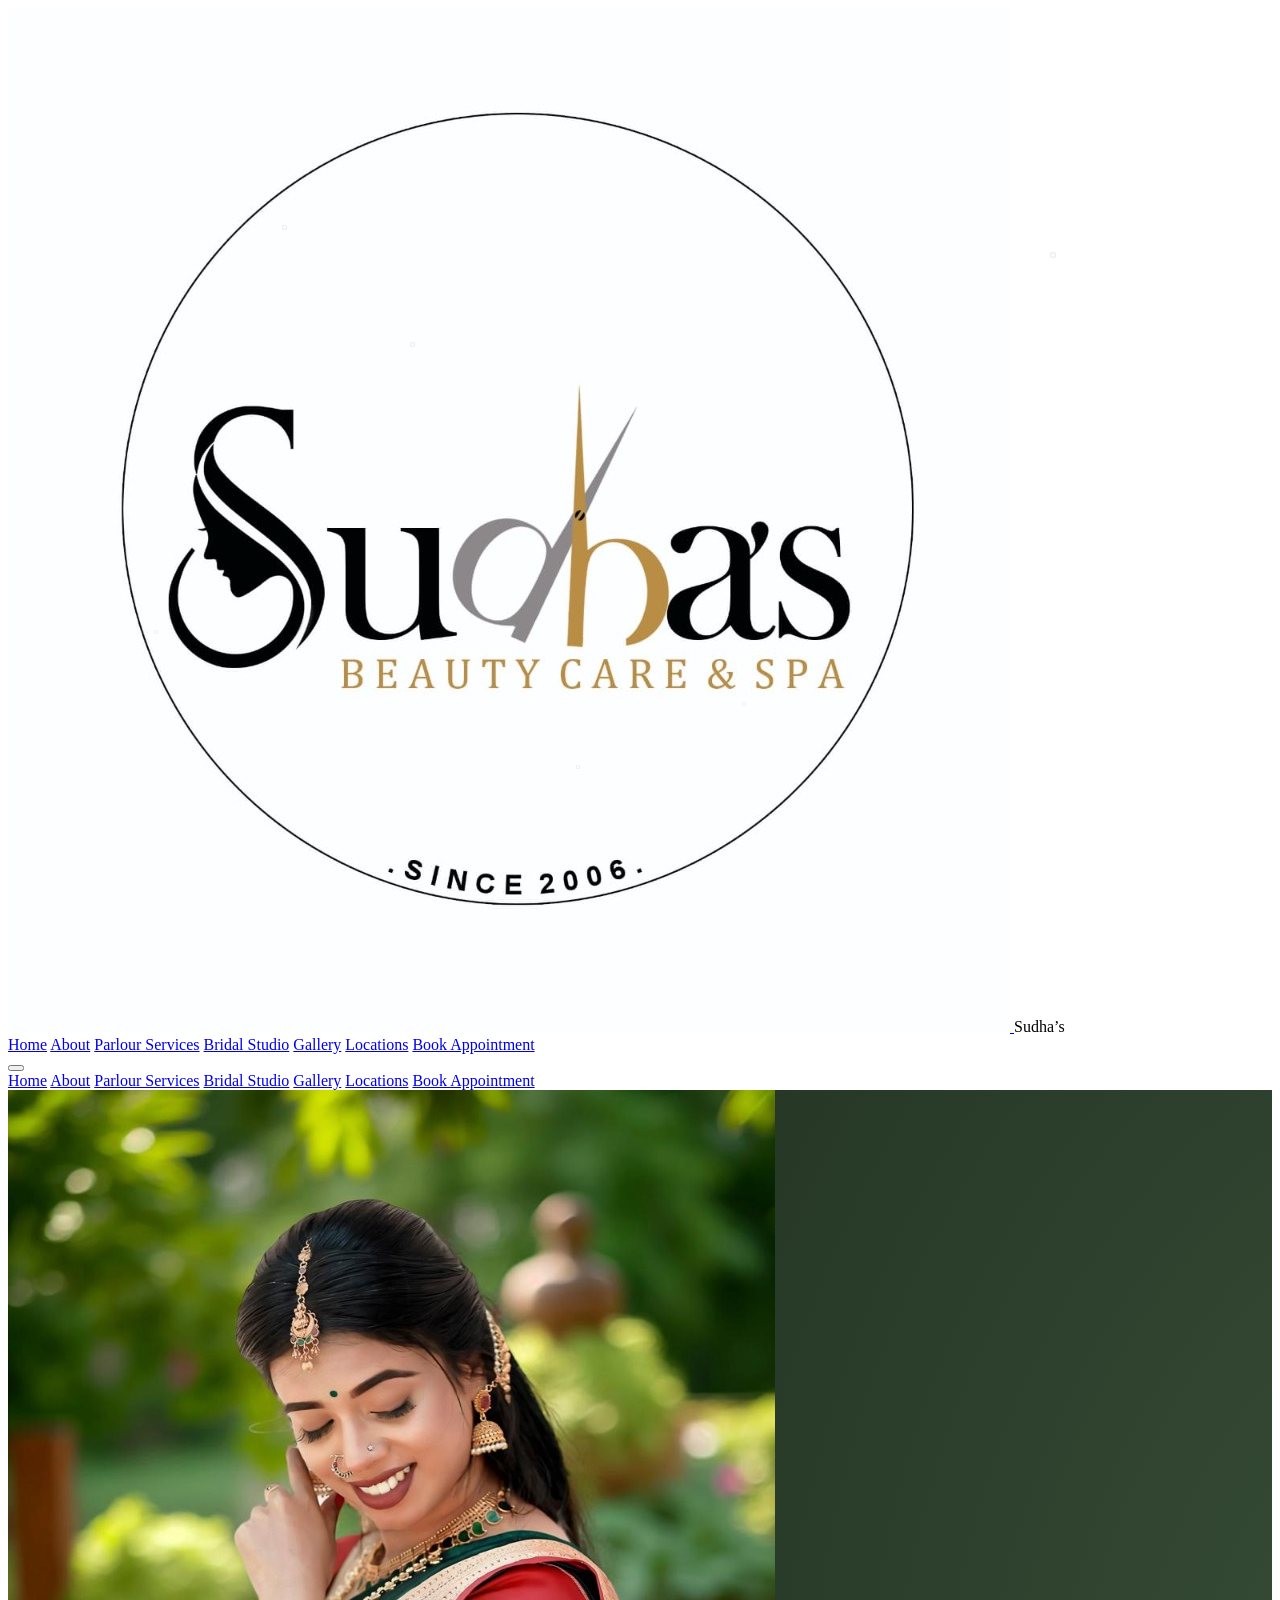
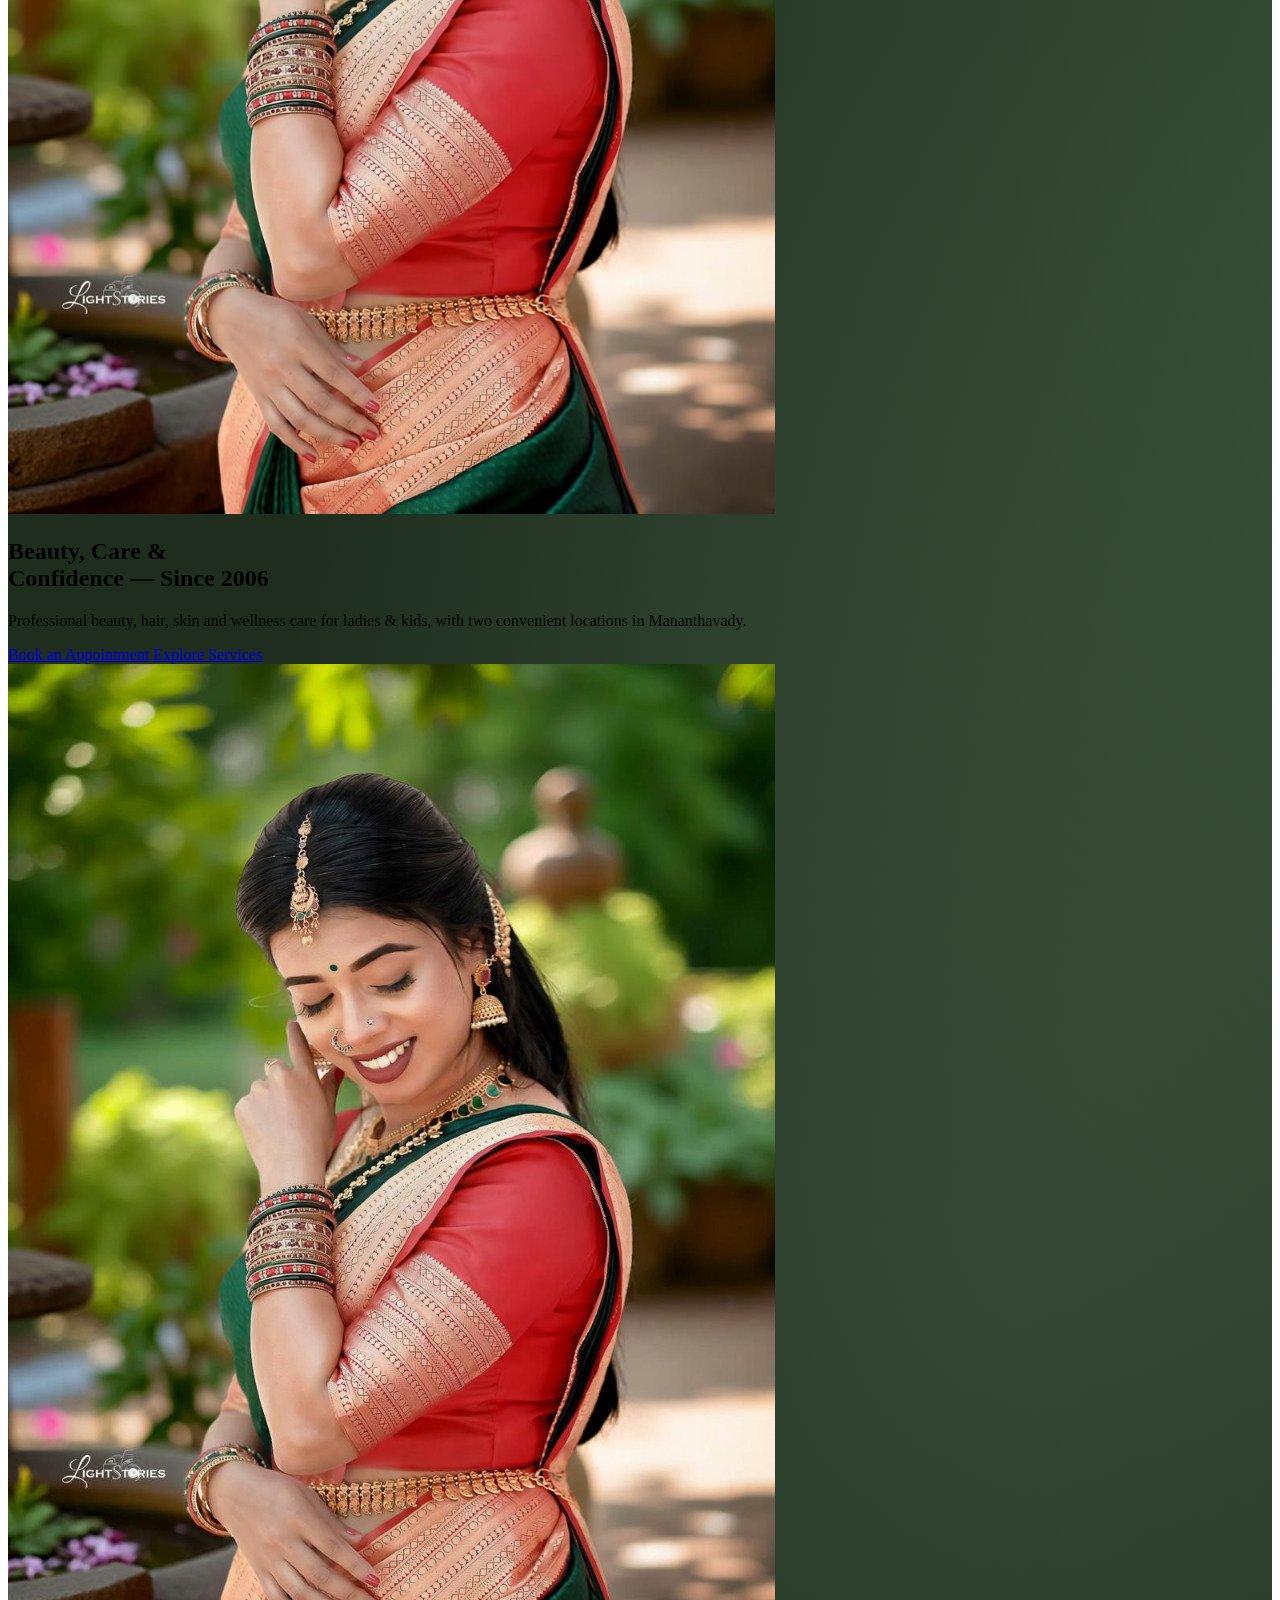
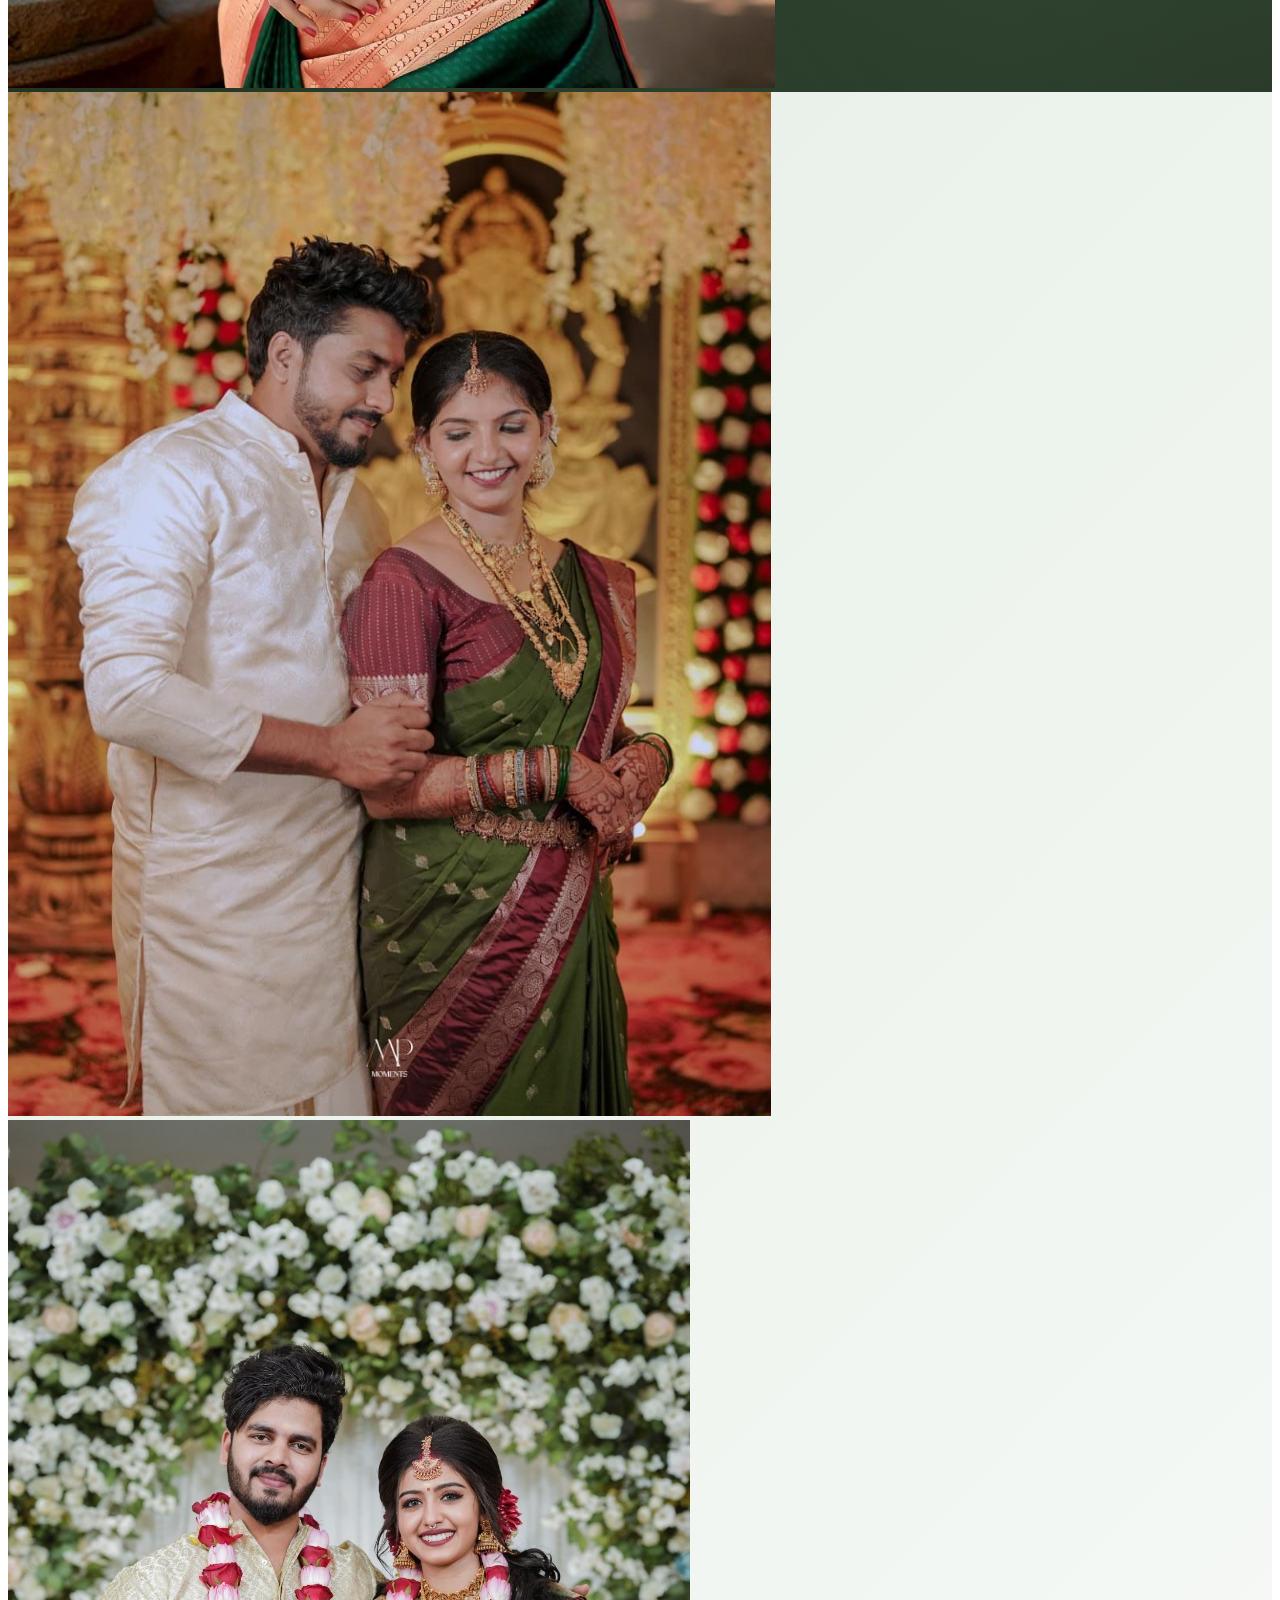
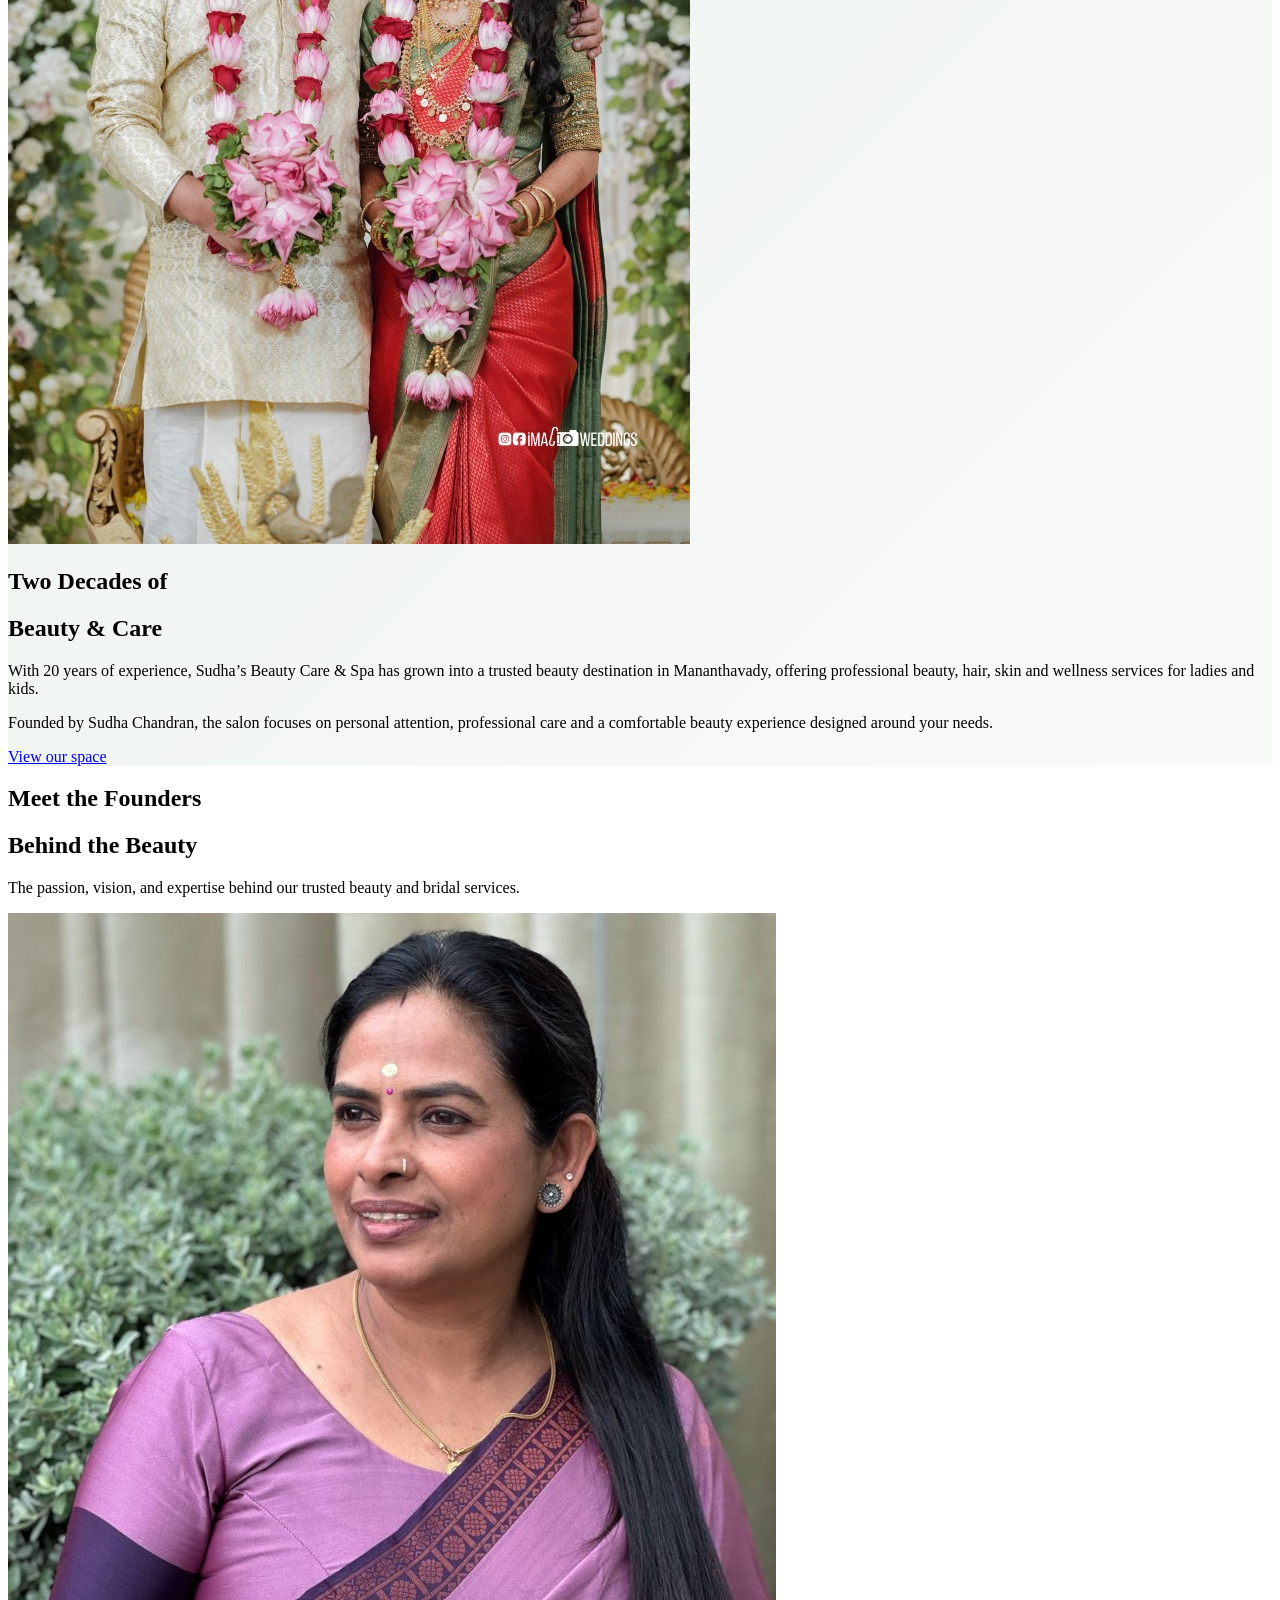
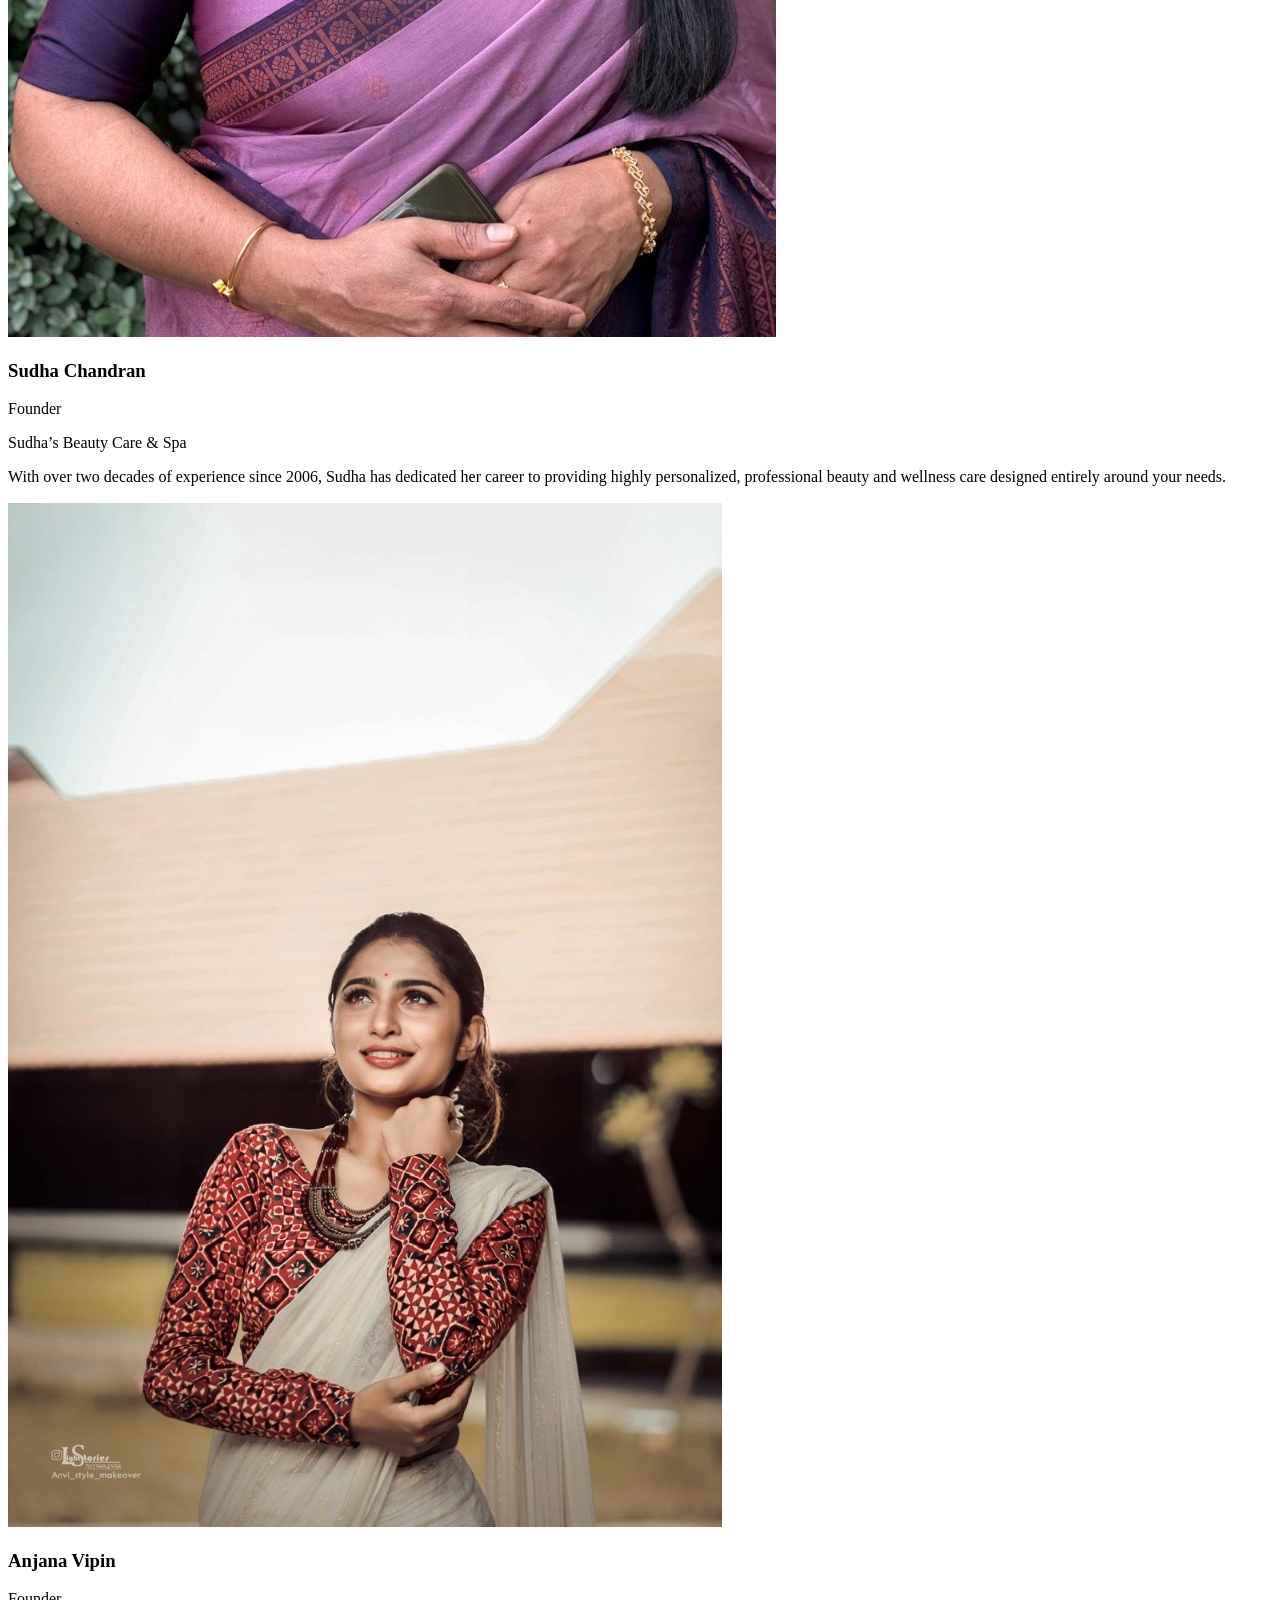
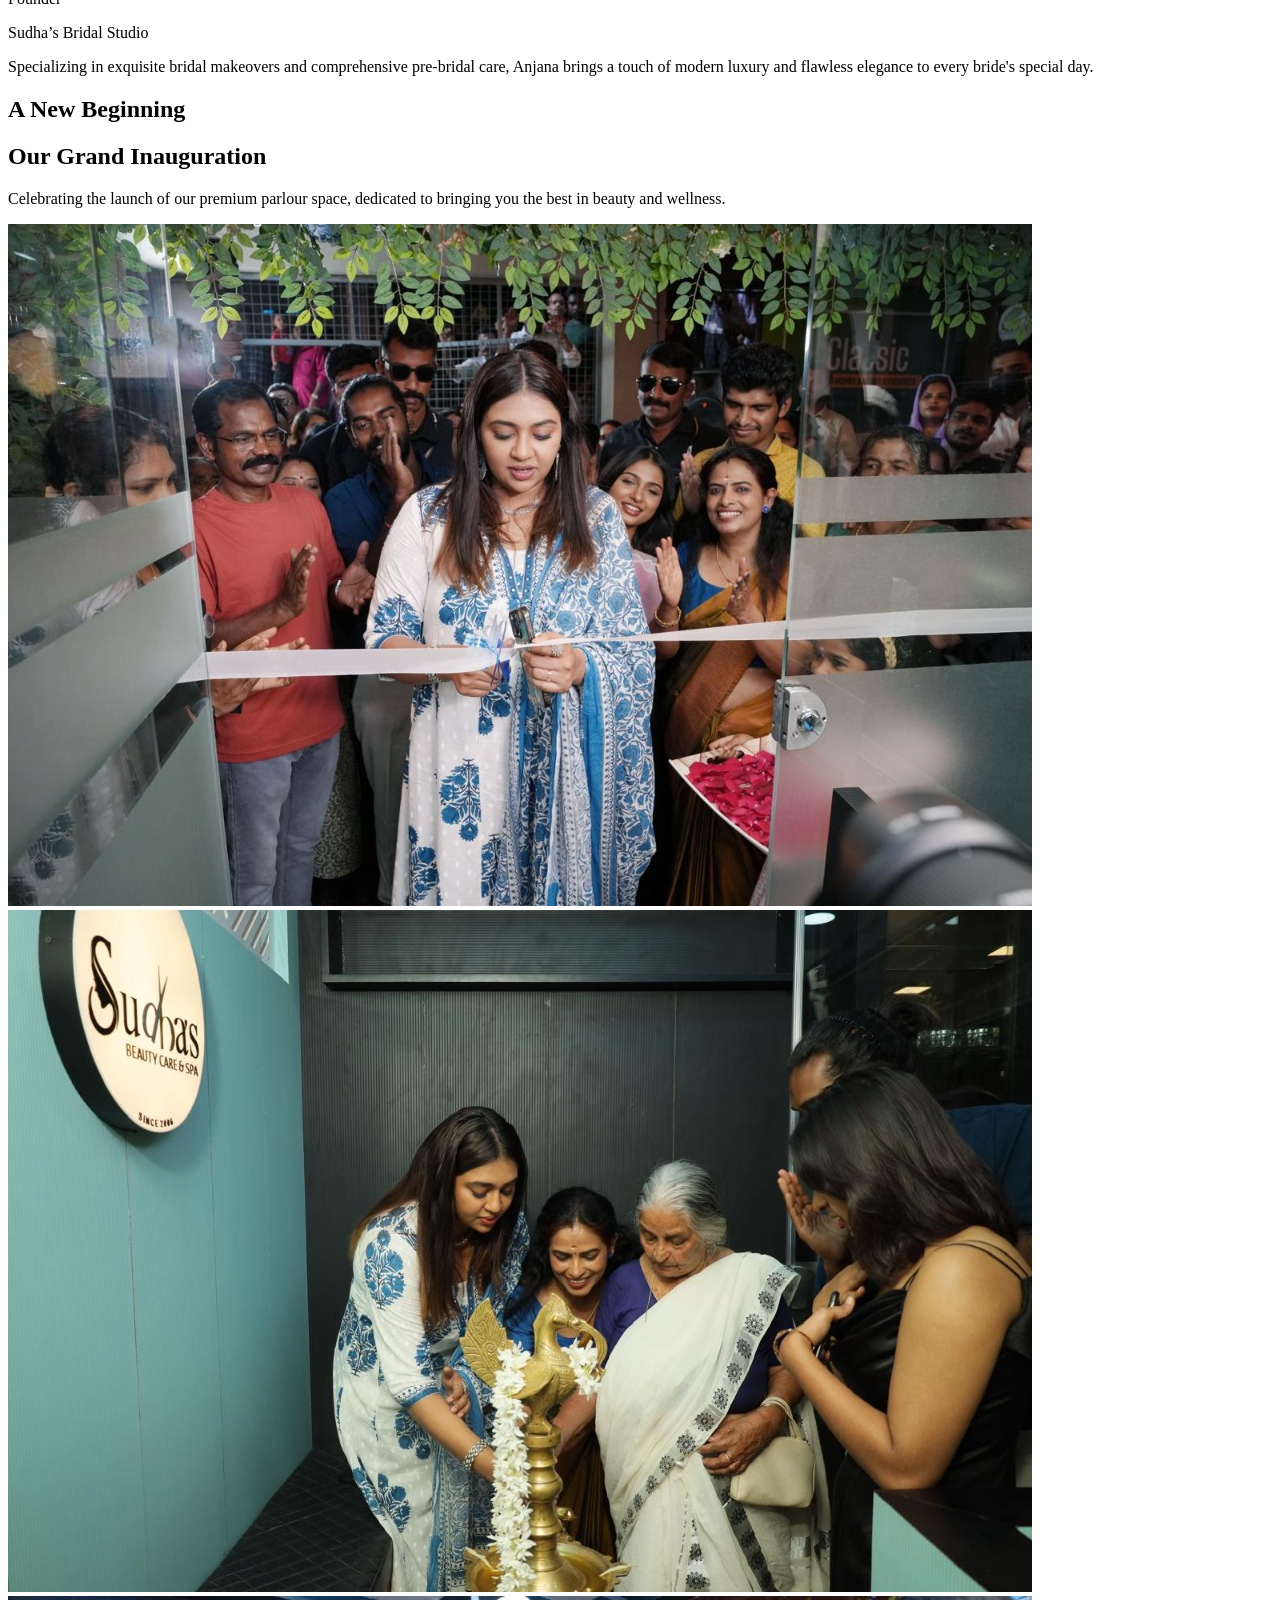
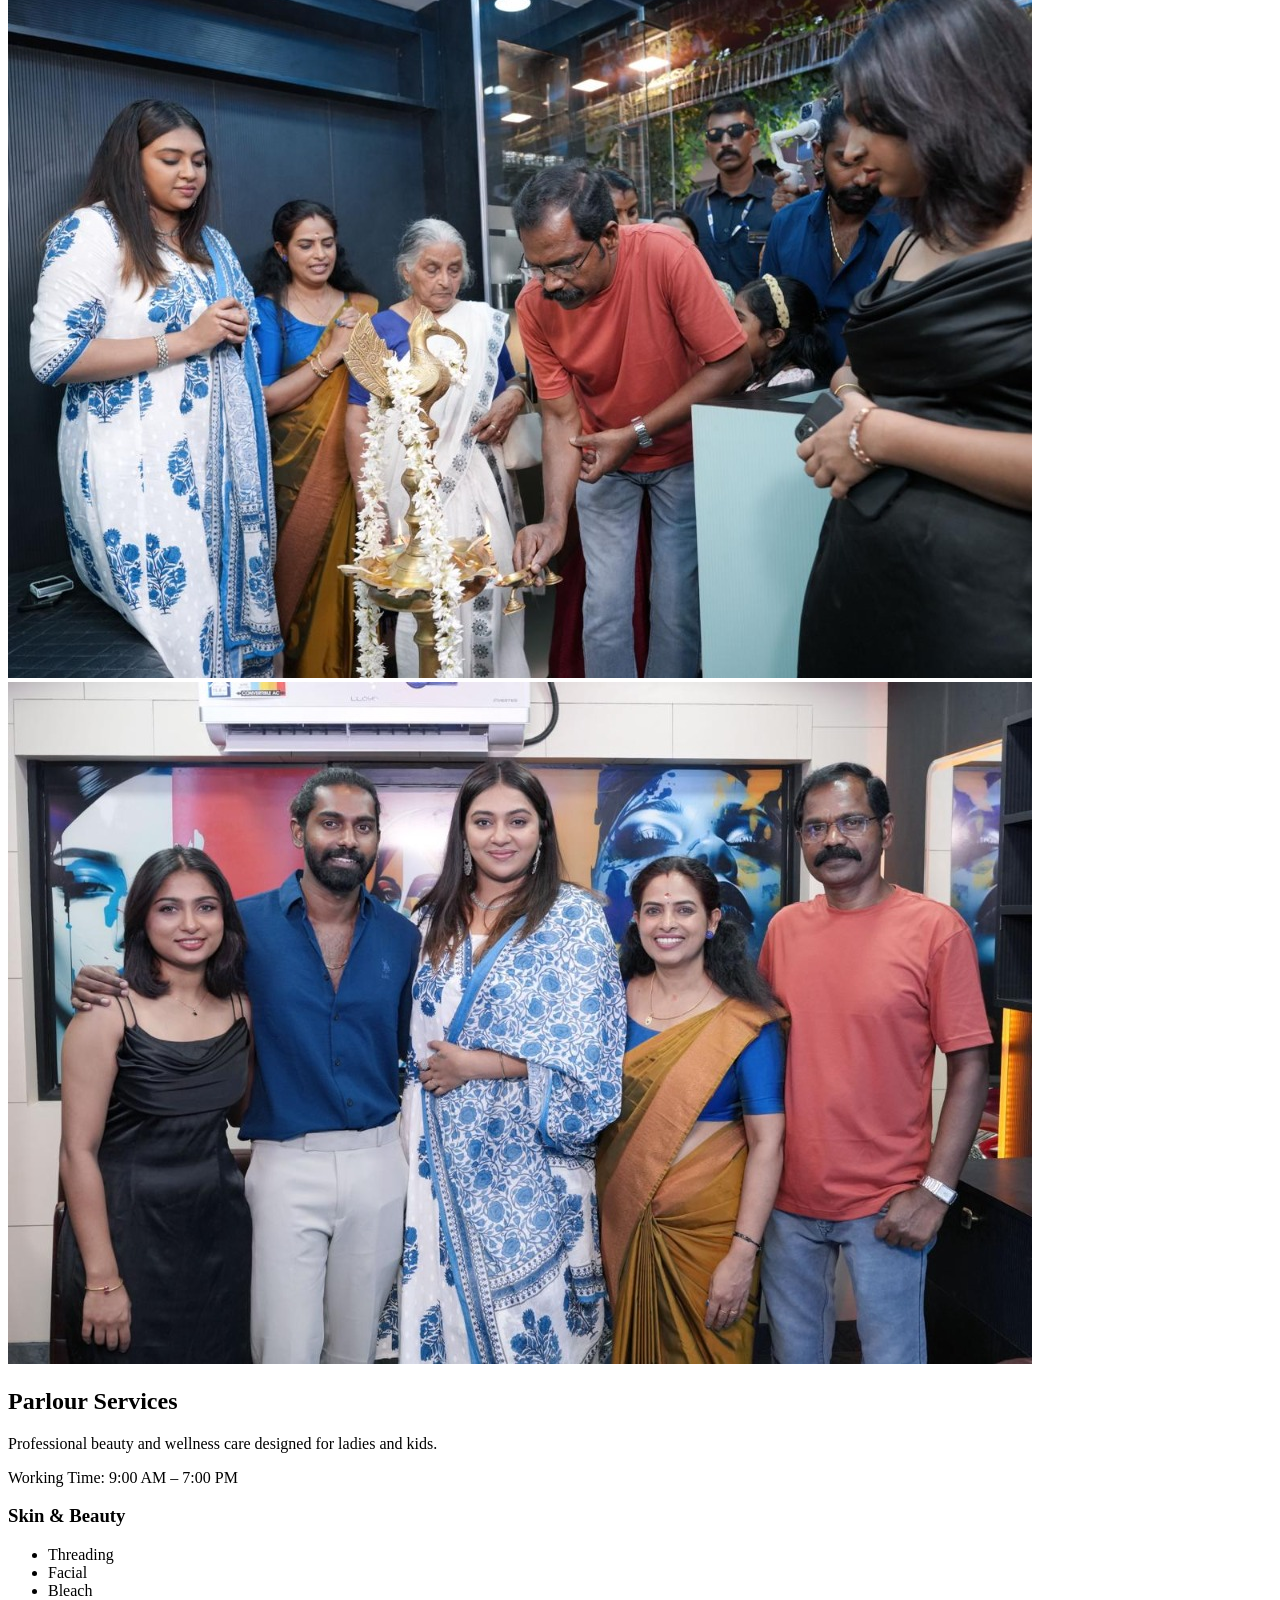
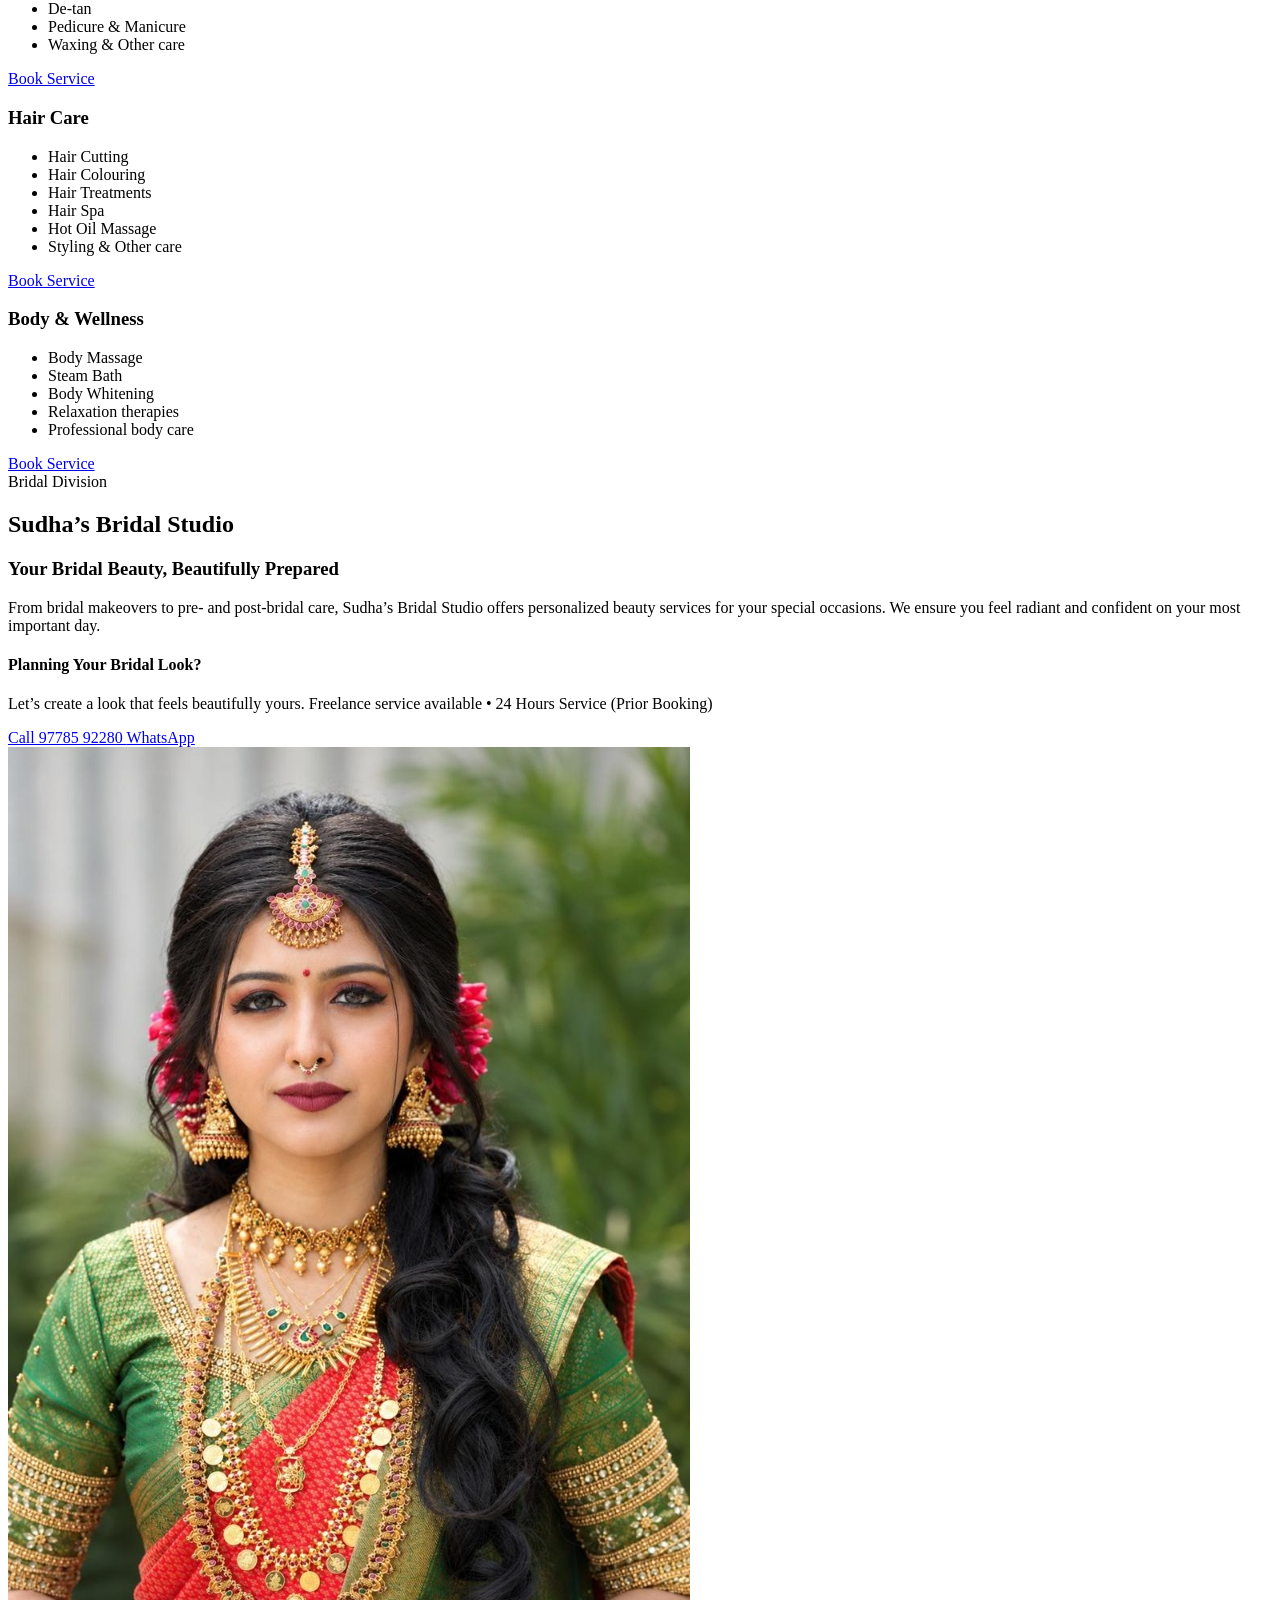
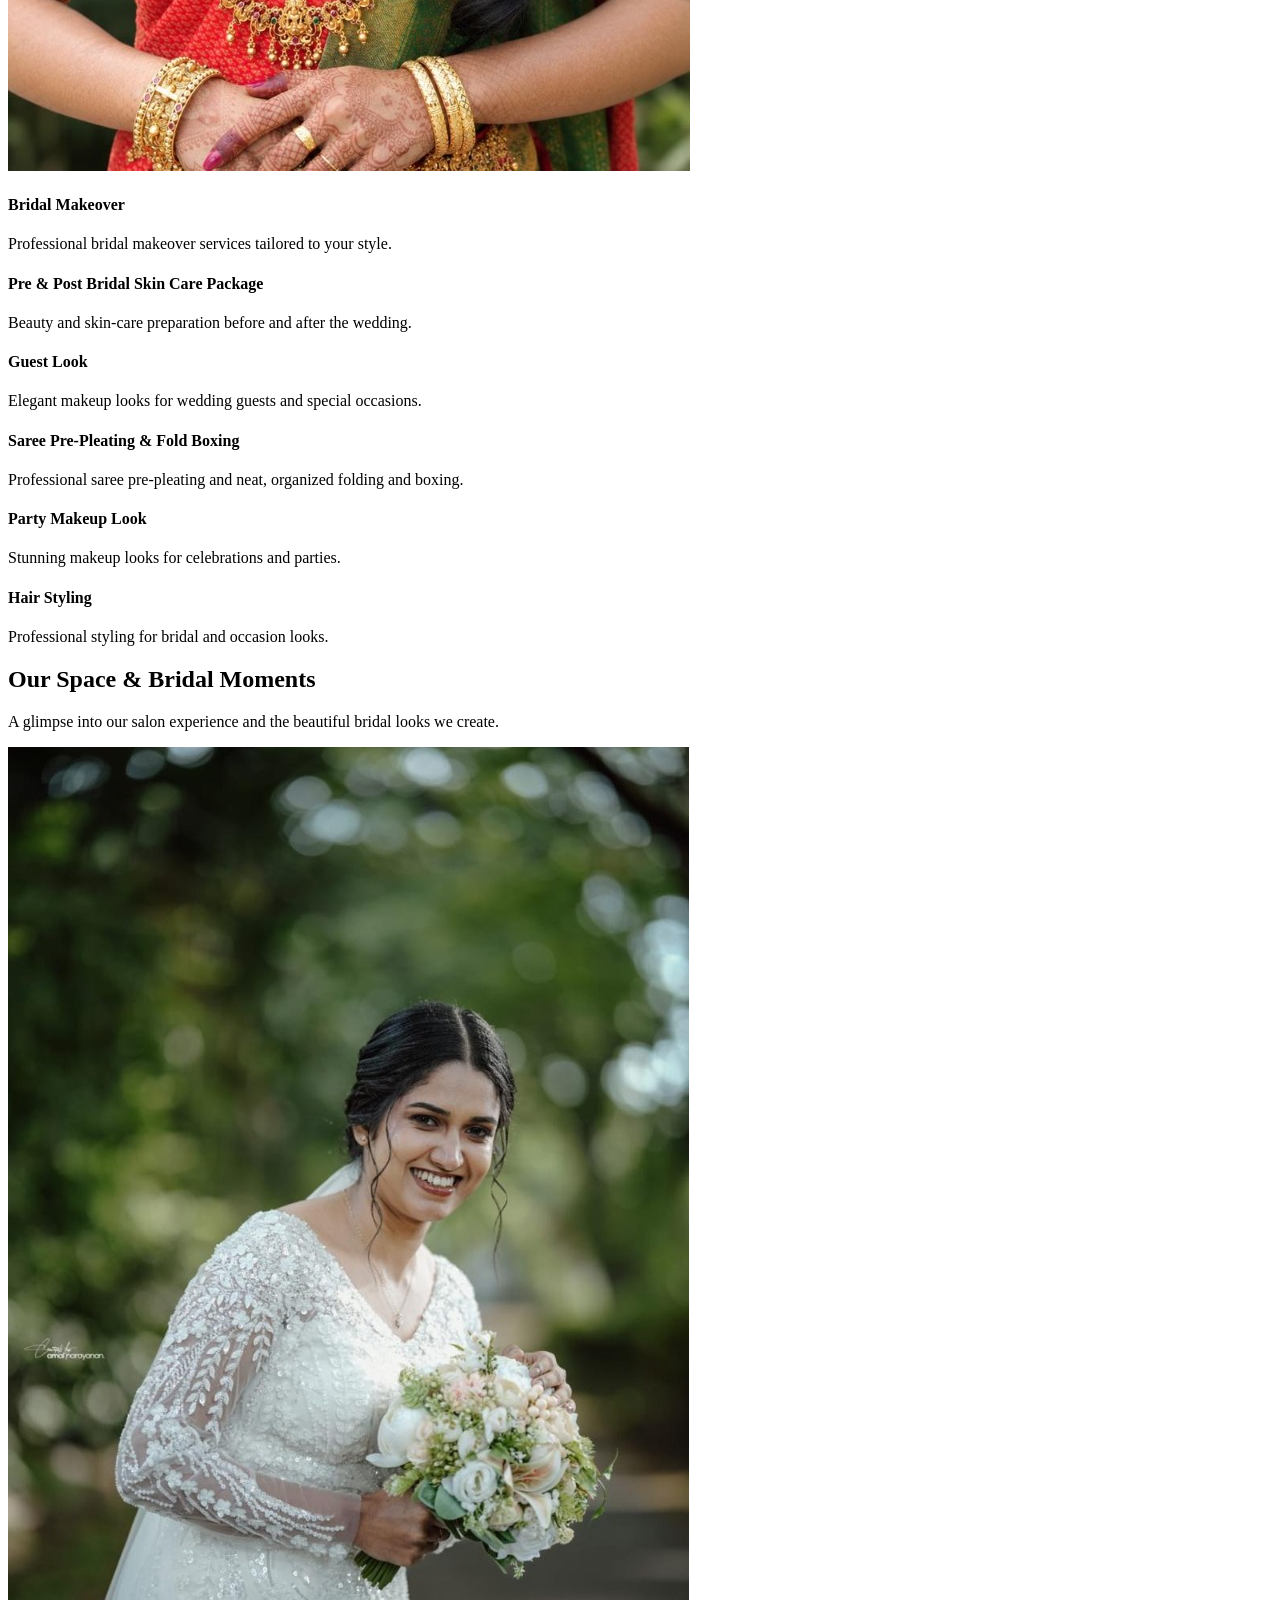
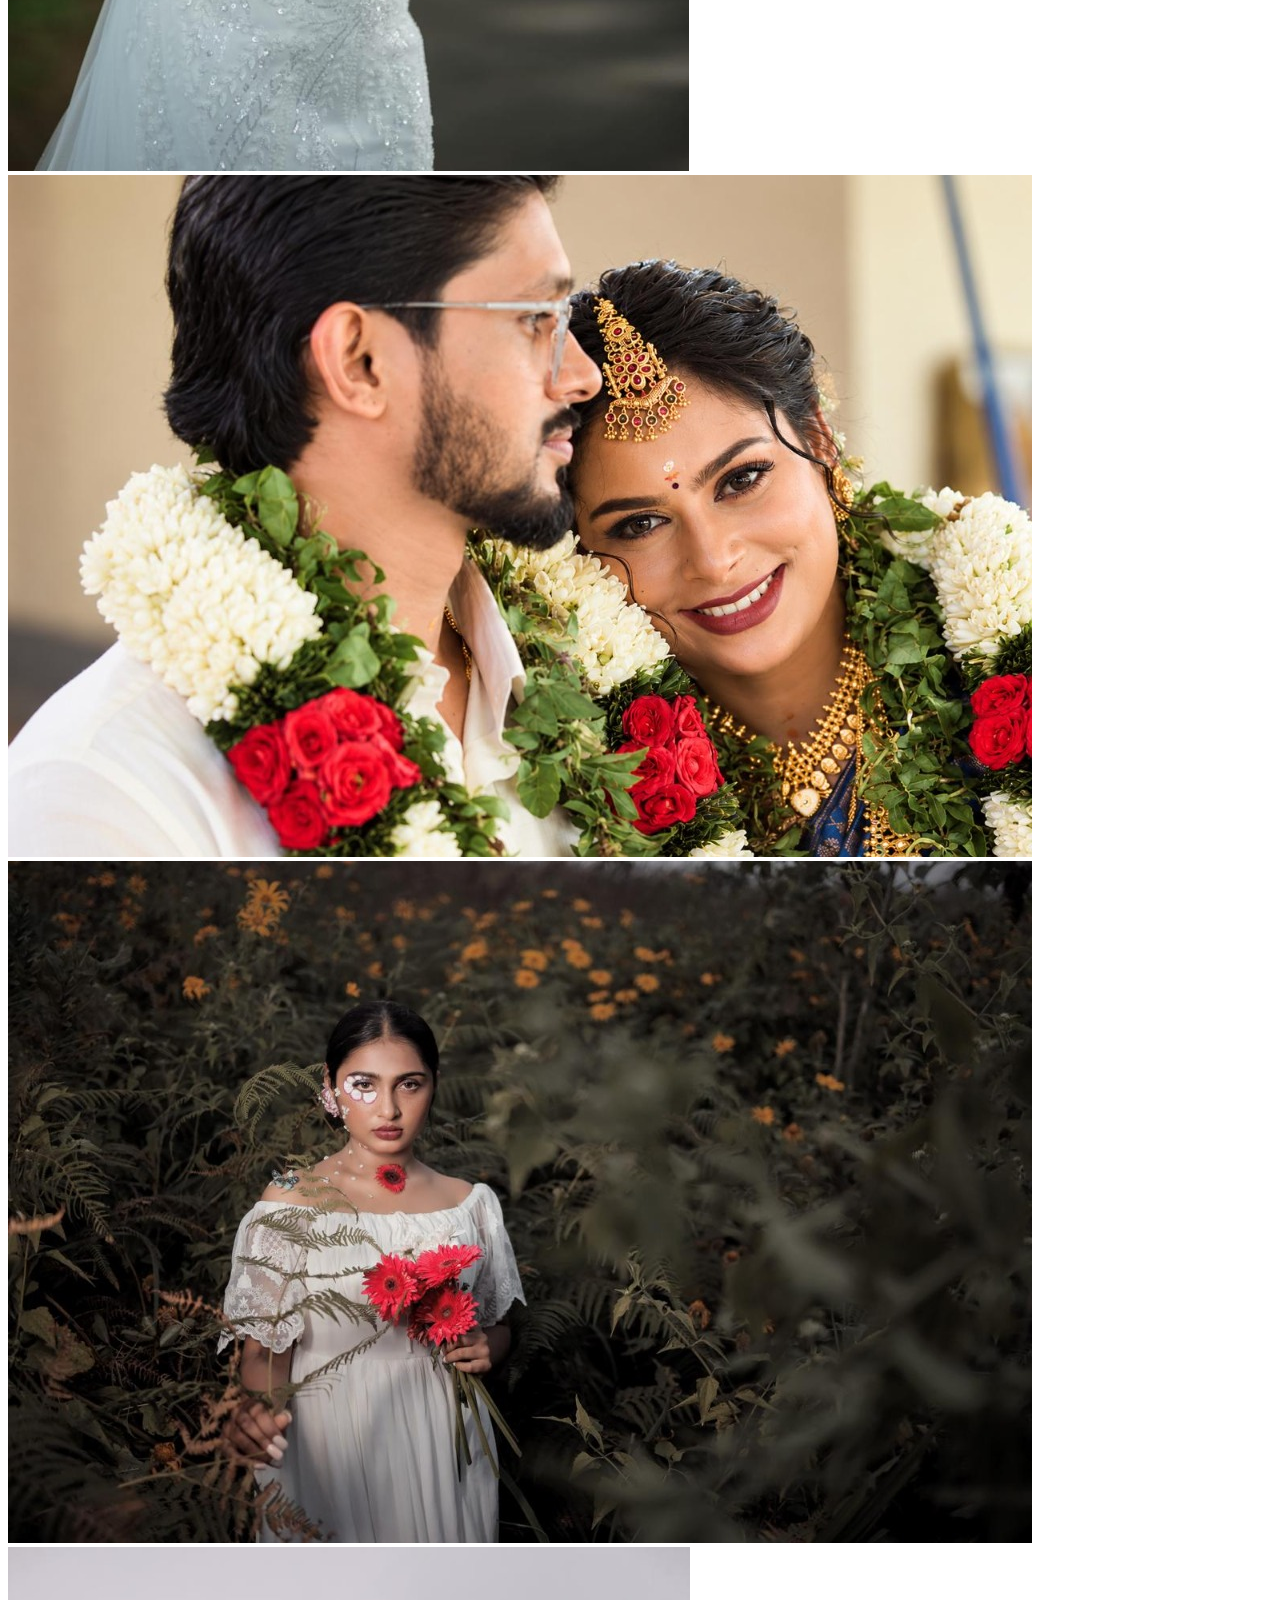
==== index.html @ c38241e6 "Remove location numbering (Location 01 / 02) and replace with Calicut Road Branch and Valliyoorkavu " ====
<!DOCTYPE html>
<html lang="en" class="scroll-smooth">
<head>
    <meta charset="UTF-8">
    <meta name="viewport" content="width=device-width, initial-scale=1.0">
    <title>Sudha’s Beauty Care &amp; Spa | Bridal Studio in Mananthavady, Wayanad | Since 2006</title>
    
    <!-- Core SEO Meta Tags -->
    <meta name="description" content="Sudha’s Beauty Care &amp; Spa and Sudha’s Bridal Studio in Mananthavady, Wayanad. 20+ years of expertise offering bridal makeovers, skin care, hair treatments, and wellness therapies exclusively for ladies &amp; kids across two prime locations.">
    <meta name="keywords" content="Sudha's Beauty Care, Sudha's Bridal Studio, beauty parlour in Mananthavady, bridal makeup artist Wayanad, best salon in Mananthavady, bridal makeover Kerala, ladies beauty parlour Wayanad, Sudha Chandran, Anjana Vipin, hair spa, skin care, facial, pre bridal packages, saree draping Mananthavady">
    <meta name="author" content="Sudha’s Beauty Care &amp; Spa">
    <meta name="robots" content="index, follow, max-image-preview:large, max-snippet:-1, max-video-preview:-1">
    <link rel="canonical" href="https://sudhasbridalstudio1234-source.github.io/sudhas/">

    <!-- Favicon & Touch Icons -->
    <link rel="icon" type="image/x-icon" href="favicon.ico">
    <link rel="icon" type="image/jpeg" href="assets/images/logo.jpg">
    <link rel="shortcut icon" href="favicon.ico">
    <link rel="apple-touch-icon" href="assets/images/logo.jpg">
    <meta name="theme-color" content="#1e2d1e">

    <!-- Local SEO Geo Meta Tags (Wayanad, Kerala) -->
    <meta name="geo.region" content="IN-KL">
    <meta name="geo.placename" content="Mananthavady, Wayanad, Kerala">
    <meta name="geo.position" content="11.8028;76.0034">
    <meta name="ICBM" content="11.8028, 76.0034">

    <!-- Open Graph (Facebook, WhatsApp, Instagram Sharing) -->
    <meta property="og:type" content="business.business">
    <meta property="og:site_name" content="Sudha’s Beauty Care &amp; Spa">
    <meta property="og:title" content="Sudha’s Beauty Care &amp; Spa | Bridal Studio in Mananthavady, Wayanad">
    <meta property="og:description" content="Over 20 years of trusted beauty and bridal services exclusively for ladies &amp; kids in Mananthavady, Kerala. Book your appointment today.">
    <meta property="og:url" content="https://sudhasbridalstudio1234-source.github.io/sudhas/">
    <meta property="og:image" content="https://sudhasbridalstudio1234-source.github.io/sudhas/assets/images/hero_bg.jpg">
    <meta property="og:image:alt" content="Sudha’s Bridal Studio &amp; Beauty Care">
    <meta property="og:locale" content="en_IN">

    <!-- Twitter Card Meta -->
    <meta name="twitter:card" content="summary_large_image">
    <meta name="twitter:title" content="Sudha’s Beauty Care &amp; Spa | Bridal Studio in Mananthavady">
    <meta name="twitter:description" content="Premier beauty, wellness &amp; bridal makeovers for ladies and kids in Mananthavady, Wayanad. Since 2006.">
    <meta name="twitter:image" content="https://sudhasbridalstudio1234-source.github.io/sudhas/assets/images/hero_bg.jpg">
    
    <!-- Google Fonts -->
    <link rel="preconnect" href="https://fonts.googleapis.com">
    <link rel="preconnect" href="https://fonts.gstatic.com" crossorigin>
    <link href="https://fonts.googleapis.com/css2?family=Montserrat:wght@300;400;500;600&family=Cormorant+Garamond:ital,wght@0,400;0,500;0,600;1,400;1,500&family=Allura&display=swap" rel="stylesheet">
    
    <!-- Phosphor Icons -->
    <script src="https://unpkg.com/@phosphor-icons/web"></script>

    <!-- Tailwind CSS -->
    <script src="https://cdn.tailwindcss.com"></script>
    <script>
        tailwind.config = {
            theme: {
                extend: {
                    colors: {
                        olive: {
                            50: '#f6f9f6',   // Ultra-light sage tint
                            100: '#eaf1ea',  // Soft pale sage
                            200: '#d5e2d5',  // Light sage border
                            300: '#b8ccb8',  // Soft classic sage
                            400: '#94b394',  // Fresh sage
                            500: '#6f946f',  // Refined Sage Green (Primary brand accent)
                            600: '#587a58',  // Deep sage (hover / subtitles)
                            700: '#436043',  // Dark sage
                            800: '#2f452f',  // Forest sage
                            900: '#1e2d1e',  // Deep Charcoal Sage (Headings & dark sections)
                            950: '#142014',  // Deepest charcoal sage
                        },
                        cream: {
                            DEFAULT: '#ffffff', // Crisp White
                            light: '#fbfdfb',   // Porcelain soft white
                            snow: '#ffffff',
                        },
                        sage: {
                            50: '#f6f9f6',
                            100: '#eaf1ea',
                            200: '#d5e2d5',
                            300: '#b8ccb8',
                            400: '#94b394',
                            500: '#6f946f',
                            600: '#587a58',
                            700: '#436043',
                            800: '#2f452f',
                            900: '#1e2d1e',
                        }
                    },
                    fontFamily: {
                        serif: ['"Cormorant Garamond"', 'serif'],
                        sans: ['Montserrat', 'sans-serif'],
                        script: ['Allura', 'cursive'],
                    },
                    boxShadow: {
                        'soft': '0 10px 40px -10px rgba(30, 45, 30, 0.06)',
                        'soft-hover': '0 20px 50px -10px rgba(30, 45, 30, 0.12)',
                    }
                }
            }
        }
    </script>

    <!-- Custom CSS -->
    <link rel="stylesheet" href="assets/css/style.css">

    <!-- Schema.org Multi-Entity Local Business & Bridal Studio Structured Data -->
    <script type="application/ld+json">
    {
      "@context": "https://schema.org",
      "@graph": [
        {
          "@type": ["BeautySalon", "DaySpa"],
          "@id": "https://sudhasbridalstudio1234-source.github.io/sudhas/#parlour",
          "name": "Sudha’s Beauty Care & Spa",
          "alternateName": "Sudhas Beauty Parlour Mananthavady",
          "url": "https://sudhasbridalstudio1234-source.github.io/sudhas/",
          "logo": "https://sudhasbridalstudio1234-source.github.io/sudhas/assets/images/logo.jpg",
          "image": "https://sudhasbridalstudio1234-source.github.io/sudhas/assets/images/hero_bg.jpg",
          "description": "Established in 2006, Sudha’s Beauty Care & Spa provides professional beauty, hair, skin, and wellness treatments exclusively for ladies and kids across two prime locations in Mananthavady, Wayanad.",
          "telephone": "+919744945072",
          "priceRange": "₹₹",
          "currenciesAccepted": "INR",
          "paymentAccepted": "Cash, UPI, Credit Card, Debit Card",
          "foundingDate": "2006",
          "founder": {
            "@type": "Person",
            "name": "Sudha Chandran",
            "jobTitle": "Founder & Master Beautician"
          },
          "openingHoursSpecification": [
            {
              "@type": "OpeningHoursSpecification",
              "dayOfWeek": ["Monday", "Tuesday", "Wednesday", "Thursday", "Friday", "Saturday", "Sunday"],
              "opens": "09:00",
              "closes": "19:00"
            }
          ],
          "department": [
            {
              "@type": "BeautySalon",
              "name": "Sudha’s Beauty Care & Spa - Calicut Road Branch",
              "address": {
                "@type": "PostalAddress",
                "streetAddress": "Ground Floor, Sitara Uniforms Building, Calicut Road",
                "addressLocality": "Mananthavady",
                "addressRegion": "Kerala",
                "postalCode": "670645",
                "addressCountry": "IN"
              },
              "telephone": "+919744945072",
              "hasMap": "https://maps.app.goo.gl/8uRxvdmn4kHZHa639"
            },
            {
              "@type": "BeautySalon",
              "name": "Sudha’s Beauty Care & Spa - Valliyoorkavu Road Branch",
              "address": {
                "@type": "PostalAddress",
                "streetAddress": "City Square Building, Near MY G Digital Hub, Valliyoorkavu Road",
                "addressLocality": "Mananthavady",
                "addressRegion": "Kerala",
                "postalCode": "670645",
                "addressCountry": "IN"
              },
              "telephone": "+919744945072",
              "hasMap": "https://maps.app.goo.gl/ZwJZYNDMdUWYPuZ4A"
            }
          ],
          "sameAs": [
            "https://www.instagram.com/sudhasbeautycarespa"
          ]
        },
        {
          "@type": "BeautySalon",
          "@id": "https://sudhasbridalstudio1234-source.github.io/sudhas/#bridal",
          "name": "Sudha’s Bridal Studio",
          "url": "https://sudhasbridalstudio1234-source.github.io/sudhas/#bridal",
          "image": "https://sudhasbridalstudio1234-source.github.io/sudhas/assets/images/bridal_service_main.jpg",
          "description": "Specialized bridal makeover and styling division offering bridal makeup, pre-bridal packages, saree pre-pleating, and freelance on-location services.",
          "telephone": "+919778592280",
          "priceRange": "₹₹₹",
          "currenciesAccepted": "INR",
          "paymentAccepted": "Cash, UPI, Credit Card, Debit Card",
          "founder": {
            "@type": "Person",
            "name": "Anjana Vipin",
            "jobTitle": "Founder & Bridal Specialist"
          },
          "openingHoursSpecification": [
            {
              "@type": "OpeningHoursSpecification",
              "dayOfWeek": ["Monday", "Tuesday", "Wednesday", "Thursday", "Friday", "Saturday", "Sunday"],
              "opens": "00:00",
              "closes": "23:59"
            }
          ],
          "sameAs": [
            "https://www.instagram.com/sudhas_brida_lstudio"
          ]
        }
      ]
    }
    </script>
</head>
<body class="font-sans text-olive-900 bg-cream-light antialiased overflow-x-hidden selection:bg-olive-200 selection:text-olive-900">

    <!-- Preloader -->
    <div id="preloader" class="fixed inset-0 bg-cream-light z-50 flex items-center justify-center transition-opacity duration-700">
        <div class="animate-pulse">
            <img src="assets/images/logo.jpg" alt="Sudha’s Beauty Care & Spa" class="w-32 h-32 rounded-full shadow-soft opacity-0 transition-opacity duration-700" id="preloader-logo" onload="this.classList.remove('opacity-0')">
        </div>
    </div>

    <!-- Navigation -->
    <nav id="navbar" class="fixed w-full z-40 transition-all duration-300 bg-cream-light/95 backdrop-blur-sm border-b border-olive-100 py-4">
        <div class="max-w-7xl mx-auto px-4 sm:px-6 lg:px-8">
            <div class="flex justify-between items-center">
                <div class="flex-shrink-0 flex items-center gap-3">
                    <a href="#" class="block">
                        <img class="h-16 lg:h-20 w-auto rounded-full transition-all duration-300" src="assets/images/logo.jpg" alt="Sudha’s Beauty Care & Spa" id="nav-logo">
                    </a>
                    <span class="font-serif font-medium text-lg hidden sm:block tracking-wide">Sudha’s</span>
                </div>
                
                <!-- Desktop Menu -->
                <div class="hidden lg:flex space-x-6 items-center">
                    <a href="#home" class="text-xs uppercase tracking-widest text-olive-800 hover:text-olive-500 transition-colors">Home</a>
                    <a href="#about" class="text-xs uppercase tracking-widest text-olive-800 hover:text-olive-500 transition-colors">About</a>
                    <a href="#services" class="text-xs uppercase tracking-widest text-olive-800 hover:text-olive-500 transition-colors">Parlour Services</a>
                    <a href="#bridal" class="text-xs uppercase tracking-widest text-olive-800 hover:text-olive-500 transition-colors font-semibold">Bridal Studio</a>
                    <a href="#gallery" class="text-xs uppercase tracking-widest text-olive-800 hover:text-olive-500 transition-colors">Gallery</a>
                    <a href="#locations" class="text-xs uppercase tracking-widest text-olive-800 hover:text-olive-500 transition-colors">Locations</a>
                    <a href="#contact" class="px-6 py-2.5 bg-olive-500 text-white text-xs uppercase tracking-widest rounded-full hover:bg-olive-600 transition-colors shadow-soft">Book Appointment</a>
                </div>

                <!-- Mobile Menu Button -->
                <div class="lg:hidden flex items-center">
                    <button id="mobile-menu-btn" class="text-olive-800 hover:text-olive-500 focus:outline-none p-2">
                        <i class="ph ph-list text-2xl"></i>
                    </button>
                </div>
            </div>
        </div>
        
        <!-- Mobile Menu Panel -->
        <div id="mobile-menu" class="hidden lg:hidden absolute w-full bg-cream-light border-b border-olive-100 shadow-soft">
            <div class="px-4 pt-2 pb-6 space-y-4 flex flex-col items-center">
                <a href="#home" class="mobile-link block text-sm uppercase tracking-widest text-olive-800 hover:text-olive-500 w-full text-center py-2">Home</a>
                <a href="#about" class="mobile-link block text-sm uppercase tracking-widest text-olive-800 hover:text-olive-500 w-full text-center py-2">About</a>
                <a href="#services" class="mobile-link block text-sm uppercase tracking-widest text-olive-800 hover:text-olive-500 w-full text-center py-2">Parlour Services</a>
                <a href="#bridal" class="mobile-link block text-sm uppercase tracking-widest text-olive-800 hover:text-olive-500 w-full text-center py-2 font-semibold">Bridal Studio</a>
                <a href="#gallery" class="mobile-link block text-sm uppercase tracking-widest text-olive-800 hover:text-olive-500 w-full text-center py-2">Gallery</a>
                <a href="#locations" class="mobile-link block text-sm uppercase tracking-widest text-olive-800 hover:text-olive-500 w-full text-center py-2">Locations</a>
                <a href="#contact" class="mobile-link mt-4 inline-block px-8 py-3 bg-olive-500 text-white text-xs uppercase tracking-widest rounded-full hover:bg-olive-600 shadow-soft">Book Appointment</a>
            </div>
        </div>
    </nav>

    <!-- Hero Section -->
    <section id="home" class="hero-canvas relative pt-24 pb-16 md:pt-32 md:pb-24 lg:pt-36 lg:pb-28 min-h-[90vh] flex items-center overflow-hidden">
        <!-- Mobile Background Image & Overlay -->
        <img src="assets/images/hero_bg.jpg" alt="Sudha's Beauty Care Hero" class="lg:hidden absolute inset-0 w-full h-full object-cover object-[center_top] z-0">
        <div class="lg:hidden absolute inset-0 z-0 bg-olive-900/65"></div>

        <!-- Ambient Luxury Aurora Glows -->
        <div class="hidden lg:block absolute -right-20 -top-20 w-[650px] h-[650px] bg-olive-400/25 rounded-full blur-[110px] pointer-events-none aurora-orb-1"></div>
        <div class="hidden lg:block absolute left-5 -bottom-24 w-[600px] h-[600px] bg-olive-500/25 rounded-full blur-[120px] pointer-events-none aurora-orb-2"></div>
        <div class="hidden lg:block absolute left-1/3 top-1/4 w-[500px] h-[500px] bg-olive-300/15 rounded-full blur-[100px] pointer-events-none aurora-orb-3"></div>

        <!-- Floating Ethereal Stardust Dots -->
        <div class="hidden lg:block pointer-events-none absolute inset-0 z-[5]">
            <span class="stardust-dot" style="left: 12%; top: 70%; animation-delay: 0s;"></span>
            <span class="stardust-dot" style="left: 32%; top: 38%; animation-delay: 2.5s; width: 5px; height: 5px;"></span>
            <span class="stardust-dot" style="left: 58%; top: 78%; animation-delay: 1.2s;"></span>
            <span class="stardust-dot" style="left: 82%; top: 28%; animation-delay: 4.2s; width: 6px; height: 6px;"></span>
            <span class="stardust-dot" style="left: 45%; top: 85%; animation-delay: 3s;"></span>
            <span class="stardust-dot" style="left: 22%; top: 25%; animation-delay: 5.5s; width: 5px; height: 5px;"></span>
        </div>

        <div class="max-w-7xl mx-auto px-4 sm:px-6 lg:px-8 w-full relative z-10">
            <div class="grid grid-cols-1 lg:grid-cols-12 gap-12 lg:gap-8 items-center">
                
                <!-- Left Column: Content -->
                <div class="lg:col-span-7 xl:col-span-7 animate-fade-up">
                    <h1 class="font-serif text-4xl md:text-5xl lg:text-6xl xl:text-7xl text-white leading-tight mb-6 text-shadow">
                        Beauty, Care & <br/> Confidence — <span class="italic font-light">Since 2006</span>
                    </h1>
                    <p class="text-cream-light text-lg md:text-xl font-light mb-10 opacity-90 max-w-2xl">
                        Professional beauty, hair, skin and wellness care for ladies & kids, with two convenient locations in Mananthavady.
                    </p>
                    <div class="flex flex-col sm:flex-row gap-4 justify-start">
                        <a href="#contact" class="px-8 py-4 bg-cream text-olive-900 text-sm uppercase tracking-widest rounded-full hover:bg-white transition-colors shadow-soft font-medium text-center">Book an Appointment</a>
                        <a href="#services" class="px-8 py-4 border border-cream/50 text-white text-sm uppercase tracking-widest rounded-full hover:bg-white/10 transition-colors text-center backdrop-blur-sm">Explore Services</a>
                    </div>
                </div>

                <!-- Right Column: Full Uncropped Portrait (Desktop View) -->
                <div class="hidden lg:flex lg:col-span-5 xl:col-span-5 justify-center items-center scroll-reveal delay-200">
                    <div class="relative w-full max-w-md xl:max-w-lg">
                        <!-- Ambient aura behind image -->
                        <div class="absolute -inset-4 bg-olive-500/25 rounded-3xl blur-2xl -z-10"></div>
                        <div class="rounded-3xl overflow-hidden shadow-2xl border-8 border-cream/20 bg-olive-800">
                            <img src="assets/images/hero_bg.jpg" alt="Sudha’s Beauty Care" class="w-full h-auto max-h-[75vh] object-cover object-top block transition-transform duration-1000 hover:scale-105">
                        </div>
                    </div>
                </div>

            </div>
        </div>
    </section>

    <!-- Intro / About Section -->
    <section id="about" class="py-24 bg-animated-gradient relative overflow-hidden">
        <!-- Ambient subtle glowing shape in the background -->
        <div class="absolute -left-32 top-10 w-[500px] h-[500px] bg-olive-200 rounded-full blur-[100px] opacity-30 pointer-events-none blob-shape"></div>
        
        <div class="max-w-7xl mx-auto px-4 sm:px-6 lg:px-8 relative z-10">
            <div class="grid grid-cols-1 lg:grid-cols-2 gap-16 items-center">
                <div class="relative max-w-md mx-auto lg:mx-0 scroll-reveal">
                    <div class="aspect-[3/4] rounded-2xl overflow-hidden shadow-soft image-reveal arch-image">
                        <img src="assets/images/photo1.jpg" alt="Sudha’s Beauty Care &amp; Spa - Traditional Kerala Bridal Couple Makeover" class="w-full h-full object-cover object-top transition-transform duration-1000 hover:scale-105">
                    </div>
                    <!-- Organic floating blob image -->
                    <div class="absolute -bottom-10 -right-10 w-2/3 aspect-square overflow-hidden shadow-soft-hover border-8 border-cream hidden md:block image-reveal delay-200 blob-shape hover:scale-105 transition-transform duration-700">
                        <img src="assets/images/photo6.jpg" alt="Beauty details" class="w-full h-full object-cover">
                    </div>
                </div>
                <div class="scroll-reveal delay-100">
                    <h2 class="font-serif text-3xl md:text-4xl lg:text-5xl text-olive-900 mb-4">Two Decades of</h2>
                    <h2 class="font-script text-5xl md:text-6xl text-olive-500 mb-8 -mt-2 leading-none">Beauty & Care</h2>
                    <div class="w-16 h-px bg-olive-400 mb-8"></div>
                    <p class="text-olive-800 text-lg leading-relaxed font-light mb-6">
                        With 20 years of experience, Sudha’s Beauty Care & Spa has grown into a trusted beauty destination in Mananthavady, offering professional beauty, hair, skin and wellness services for ladies and kids.
                    </p>
                    <p class="text-olive-800 text-lg leading-relaxed font-light mb-8">
                        Founded by Sudha Chandran, the salon focuses on personal attention, professional care and a comfortable beauty experience designed around your needs.
                    </p>
                    <a href="#gallery" class="inline-flex items-center gap-2 text-olive-600 hover:text-olive-900 transition-colors uppercase tracking-widest text-sm font-medium border-b border-olive-300 hover:border-olive-900 pb-1">
                        View our space <i class="ph ph-arrow-right"></i>
                    </a>
                </div>
            </div>
        </div>
    </section>

    <!-- Founders Section -->
    <section id="founders" class="py-24 bg-cream-light border-y border-olive-100 relative overflow-hidden">
        <!-- Abstract humanized background shapes -->
        <div class="absolute -right-32 top-32 w-[400px] h-[400px] bg-olive-200 rounded-full blur-[80px] opacity-20 blob-shape pointer-events-none" style="animation-delay: -2s;"></div>
        <div class="absolute -left-20 bottom-10 w-[300px] h-[300px] bg-olive-200 rounded-full blur-[60px] opacity-20 blob-shape pointer-events-none" style="animation-delay: -7s;"></div>
        
        <div class="max-w-7xl mx-auto px-4 sm:px-6 lg:px-8 relative z-10">
            <div class="text-center mb-16 scroll-reveal">
                <h2 class="font-serif text-4xl md:text-5xl text-olive-900 mb-4">Meet the Founders</h2>
                <h2 class="font-script text-4xl md:text-5xl text-olive-500 mb-4 -mt-2 leading-none">Behind the Beauty</h2>
                <p class="text-olive-700 font-light text-lg max-w-2xl mx-auto mt-6">The passion, vision, and expertise behind our trusted beauty and bridal services.</p>
            </div>
            
            <div class="grid grid-cols-1 md:grid-cols-2 gap-16 lg:gap-24 items-start max-w-5xl mx-auto">
                
                <!-- Founder 1 -->
                <div class="text-center scroll-reveal flex flex-col items-center">
                    <div class="w-64 h-64 md:w-80 md:h-80 rounded-t-full overflow-hidden shadow-soft mb-8 border-8 border-cream arch-image image-reveal relative group bg-olive-100">
                        <img src="assets/images/sudha_chandran.jpg" alt="Sudha Chandran - Founder of Sudha’s Beauty Care &amp; Spa Mananthavady" class="w-full h-full object-cover object-[center_top] transition-transform duration-1000 group-hover:scale-105">
                        <div class="absolute inset-0 bg-olive-900/10 group-hover:bg-olive-900/0 transition-colors duration-500"></div>
                    </div>
                    <h3 class="font-serif text-3xl text-olive-900 mb-2">Sudha Chandran</h3>
                    <p class="font-script text-4xl text-olive-500 mb-4 -mt-1">Founder</p>
                    <p class="text-xs uppercase tracking-widest text-olive-800 font-medium mb-4 pb-4 border-b border-olive-200 inline-block px-8">Sudha’s Beauty Care & Spa</p>
                    <p class="text-olive-700 font-light leading-relaxed max-w-sm mx-auto">
                        With over two decades of experience since 2006, Sudha has dedicated her career to providing highly personalized, professional beauty and wellness care designed entirely around your needs.
                    </p>
                </div>

                <!-- Founder 2 -->
                <div class="text-center scroll-reveal delay-100 flex flex-col items-center">
                    <div class="w-64 h-64 md:w-80 md:h-80 rounded-t-full overflow-hidden shadow-soft mb-8 border-8 border-cream arch-image image-reveal relative group bg-olive-100">
                        <img src="assets/images/anjana_vipin.jpg" alt="Anjana Vipin - Founder of Sudha’s Bridal Studio Mananthavady" class="w-full h-full object-cover transition-transform duration-1000 group-hover:scale-105">
                        <div class="absolute inset-0 bg-olive-900/10 group-hover:bg-olive-900/0 transition-colors duration-500"></div>
                    </div>
                    <h3 class="font-serif text-3xl text-olive-900 mb-2">Anjana Vipin</h3>
                    <p class="font-script text-4xl text-olive-500 mb-4 -mt-1">Founder</p>
                    <p class="text-xs uppercase tracking-widest text-olive-800 font-medium mb-4 pb-4 border-b border-olive-200 inline-block px-8">Sudha’s Bridal Studio</p>
                    <p class="text-olive-700 font-light leading-relaxed max-w-sm mx-auto">
                        Specializing in exquisite bridal makeovers and comprehensive pre-bridal care, Anjana brings a touch of modern luxury and flawless elegance to every bride's special day.
                    </p>
                </div>

            </div>
        </div>
    </section>

    <!-- Inauguration Section -->
    <section id="inauguration" class="py-24 bg-cream relative overflow-hidden">
        <div class="max-w-7xl mx-auto px-4 sm:px-6 lg:px-8">
            <div class="text-center mb-16 scroll-reveal">
                <h2 class="font-serif text-4xl md:text-5xl text-olive-900 mb-4">A New Beginning</h2>
                <h2 class="font-script text-4xl md:text-5xl text-olive-500 mb-4 -mt-2 leading-none">Our Grand Inauguration</h2>
                <p class="text-olive-700 font-light text-lg max-w-2xl mx-auto mt-6">Celebrating the launch of our premium parlour space, dedicated to bringing you the best in beauty and wellness.</p>
            </div>
            
            <div class="grid grid-cols-1 md:grid-cols-2 gap-8 items-center max-w-6xl mx-auto">
                <div class="scroll-reveal rounded-2xl overflow-hidden shadow-soft border-[6px] border-white group cursor-pointer" onclick="openLightbox('assets/images/inauguration_3.jpg')">
                    <img src="assets/images/inauguration_3.jpg" alt="Ribbon Cutting Ceremony" class="w-full h-auto transition-transform duration-1000 group-hover:scale-105" loading="lazy">
                </div>
                <div class="scroll-reveal delay-100 rounded-2xl overflow-hidden shadow-soft border-[6px] border-white group cursor-pointer" onclick="openLightbox('assets/images/inauguration_1.jpg')">
                    <img src="assets/images/inauguration_1.jpg" alt="Lighting the Nilavilakku" class="w-full h-auto transition-transform duration-1000 group-hover:scale-105" loading="lazy">
                </div>
                <div class="scroll-reveal rounded-2xl overflow-hidden shadow-soft border-[6px] border-white group cursor-pointer" onclick="openLightbox('assets/images/inauguration_2.jpg')">
                    <img src="assets/images/inauguration_2.jpg" alt="Traditional Lamp Lighting" class="w-full h-auto transition-transform duration-1000 group-hover:scale-105" loading="lazy">
                </div>
                <div class="scroll-reveal delay-100 rounded-2xl overflow-hidden shadow-soft border-[6px] border-white group cursor-pointer" onclick="openLightbox('assets/images/inauguration_4.jpg')">
                    <img src="assets/images/inauguration_4.jpg" alt="Inauguration Celebration with Family & Team" class="w-full h-auto transition-transform duration-1000 group-hover:scale-105" loading="lazy">
                </div>
            </div>
        </div>
    </section>

    <!-- Parlour Services Section -->
    <section id="services" class="py-24 bg-cream-light">
        <div class="max-w-7xl mx-auto px-4 sm:px-6 lg:px-8">
            <div class="text-center mb-16 scroll-reveal">
                <h2 class="font-serif text-4xl md:text-5xl text-olive-900 mb-4">Parlour Services</h2>
                <p class="text-olive-700 font-light text-lg">Professional beauty and wellness care designed for ladies and kids.</p>
                <p class="text-sm mt-4 text-olive-600 uppercase tracking-widest font-medium">Working Time: 9:00 AM – 7:00 PM</p>
            </div>
            
            <div class="grid grid-cols-1 md:grid-cols-3 gap-8">
                
                <!-- Skin & Beauty -->
                <div class="bg-cream shadow-soft hover-warm-shift group scroll-reveal overflow-hidden flex flex-col border border-olive-100 relative arch-card p-1">
                    <div class="p-8 flex-grow border border-olive-200/50 arch-card bg-cream-light/30">
                        <h3 class="font-serif text-2xl text-olive-900 mb-6 group-hover:text-olive-600 transition-colors text-center">Skin & Beauty</h3>
                        <ul class="space-y-3 text-olive-800 font-light text-sm mb-8">
                            <li class="flex items-center gap-2"><i class="ph ph-sparkle text-olive-400"></i> Threading</li>
                            <li class="flex items-center gap-2"><i class="ph ph-sparkle text-olive-400"></i> Facial</li>
                            <li class="flex items-center gap-2"><i class="ph ph-sparkle text-olive-400"></i> Bleach</li>
                            <li class="flex items-center gap-2"><i class="ph ph-sparkle text-olive-400"></i> De-tan</li>
                            <li class="flex items-center gap-2"><i class="ph ph-sparkle text-olive-400"></i> Pedicure & Manicure</li>
                            <li class="flex items-center gap-2"><i class="ph ph-sparkle text-olive-400"></i> Waxing & Other care</li>
                        </ul>
                        <a href="#contact" class="text-xs uppercase tracking-widest text-olive-500 font-bold group-hover:text-olive-900 transition-colors mt-auto block text-center border-t border-olive-100 pt-4">Book Service <i class="ph ph-arrow-right inline-block"></i></a>
                    </div>
                </div>

                <!-- Hair Care -->
                <div class="bg-cream shadow-soft hover-warm-shift group scroll-reveal delay-100 overflow-hidden flex flex-col border border-olive-100 relative arch-card p-1">
                    <div class="p-8 flex-grow border border-olive-200/50 arch-card bg-cream-light/30">
                        <h3 class="font-serif text-2xl text-olive-900 mb-6 group-hover:text-olive-600 transition-colors text-center">Hair Care</h3>
                        <ul class="space-y-3 text-olive-800 font-light text-sm mb-8">
                            <li class="flex items-center gap-2"><i class="ph ph-scissors text-olive-400"></i> Hair Cutting</li>
                            <li class="flex items-center gap-2"><i class="ph ph-scissors text-olive-400"></i> Hair Colouring</li>
                            <li class="flex items-center gap-2"><i class="ph ph-scissors text-olive-400"></i> Hair Treatments</li>
                            <li class="flex items-center gap-2"><i class="ph ph-scissors text-olive-400"></i> Hair Spa</li>
                            <li class="flex items-center gap-2"><i class="ph ph-scissors text-olive-400"></i> Hot Oil Massage</li>
                            <li class="flex items-center gap-2"><i class="ph ph-scissors text-olive-400"></i> Styling & Other care</li>
                        </ul>
                        <a href="#contact" class="text-xs uppercase tracking-widest text-olive-500 font-bold group-hover:text-olive-900 transition-colors mt-auto block text-center border-t border-olive-100 pt-4">Book Service <i class="ph ph-arrow-right inline-block"></i></a>
                    </div>
                </div>

                <!-- Body & Wellness -->
                <div class="bg-cream shadow-soft hover-warm-shift group scroll-reveal delay-200 overflow-hidden flex flex-col border border-olive-100 relative arch-card p-1">
                    <div class="p-8 flex-grow border border-olive-200/50 arch-card bg-cream-light/30">
                        <h3 class="font-serif text-2xl text-olive-900 mb-6 group-hover:text-olive-600 transition-colors text-center">Body & Wellness</h3>
                        <ul class="space-y-3 text-olive-800 font-light text-sm mb-8">
                            <li class="flex items-center gap-2"><i class="ph ph-drop text-olive-400"></i> Body Massage</li>
                            <li class="flex items-center gap-2"><i class="ph ph-drop text-olive-400"></i> Steam Bath</li>
                            <li class="flex items-center gap-2"><i class="ph ph-drop text-olive-400"></i> Body Whitening</li>
                            <li class="flex items-center gap-2"><i class="ph ph-drop text-olive-400"></i> Relaxation therapies</li>
                            <li class="flex items-center gap-2"><i class="ph ph-drop text-olive-400"></i> Professional body care</li>
                        </ul>
                        <a href="#contact" class="text-xs uppercase tracking-widest text-olive-500 font-bold group-hover:text-olive-900 transition-colors mt-auto block text-center border-t border-olive-100 pt-4">Book Service <i class="ph ph-arrow-right inline-block"></i></a>
                    </div>
                </div>

            </div>
        </div>
    </section>

    <!-- Bridal Studio Division -->
    <section id="bridal" class="py-24 bg-olive-100">
        <div class="max-w-7xl mx-auto px-4 sm:px-6 lg:px-8">
            <div class="grid grid-cols-1 lg:grid-cols-2 gap-16 items-center mb-16">
                <div class="scroll-reveal">
                    <span class="block text-olive-600 text-sm uppercase tracking-[0.2em] mb-4 font-semibold">Bridal Division</span>
                    <h2 class="font-serif text-4xl md:text-5xl text-olive-900 mb-4">Sudha’s Bridal Studio</h2>
                    <h3 class="text-4xl md:text-5xl font-script text-olive-600 mb-8">Your Bridal Beauty, Beautifully Prepared</h3>
                    <p class="text-olive-700 text-lg leading-relaxed font-light mb-8">
                        From bridal makeovers to pre- and post-bridal care, Sudha’s Bridal Studio offers personalized beauty services for your special occasions. We ensure you feel radiant and confident on your most important day.
                    </p>
                    
                    <div class="bg-cream p-8 rounded-2xl border border-olive-200 shadow-soft">
                        <h4 class="font-medium text-olive-900 mb-2">Planning Your Bridal Look?</h4>
                        <p class="text-olive-700 text-sm mb-6">Let’s create a look that feels beautifully yours. <span class="italic text-olive-600 block mt-1">Freelance service available • 24 Hours Service (Prior Booking)</span></p>
                        <div class="flex flex-col sm:flex-row gap-4">
                            <a href="tel:+919778592280" class="inline-flex items-center justify-center gap-2 px-6 py-3 bg-olive-900 text-white text-xs uppercase tracking-widest rounded-full hover:bg-olive-800 transition-colors">
                                <i class="ph ph-phone"></i> Call 97785 92280
                            </a>
                            <a href="https://wa.me/919778592280" target="_blank" class="inline-flex items-center justify-center gap-2 px-6 py-3 border border-olive-400 text-olive-900 text-xs uppercase tracking-widest rounded-full hover:bg-olive-200 transition-colors">
                                <i class="ph ph-whatsapp-logo"></i> WhatsApp
                            </a>
                        </div>
                    </div>
                </div>
                
                <div class="relative scroll-reveal delay-200 flex justify-center items-center">
                    <div class="relative max-w-md w-full">
                        <!-- Subtle ambient backdrop accent -->
                        <div class="absolute -inset-4 bg-olive-200/50 rounded-3xl blur-xl -z-10"></div>
                        <div class="rounded-2xl md:rounded-3xl overflow-hidden shadow-soft-hover border-8 border-cream bg-white image-reveal">
                            <img src="assets/images/bridal_service_main.jpg" alt="Sudha’s Bridal Studio - Bridal Makeover" class="w-full h-auto object-cover block transition-transform duration-1000 hover:scale-105">
                        </div>
                    </div>
                </div>
            </div>

            <!-- Bridal Services List -->
            <div class="grid grid-cols-1 md:grid-cols-2 gap-x-12 gap-y-8 scroll-reveal mt-16 pt-16 border-t border-olive-200">
                <div>
                    <h4 class="font-serif text-xl text-olive-900 mb-2">Bridal Makeover</h4>
                    <p class="text-olive-700 font-light text-sm">Professional bridal makeover services tailored to your style.</p>
                </div>
                <div>
                    <h4 class="font-serif text-xl text-olive-900 mb-2">Pre & Post Bridal Skin Care Package</h4>
                    <p class="text-olive-700 font-light text-sm">Beauty and skin-care preparation before and after the wedding.</p>
                </div>
                <div>
                    <h4 class="font-serif text-xl text-olive-900 mb-2">Guest Look</h4>
                    <p class="text-olive-700 font-light text-sm">Elegant makeup looks for wedding guests and special occasions.</p>
                </div>
                <div>
                    <h4 class="font-serif text-xl text-olive-900 mb-2">Saree Pre-Pleating & Fold Boxing</h4>
                    <p class="text-olive-700 font-light text-sm">Professional saree pre-pleating and neat, organized folding and boxing.</p>
                </div>
                <div>
                    <h4 class="font-serif text-xl text-olive-900 mb-2">Party Makeup Look</h4>
                    <p class="text-olive-700 font-light text-sm">Stunning makeup looks for celebrations and parties.</p>
                </div>
                <div>
                    <h4 class="font-serif text-xl text-olive-900 mb-2">Hair Styling</h4>
                    <p class="text-olive-700 font-light text-sm">Professional styling for bridal and occasion looks.</p>
                </div>
            </div>
        </div>
    </section>

    <!-- General Gallery & Bridal Gallery Section -->
    <section id="gallery" class="py-24 bg-cream-light">
        <div class="max-w-7xl mx-auto px-4 sm:px-6 lg:px-8">
            <div class="text-center mb-16 scroll-reveal">
                <h2 class="font-serif text-4xl text-olive-900 mb-4">Our Space & Bridal Moments</h2>
                <p class="text-olive-700 font-light max-w-2xl mx-auto">A glimpse into our salon experience and the beautiful bridal looks we create.</p>
            </div>
            
            <!-- Symmetrical Luxury Gallery Grid (3x3 Matrix) -->
            <div class="grid grid-cols-1 sm:grid-cols-2 lg:grid-cols-3 gap-6 md:gap-8">
                
                <!-- Image 1 -->
                <div class="aspect-[3/4] scroll-reveal rounded-2xl overflow-hidden group cursor-pointer relative shadow-soft border-[6px] border-white bg-white" onclick="openLightbox('assets/images/gallery_new_1.jpg')">
                    <img src="assets/images/gallery_new_1.jpg" alt="Premium Bridal Styling" class="w-full h-full object-cover transition-transform duration-1000 group-hover:scale-105" loading="lazy">
                    <div class="absolute inset-0 bg-olive-900/20 opacity-0 group-hover:opacity-100 transition-opacity duration-300 flex items-center justify-center">
                        <i class="ph ph-magnifying-glass-plus text-white text-3xl font-light"></i>
                    </div>
                </div>
                
                <!-- Image 2 -->
                <div class="aspect-[3/4] scroll-reveal rounded-2xl overflow-hidden group cursor-pointer relative shadow-soft border-[6px] border-white bg-white delay-100" onclick="openLightbox('assets/images/gallery_new_2.jpg')">
                    <img src="assets/images/gallery_new_2.jpg" alt="Bridal Look" class="w-full h-full object-cover transition-transform duration-1000 group-hover:scale-105" loading="lazy">
                    <div class="absolute inset-0 bg-olive-900/20 opacity-0 group-hover:opacity-100 transition-opacity duration-300 flex items-center justify-center">
                        <i class="ph ph-magnifying-glass-plus text-white text-3xl font-light"></i>
                    </div>
                </div>

                <!-- Image 3 -->
                <div class="aspect-[3/4] scroll-reveal rounded-2xl overflow-hidden group cursor-pointer relative shadow-soft border-[6px] border-white bg-white delay-200" onclick="openLightbox('assets/images/gallery_new_3.jpg')">
                    <img src="assets/images/gallery_new_3.jpg" alt="Bridal Portrait" class="w-full h-full object-cover transition-transform duration-1000 group-hover:scale-105" loading="lazy">
                    <div class="absolute inset-0 bg-olive-900/20 opacity-0 group-hover:opacity-100 transition-opacity duration-300 flex items-center justify-center">
                        <i class="ph ph-magnifying-glass-plus text-white text-3xl font-light"></i>
                    </div>
                </div>

                <!-- Image 4 -->
                <div class="aspect-[3/4] scroll-reveal rounded-2xl overflow-hidden group cursor-pointer relative shadow-soft border-[6px] border-white bg-white delay-100" onclick="openLightbox('assets/images/gallery_new_4.jpg')">
                    <img src="assets/images/gallery_new_4.jpg" alt="Bridal Makeover Details" class="w-full h-full object-cover transition-transform duration-1000 group-hover:scale-105" loading="lazy">
                    <div class="absolute inset-0 bg-olive-900/20 opacity-0 group-hover:opacity-100 transition-opacity duration-300 flex items-center justify-center">
                        <i class="ph ph-magnifying-glass-plus text-white text-3xl font-light"></i>
                    </div>
                </div>

                <!-- Image 5 -->
                <div class="aspect-[3/4] scroll-reveal rounded-2xl overflow-hidden group cursor-pointer relative shadow-soft border-[6px] border-white bg-white" onclick="openLightbox('assets/images/gallery_new_5.jpg')">
                    <img src="assets/images/gallery_new_5.jpg" alt="Bridal Perfection" class="w-full h-full object-cover transition-transform duration-1000 group-hover:scale-105" loading="lazy">
                    <div class="absolute inset-0 bg-olive-900/20 opacity-0 group-hover:opacity-100 transition-opacity duration-300 flex items-center justify-center">
                        <i class="ph ph-magnifying-glass-plus text-white text-3xl font-light"></i>
                    </div>
                </div>

                <!-- Image 6 -->
                <div class="aspect-[3/4] scroll-reveal rounded-2xl overflow-hidden group cursor-pointer relative shadow-soft border-[6px] border-white bg-white delay-200" onclick="openLightbox('assets/images/photo3.jpg')">
                    <img src="assets/images/photo3.jpg" alt="Salon Excellence" class="w-full h-full object-cover transition-transform duration-1000 group-hover:scale-105" loading="lazy">
                    <div class="absolute inset-0 bg-olive-900/20 opacity-0 group-hover:opacity-100 transition-opacity duration-300 flex items-center justify-center">
                        <i class="ph ph-magnifying-glass-plus text-white text-3xl font-light"></i>
                    </div>
                </div>

                <!-- Image 7 -->
                <div class="aspect-[3/4] scroll-reveal rounded-2xl overflow-hidden group cursor-pointer relative shadow-soft border-[6px] border-white bg-white delay-100" onclick="openLightbox('assets/images/gallery_new_6.jpg')">
                    <img src="assets/images/gallery_new_6.jpg" alt="Traditional Wedding Couple" class="w-full h-full object-cover object-top transition-transform duration-1000 group-hover:scale-105" loading="lazy">
                    <div class="absolute inset-0 bg-olive-900/20 opacity-0 group-hover:opacity-100 transition-opacity duration-300 flex items-center justify-center">
                        <i class="ph ph-magnifying-glass-plus text-white text-3xl font-light"></i>
                    </div>
                </div>

                <!-- Image 8 -->
                <div class="aspect-[3/4] scroll-reveal rounded-2xl overflow-hidden group cursor-pointer relative shadow-soft border-[6px] border-white bg-white delay-200" onclick="openLightbox('assets/images/gallery_new_7.jpg')">
                    <img src="assets/images/gallery_new_7.jpg" alt="Contemporary Glamour Makeover" class="w-full h-full object-cover transition-transform duration-1000 group-hover:scale-105" loading="lazy">
                    <div class="absolute inset-0 bg-olive-900/20 opacity-0 group-hover:opacity-100 transition-opacity duration-300 flex items-center justify-center">
                        <i class="ph ph-magnifying-glass-plus text-white text-3xl font-light"></i>
                    </div>
                </div>

                <!-- Image 9 (Kerala Wedding Couple) -->
                <div class="aspect-[3/4] scroll-reveal rounded-2xl overflow-hidden group cursor-pointer relative shadow-soft border-[6px] border-white bg-white delay-100" onclick="openLightbox('assets/images/gallery_new_8.jpg')">
                    <img src="assets/images/gallery_new_8.jpg" alt="Traditional Kerala Wedding Couple - Kasavu &amp; Silk Saree" class="w-full h-full object-cover object-top transition-transform duration-1000 group-hover:scale-105" loading="lazy">
                    <div class="absolute inset-0 bg-olive-900/20 opacity-0 group-hover:opacity-100 transition-opacity duration-300 flex items-center justify-center">
                        <i class="ph ph-magnifying-glass-plus text-white text-3xl font-light"></i>
                    </div>
                </div>
            </div>
        </div>
    </section>

    <!-- Lightbox -->
    <div id="lightbox" class="fixed inset-0 z-[60] bg-cream-light/95 backdrop-blur-md flex items-center justify-center opacity-0 pointer-events-none transition-opacity duration-300">
        <button onclick="closeLightbox()" class="absolute top-6 right-6 text-olive-900 hover:text-olive-500 focus:outline-none transition-colors">
            <i class="ph ph-x text-3xl"></i>
        </button>
        <img id="lightbox-img" src="" alt="Gallery full view" class="max-h-[85vh] max-w-[90vw] rounded-lg shadow-soft border border-olive-200">
    </div>

    <!-- Locations Section -->
    <section id="locations" class="py-24 bg-cream border-t border-olive-100">
        <div class="max-w-7xl mx-auto px-4 sm:px-6 lg:px-8">
            <div class="text-center mb-16 scroll-reveal">
                <h2 class="font-serif text-4xl text-olive-900 mb-4">Visit Sudha’s</h2>
                <p class="text-olive-700 font-light text-lg">Two convenient locations in Mananthavady.</p>
            </div>
            
            <div class="grid grid-cols-1 md:grid-cols-2 gap-8">
                <!-- Location 1 -->
                <div class="bg-cream-light p-8 md:p-10 rounded-2xl shadow-soft border border-olive-100 scroll-reveal flex flex-col h-full">
                    <h3 class="font-serif text-2xl text-olive-900 mb-1">Sudha’s Beauty Care & Spa</h3>
                    <p class="text-olive-500 text-xs uppercase tracking-widest font-semibold mb-6">Calicut Road Branch</p>
                    <p class="text-olive-700 font-light mb-2 flex-grow">
                        Ground Floor,<br/>
                        Sitara Uniforms Building,<br/>
                        Calicut Road,<br/>
                        Mananthavady, Kerala – 670645
                    </p>
                    <p class="text-olive-900 font-medium mb-6 flex items-center gap-2"><i class="ph ph-phone"></i> +91 97449 45072</p>
                    
                    <div class="flex flex-col sm:flex-row gap-4">
                        <a href="tel:+919744945072" class="inline-flex items-center justify-center px-6 py-3 bg-olive-900 text-white text-xs uppercase tracking-widest rounded-full hover:bg-olive-800 transition-colors w-full sm:w-auto">
                            Call Now
                        </a>
                        <a href="#" target="_blank" rel="noopener noreferrer" class="map-loc-1 inline-flex items-center justify-center px-6 py-3 border border-olive-300 text-olive-900 text-xs uppercase tracking-widest rounded-full hover:bg-olive-100 transition-colors gap-2 w-full sm:w-auto">
                            <i class="ph ph-map-pin"></i> Get Directions
                        </a>
                    </div>
                </div>

                <!-- Location 2 -->
                <div class="bg-cream-light p-8 md:p-10 rounded-2xl shadow-soft border border-olive-100 scroll-reveal delay-100 flex flex-col h-full">
                    <h3 class="font-serif text-2xl text-olive-900 mb-1">Sudha’s Beauty Care & Spa</h3>
                    <p class="text-olive-500 text-xs uppercase tracking-widest font-semibold mb-6">Valliyoorkavu Road Branch</p>
                    <p class="text-olive-700 font-light mb-2 flex-grow">
                        City Square Building,<br/>
                        Near MY G Digital Hub,<br/>
                        Valliyoorkavu Road,<br/>
                        Mananthavady, Kerala – 670645
                    </p>
                    <p class="text-olive-900 font-medium mb-6 flex items-center gap-2"><i class="ph ph-phone"></i> +91 97449 45072</p>
                    
                    <div class="flex flex-col sm:flex-row gap-4">
                        <a href="tel:+919744945072" class="inline-flex items-center justify-center px-6 py-3 bg-olive-900 text-white text-xs uppercase tracking-widest rounded-full hover:bg-olive-800 transition-colors w-full sm:w-auto">
                            Call Now
                        </a>
                        <a href="#" target="_blank" rel="noopener noreferrer" class="map-loc-2 inline-flex items-center justify-center px-6 py-3 border border-olive-300 text-olive-900 text-xs uppercase tracking-widest rounded-full hover:bg-olive-100 transition-colors gap-2 w-full sm:w-auto">
                            <i class="ph ph-map-pin"></i> Get Directions
                        </a>
                    </div>
                </div>
            </div>
        </div>
    </section>

    <!-- Contact & Form Section -->
    <section id="contact" class="py-24 bg-olive-900 text-cream-light">
        <div class="max-w-7xl mx-auto px-4 sm:px-6 lg:px-8">
            <div class="grid grid-cols-1 lg:grid-cols-2 gap-16">
                <!-- Text Info -->
                <div class="scroll-reveal">
                    <h2 class="font-serif text-4xl md:text-5xl mb-6">Let’s Make Time for You</h2>
                    <p class="text-olive-200 font-light text-lg mb-10">
                        Ready for your next beauty appointment or bridal consultation? Get in touch with us.
                    </p>
                    
                    <div class="space-y-8 mb-10">
                        <div>
                            <p class="text-xs uppercase tracking-widest text-olive-400 mb-2">Parlour Appointments</p>
                            <a href="tel:+919744945072" class="text-2xl font-serif hover:text-white transition-colors block">+91 97449 45072</a>
                            <p class="text-xs text-olive-300 mt-1 uppercase tracking-wider">Working Hours: 9:00 AM – 7:00 PM</p>
                        </div>
                        <div>
                            <p class="text-xs uppercase tracking-widest text-olive-400 mb-2">Makeover / Bridal Studio</p>
                            <a href="tel:+919778592280" class="text-2xl font-serif hover:text-white transition-colors block">+91 97785 92280</a>
                            <p class="text-xs text-olive-300 mt-1 uppercase tracking-wider">Working Hours: 24 Hours (Prior Booking)</p>
                        </div>
                    </div>
                    
                    <div class="flex flex-wrap gap-4">
                        <a href="#" class="ig-parlour-link inline-flex items-center gap-2 px-6 py-3 border border-olive-600 text-cream text-xs uppercase tracking-widest rounded-full hover:bg-olive-800 transition-colors" target="_blank">
                            <i class="ph ph-instagram-logo text-lg"></i> @sudhasbeautycarespa
                        </a>
                        <a href="#" class="ig-bridal-link inline-flex items-center gap-2 px-6 py-3 border border-olive-600 text-cream text-xs uppercase tracking-widest rounded-full hover:bg-olive-800 transition-colors" target="_blank">
                            <i class="ph ph-instagram-logo text-lg"></i> @sudhas_bridal_studio
                        </a>
                    </div>
                </div>
                
                <!-- Form -->
                <div class="bg-cream text-olive-900 rounded-3xl p-8 md:p-10 shadow-soft scroll-reveal">
                    <form id="appointmentForm" class="space-y-6">
                        
                        <!-- Enquiry Type Selector -->
                        <div class="mb-6 border-b border-olive-200 pb-6">
                            <label class="block text-xs uppercase tracking-widest text-olive-600 mb-3 font-semibold">I am looking for: *</label>
                            <div class="flex gap-6">
                                <label class="flex items-center gap-2 cursor-pointer">
                                    <input type="radio" name="enquiry_type" value="parlour" class="accent-olive-900 w-4 h-4" checked>
                                    <span class="text-sm">Parlour Appointment</span>
                                </label>
                                <label class="flex items-center gap-2 cursor-pointer">
                                    <input type="radio" name="enquiry_type" value="bridal" class="accent-olive-900 w-4 h-4">
                                    <span class="text-sm">Bridal Enquiry</span>
                                </label>
                            </div>
                        </div>

                        <div class="grid grid-cols-1 md:grid-cols-2 gap-6">
                            <div>
                                <label for="name" class="block text-xs uppercase tracking-widest text-olive-600 mb-2 font-semibold">Full Name *</label>
                                <input type="text" id="name" required class="w-full bg-cream border-b border-olive-300 px-2 py-2 focus:outline-none focus:border-olive-900 transition-colors font-light">
                            </div>
                            <div>
                                <label for="phone" class="block text-xs uppercase tracking-widest text-olive-600 mb-2 font-semibold">Phone Number *</label>
                                <input type="tel" id="phone" required class="w-full bg-cream border-b border-olive-300 px-2 py-2 focus:outline-none focus:border-olive-900 transition-colors font-light">
                            </div>
                        </div>
                        
                        <div class="grid grid-cols-1 md:grid-cols-2 gap-6">
                            <div>
                                <label for="location" class="block text-xs uppercase tracking-widest text-olive-600 mb-2 font-semibold">Preferred Location</label>
                                <select id="location" class="w-full bg-cream border-b border-olive-300 px-2 py-2 focus:outline-none focus:border-olive-900 transition-colors font-light appearance-none">
                                    <option value="" disabled selected>Select location</option>
                                    <option value="Calicut Road Branch">Calicut Road Branch</option>
                                    <option value="Valliyoorkavu Road Branch">Valliyoorkavu Road Branch</option>
                                    <option value="At My Venue (Bridal)">At My Venue (Bridal only)</option>
                                </select>
                            </div>
                            <div>
                                <label for="service" class="block text-xs uppercase tracking-widest text-olive-600 mb-2 font-semibold">Service / Treatment</label>
                                <input type="text" id="service" class="w-full bg-cream border-b border-olive-300 px-2 py-2 focus:outline-none focus:border-olive-900 transition-colors font-light" placeholder="e.g. Bridal Makeover, Facial">
                            </div>
                        </div>

                        <div class="grid grid-cols-1 md:grid-cols-2 gap-6">
                            <div>
                                <label for="date" class="block text-xs uppercase tracking-widest text-olive-600 mb-2 font-semibold">Preferred Date</label>
                                <input type="date" id="date" class="w-full bg-cream border-b border-olive-300 px-2 py-2 focus:outline-none focus:border-olive-900 transition-colors font-light text-olive-800">
                            </div>
                            <div>
                                <label for="time" class="block text-xs uppercase tracking-widest text-olive-600 mb-2 font-semibold">Preferred Time</label>
                                <input type="time" id="time" class="w-full bg-cream border-b border-olive-300 px-2 py-2 focus:outline-none focus:border-olive-900 transition-colors font-light text-olive-800">
                            </div>
                        </div>

                        <div>
                            <label for="message" class="block text-xs uppercase tracking-widest text-olive-600 mb-2 font-semibold">Message</label>
                            <textarea id="message" rows="3" class="w-full bg-cream border-b border-olive-300 px-2 py-2 focus:outline-none focus:border-olive-900 transition-colors font-light resize-none placeholder-olive-400" placeholder="Any specific requirements?"></textarea>
                        </div>

                        <div class="pt-4">
                            <button type="submit" class="inline-flex items-center justify-center gap-2 px-8 py-4 bg-olive-500 text-white text-sm uppercase tracking-widest rounded-full hover:bg-olive-600 transition-colors shadow-soft w-full font-medium">
                                <i class="ph ph-whatsapp-logo text-xl"></i> Send via WhatsApp
                            </button>
                        </div>
                    </form>
                </div>
            </div>
        </div>
    </section>

    <!-- Final CTA -->
    <section class="py-32 bg-animated-gradient relative overflow-hidden">
        <!-- Abstract humanized shape -->
        <div class="absolute -right-20 -top-20 w-[600px] h-[600px] bg-olive-200 rounded-full blur-[80px] opacity-40 blob-shape pointer-events-none"></div>
        <div class="absolute left-10 bottom-10 w-[400px] h-[400px] bg-cream rounded-full blur-[60px] opacity-60 blob-shape pointer-events-none" style="animation-delay: -5s;"></div>
        
        <div class="max-w-4xl mx-auto px-4 sm:px-6 lg:px-8 text-center relative z-10 scroll-reveal">
            <h2 class="font-serif text-5xl md:text-6xl lg:text-7xl text-olive-900 mb-2">Feel Beautiful.</h2>
            <h2 class="font-script text-6xl md:text-7xl lg:text-8xl text-olive-600 mb-8 -mt-4">Feel Confident.</h2>
            <p class="text-olive-800 text-xl font-light mb-12">Professional beauty care with two decades of experience.</p>
            <div class="flex flex-col sm:flex-row gap-6 justify-center">
                <a href="#contact" onclick="document.querySelector('input[value=\'parlour\']').checked = true;" class="px-10 py-5 bg-olive-900 text-white text-sm uppercase tracking-widest rounded-full hover:bg-olive-800 transition-colors shadow-soft hover:-translate-y-1">Book Parlour Appointment</a>
                <a href="#contact" onclick="document.querySelector('input[value=\'bridal\']').checked = true;" class="px-10 py-5 border border-olive-400 bg-white/30 backdrop-blur-sm text-olive-900 text-sm uppercase tracking-widest rounded-full hover:bg-white/50 transition-colors hover:-translate-y-1">Bridal Enquiry</a>
            </div>
        </div>
    </section>

    <!-- Footer -->
    <footer class="bg-cream-light pt-16 pb-8 border-t border-olive-200">
        <div class="max-w-7xl mx-auto px-4 sm:px-6 lg:px-8">
            <div class="grid grid-cols-1 md:grid-cols-4 gap-12 mb-12">
                <!-- Brand -->
                <div class="col-span-1 md:col-span-2">
                    <img src="assets/images/logo.jpg" alt="Sudha’s Beauty Care" class="w-24 h-24 rounded-full mb-4 shadow-soft">
                    <h3 class="font-serif text-xl text-olive-900 mb-1">Sudha’s Beauty Care & Spa</h3>
                    <p class="text-olive-600 text-sm mb-1">Since 2006</p>
                    <p class="text-olive-700 font-light text-sm italic">Founders: Sudha Chandran & Anjana Vipin</p>
                </div>
                
                <!-- Links -->
                <div>
                    <h4 class="text-xs uppercase tracking-widest text-olive-900 font-semibold mb-6">Quick Links</h4>
                    <ul class="space-y-3 font-light text-olive-700 text-sm">
                        <li><a href="#home" class="hover:text-olive-500 transition-colors">Home</a></li>
                        <li><a href="#about" class="hover:text-olive-500 transition-colors">About</a></li>
                        <li><a href="#services" class="hover:text-olive-500 transition-colors">Services</a></li>
                        <li><a href="#bridal" class="hover:text-olive-500 transition-colors">Bridal Studio</a></li>
                        <li><a href="#gallery" class="hover:text-olive-500 transition-colors">Gallery</a></li>
                        <li><a href="#locations" class="hover:text-olive-500 transition-colors">Locations</a></li>
                        <li><a href="#contact" class="hover:text-olive-500 transition-colors">Contact</a></li>
                    </ul>
                </div>

                <!-- Connect -->
                <div>
                    <h4 class="text-xs uppercase tracking-widest text-olive-900 font-semibold mb-6">Connect</h4>
                    <ul class="space-y-3 font-light text-olive-700 text-sm">
                        <li><span class="block text-xs uppercase text-olive-400 mt-2">Parlour</span></li>
                        <li><a href="tel:+919744945072" class="hover:text-olive-500 transition-colors">+91 97449 45072</a></li>
                        <li><a href="#" class="ig-parlour-link hover:text-olive-500 transition-colors">@sudhasbeautycarespa</a></li>
                        
                        <li><span class="block text-xs uppercase text-olive-400 mt-4">Bridal</span></li>
                        <li><a href="tel:+919778592280" class="hover:text-olive-500 transition-colors">+91 97785 92280</a></li>
                        <li><a href="#" class="ig-bridal-link hover:text-olive-500 transition-colors">@sudhas_bridal_studio</a></li>
                    </ul>
                </div>
            </div>
            
            <div class="border-t border-olive-200 pt-8 flex justify-center text-center text-xs font-light text-olive-500 uppercase tracking-wider">
                <p>&copy; 2026 Sudha’s Beauty Care & Spa. All Rights Reserved.</p>
            </div>
        </div>
    </footer>

    <!-- Premium Floating WhatsApp Button -->
    <div class="fixed bottom-8 right-8 z-[60] group cursor-pointer flex items-center justify-center">
        <!-- Pulse ring outside of overflow-hidden -->
        <div class="absolute inset-0 rounded-full bg-[#25D366] animate-ping opacity-30 pointer-events-none"></div>
        
        <a href="#" id="floating-whatsapp" target="_blank" class="relative flex items-center bg-gradient-to-tr from-[#20b759] to-[#25D366] text-white p-4 rounded-full shadow-[0_8px_30px_rgb(37,211,102,0.4)] hover:shadow-[0_12px_40px_rgb(37,211,102,0.6)] hover:-translate-y-1 transition-all duration-500 overflow-hidden">
            <div class="absolute inset-0 bg-white opacity-0 group-hover:opacity-20 transition-opacity duration-500 rounded-full"></div>
            <!-- Official WhatsApp Logo SVG -->
            <svg class="w-8 h-8 relative z-10 drop-shadow-sm fill-white" viewBox="0 0 24 24" xmlns="http://www.w3.org/2000/svg">
                <path d="M17.472 14.382c-.297-.149-1.758-.867-2.03-.967-.273-.099-.471-.148-.67.15-.197.297-.767.966-.94 1.164-.173.199-.347.223-.644.075-.297-.15-1.255-.463-2.39-1.475-.888-.788-1.489-1.761-1.663-2.06-.173-.297-.018-.458.13-.606.134-.133.298-.347.446-.52.149-.174.198-.298.298-.497.099-.198.05-.371-.025-.52-.075-.149-.669-1.612-.916-2.207-.242-.579-.487-.5-.669-.51-.173-.008-.371-.01-.57-.01-.198 0-.52.074-.792.372-.272.297-1.04 1.016-1.04 2.479 0 1.462 1.065 2.875 1.213 3.074.149.198 2.096 3.2 5.077 4.487.709.306 1.262.489 1.694.625.712.227 1.36.195 1.871.118.571-.085 1.758-.719 2.006-1.413.248-.694.248-1.289.173-1.413-.074-.124-.272-.198-.57-.347m-5.421 7.403h-.004a9.87 9.87 0 01-5.031-1.378l-.361-.214-3.741.982.998-3.648-.235-.374a9.86 9.86 0 01-1.51-5.26c.001-5.45 4.436-9.884 9.888-9.884 2.64 0 5.122 1.03 6.988 2.898a9.825 9.825 0 012.893 6.994c-.003 5.45-4.437 9.884-9.885 9.884m8.413-18.297A11.815 11.815 0 0012.05 0C5.495 0 .16 5.335.157 11.892c0 2.096.547 4.142 1.588 5.945L.057 24l6.305-1.654a11.882 11.882 0 005.683 1.448h.005c6.554 0 11.89-5.335 11.893-11.893a11.821 11.821 0 00-3.48-8.413Z"/>
            </svg>
            <!-- Removed the unconditional gap and replaced it with a dynamic margin to prevent stretching the circle -->
            <span class="max-w-0 overflow-hidden whitespace-nowrap group-hover:max-w-[120px] group-hover:ml-3 transition-all duration-500 ease-out font-medium text-sm tracking-wide relative z-10">Chat with us</span>
        </a>
    </div>

    <!-- Scripts -->
    <script src="assets/js/main.js"></script>
</body>
</html>
---- assets/css/style.css ----
/* Custom Styles & Animations for Sudha's Beauty Care */

html {
    scroll-behavior: smooth;
}

::-webkit-scrollbar {
    width: 8px;
}
::-webkit-scrollbar-track {
    background: #ffffff;
}
::-webkit-scrollbar-thumb {
    background: #b8ccb8;
    border-radius: 4px;
}
::-webkit-scrollbar-thumb:hover {
    background: #94b394;
}

/* Animations */
:root {
    --ease-premium: cubic-bezier(0.16, 1, 0.3, 1);
    --ease-slow: cubic-bezier(0.22, 1, 0.36, 1);
}

@keyframes fadeInUp {
    from {
        opacity: 0;
        transform: translateY(40px);
    }
    to {
        opacity: 1;
        transform: translateY(0);
    }
}

@keyframes fadeIn {
    from {
        opacity: 0;
    }
    to {
        opacity: 1;
    }
}

.animate-fade-up {
    animation: fadeInUp 1.2s var(--ease-premium) forwards;
}

.animate-fade-in {
    animation: fadeIn 1.5s var(--ease-slow) forwards;
}

/* Scroll Reveal Classes */
.scroll-reveal {
    opacity: 0;
    transform: translateY(40px) scale(0.98);
    transition: opacity 1.2s var(--ease-premium), transform 1.2s var(--ease-premium);
    will-change: opacity, transform;
}

.scroll-reveal.revealed {
    opacity: 1;
    transform: translateY(0) scale(1);
}

.delay-100 {
    transition-delay: 150ms;
}

.delay-200 {
    transition-delay: 300ms;
}

/* Premium Image Reveal */
.image-reveal {
    clip-path: polygon(0 100%, 100% 100%, 100% 100%, 0 100%);
    transition: clip-path 1.5s var(--ease-slow);
    will-change: clip-path;
}

.scroll-reveal.revealed.image-reveal,
.scroll-reveal.revealed .image-reveal {
    clip-path: polygon(0 0, 100% 0, 100% 100%, 0 100%);
}

/* --- HUMANIZED DESIGN & COLOUR ANIMATIONS --- */

@keyframes gradientShift {
    0% { background-position: 0% 50%; }
    50% { background-position: 100% 50%; }
    100% { background-position: 0% 50%; }
}

.bg-animated-gradient {
    background: linear-gradient(-45deg, #ffffff, #f2f7f2, #ffffff, #e6eee6);
    background-size: 400% 400%;
    animation: gradientShift 15s ease infinite;
}

@keyframes floatOrganic {
    0% { transform: translateY(0) rotate(0deg); border-radius: 60% 40% 30% 70% / 60% 30% 70% 40%; }
    50% { transform: translateY(-10px) rotate(2deg); border-radius: 30% 60% 70% 40% / 50% 60% 30% 60%; }
    100% { transform: translateY(0) rotate(0deg); border-radius: 60% 40% 30% 70% / 60% 30% 70% 40%; }
}

.blob-shape {
    animation: floatOrganic 10s ease-in-out infinite;
}

/* Service Card Arch */
.arch-card {
    border-radius: 8px 8px 8px 8px; /* Fallback */
    border-top-left-radius: 120px;
    border-top-right-radius: 120px;
}
.arch-image {
    border-top-left-radius: 110px;
    border-top-right-radius: 110px;
}

/* Sage hover shifts */
.hover-warm-shift {
    transition: background-color 0.8s var(--ease-premium), transform 0.8s var(--ease-premium), box-shadow 0.8s var(--ease-premium);
}
.hover-warm-shift:hover {
    background-color: #f7faf7; /* soft sage-tinted white */
}

.delay-100 {
    transition-delay: 100ms;
}

.delay-200 {
    transition-delay: 200ms;
}

/* Navbar shrinking */
.navbar-scrolled {
    padding-top: 0.5rem !important;
    padding-bottom: 0.5rem !important;
    background-color: rgba(255, 255, 255, 0.98) !important;
    box-shadow: 0 4px 20px -10px rgba(30, 45, 30, 0.08);
}

.navbar-scrolled #nav-logo {
    height: 3.5rem; /* h-14 */
}

/* Hero Image Alignment & Responsive Overlay */
.hero-image {
    object-position: center 15%;
}

.hero-overlay {
    background: rgba(30, 45, 30, 0.65);
}

@media (min-width: 1024px) {
    .hero-image {
        object-position: 85% 18%;
    }
    
    .hero-overlay {
        background: linear-gradient(to right, rgba(20, 32, 20, 0.95) 0%, rgba(20, 32, 20, 0.75) 45%, rgba(20, 32, 20, 0.15) 100%);
    }
}

img::selection {
    background: transparent;
}

/* --- PREMIUM HERO BACKGROUND ANIMATIONS --- */
@keyframes heroCanvasShift {
    0% { background-position: 0% 20%; }
    50% { background-position: 100% 80%; }
    100% { background-position: 0% 20%; }
}

.hero-canvas {
    background: radial-gradient(ellipse 90% 70% at 75% 20%, rgba(111, 148, 111, 0.35), transparent 70%),
                radial-gradient(ellipse 70% 60% at 20% 75%, rgba(67, 96, 67, 0.32), transparent 60%),
                radial-gradient(ellipse 60% 50% at 50% 50%, rgba(148, 179, 148, 0.15), transparent 70%),
                #1e2d1e;
    background-size: 160% 160%;
    animation: heroCanvasShift 20s ease-in-out infinite alternate;
}

@keyframes auroraFloat1 {
    0% { transform: translate(0px, 0px) scale(1) rotate(0deg); opacity: 0.25; }
    33% { transform: translate(70px, -40px) scale(1.15) rotate(15deg); opacity: 0.40; }
    66% { transform: translate(-30px, 45px) scale(0.92) rotate(-10deg); opacity: 0.22; }
    100% { transform: translate(0px, 0px) scale(1) rotate(0deg); opacity: 0.25; }
}

@keyframes auroraFloat2 {
    0% { transform: translate(0px, 0px) scale(1); opacity: 0.20; }
    50% { transform: translate(-60px, -50px) scale(1.22); opacity: 0.38; }
    100% { transform: translate(0px, 0px) scale(1); opacity: 0.20; }
}

@keyframes auroraFloat3 {
    0% { transform: translate(0px, 0px) scale(1); opacity: 0.12; }
    50% { transform: translate(50px, 40px) scale(1.3); opacity: 0.26; }
    100% { transform: translate(0px, 0px) scale(1); opacity: 0.12; }
}

.aurora-orb-1 {
    animation: auroraFloat1 18s ease-in-out infinite;
}

.aurora-orb-2 {
    animation: auroraFloat2 15s ease-in-out infinite;
}

.aurora-orb-3 {
    animation: auroraFloat3 22s ease-in-out infinite;
}

/* Delicate Ethereal Stardust Sparkles */
@keyframes stardustFloat {
    0% { transform: translateY(0px) scale(0.6); opacity: 0; }
    40% { opacity: 0.75; }
    80% { opacity: 0.4; }
    100% { transform: translateY(-70px) scale(1.1); opacity: 0; }
}

.stardust-dot {
    position: absolute;
    width: 4px;
    height: 4px;
    border-radius: 50%;
    background: radial-gradient(circle, #ffffff 30%, rgba(184, 204, 184, 0.8) 100%);
    box-shadow: 0 0 10px 2px rgba(255, 255, 255, 0.6);
    pointer-events-none;
    animation: stardustFloat 7s cubic-bezier(0.4, 0, 0.2, 1) infinite;
}
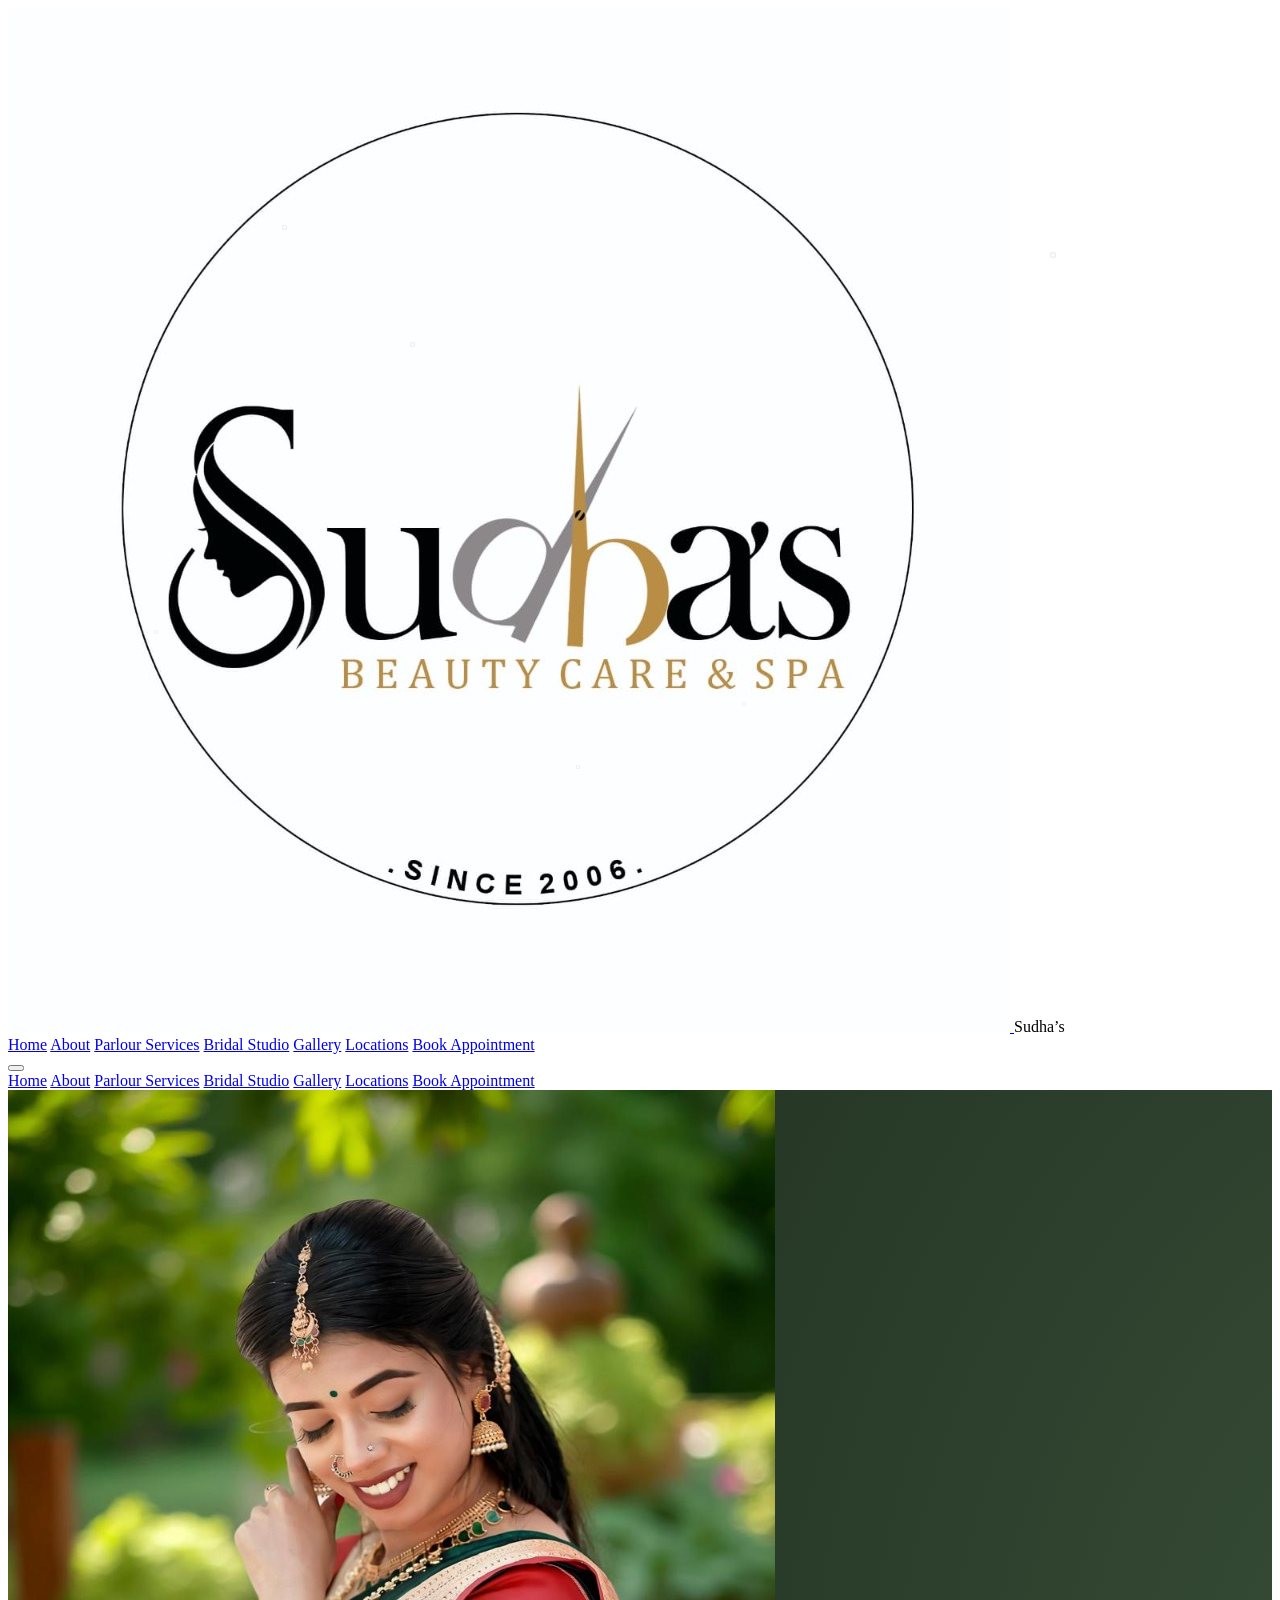
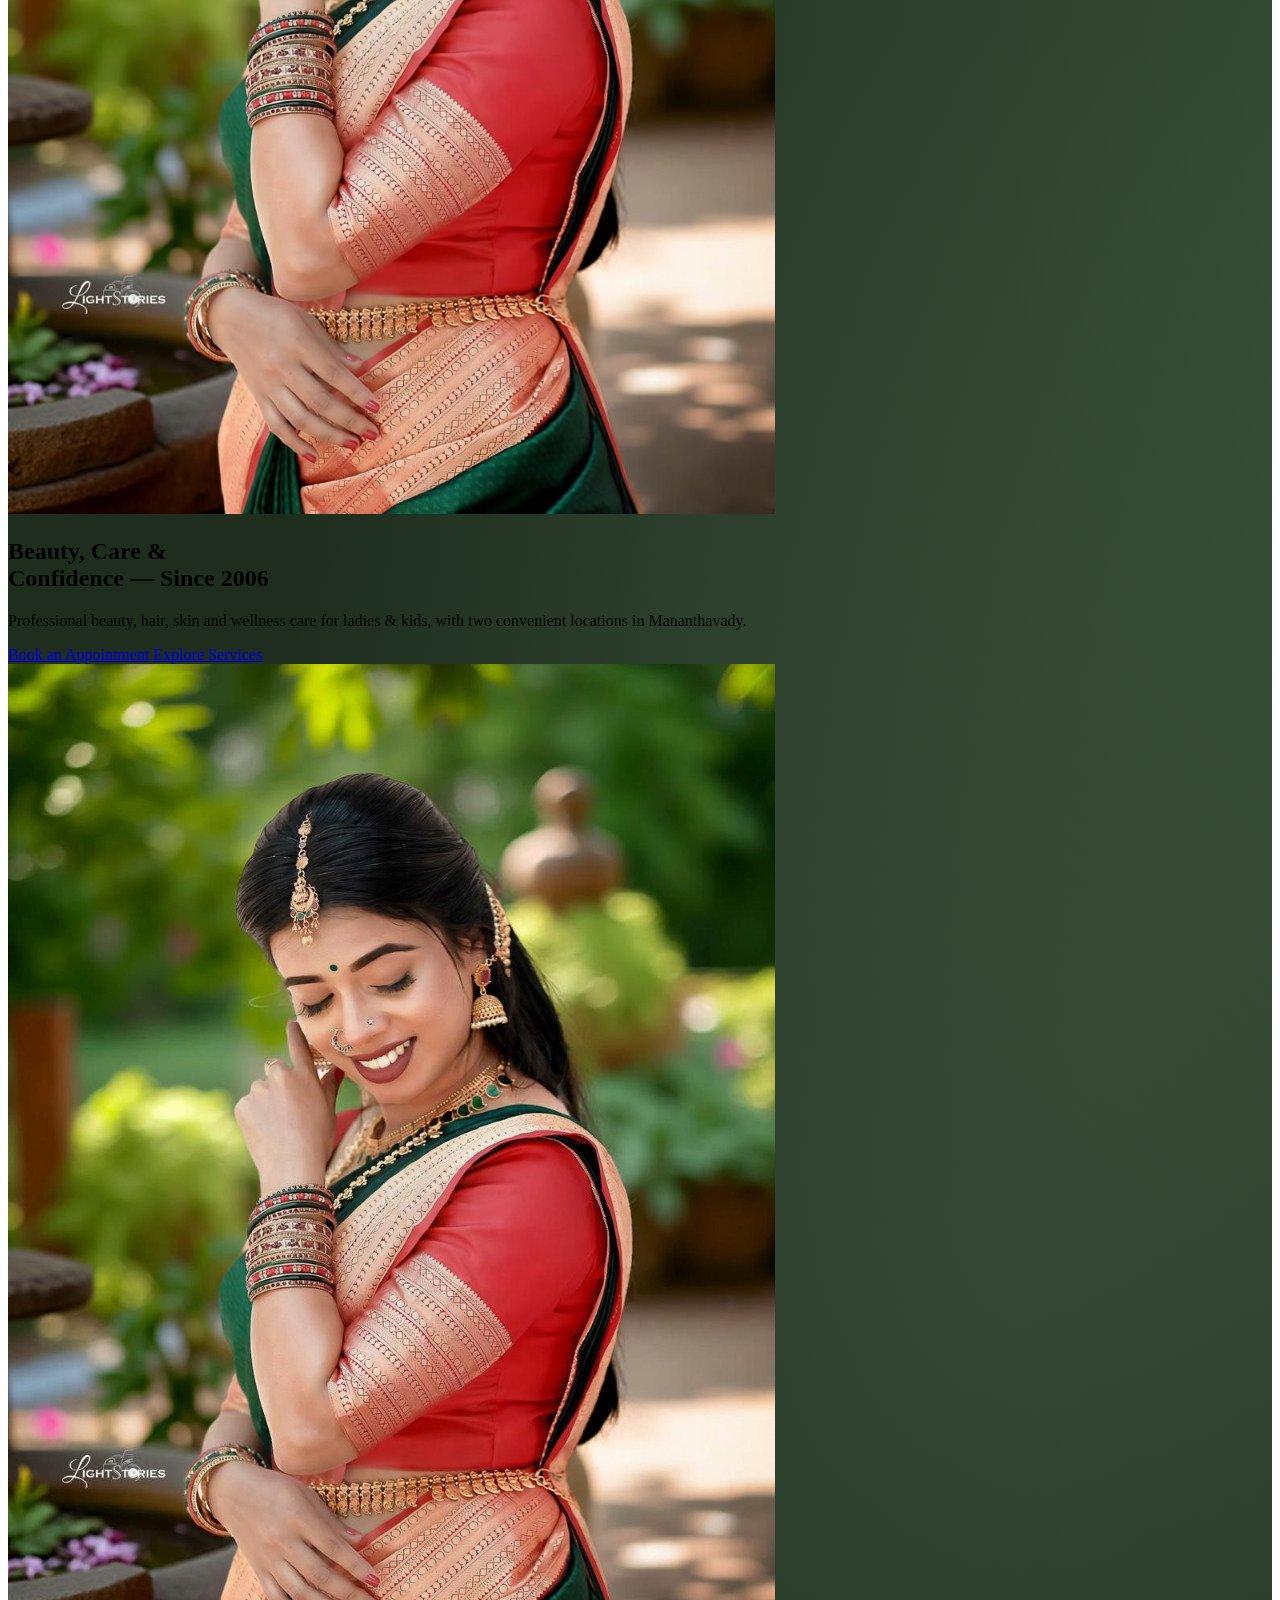
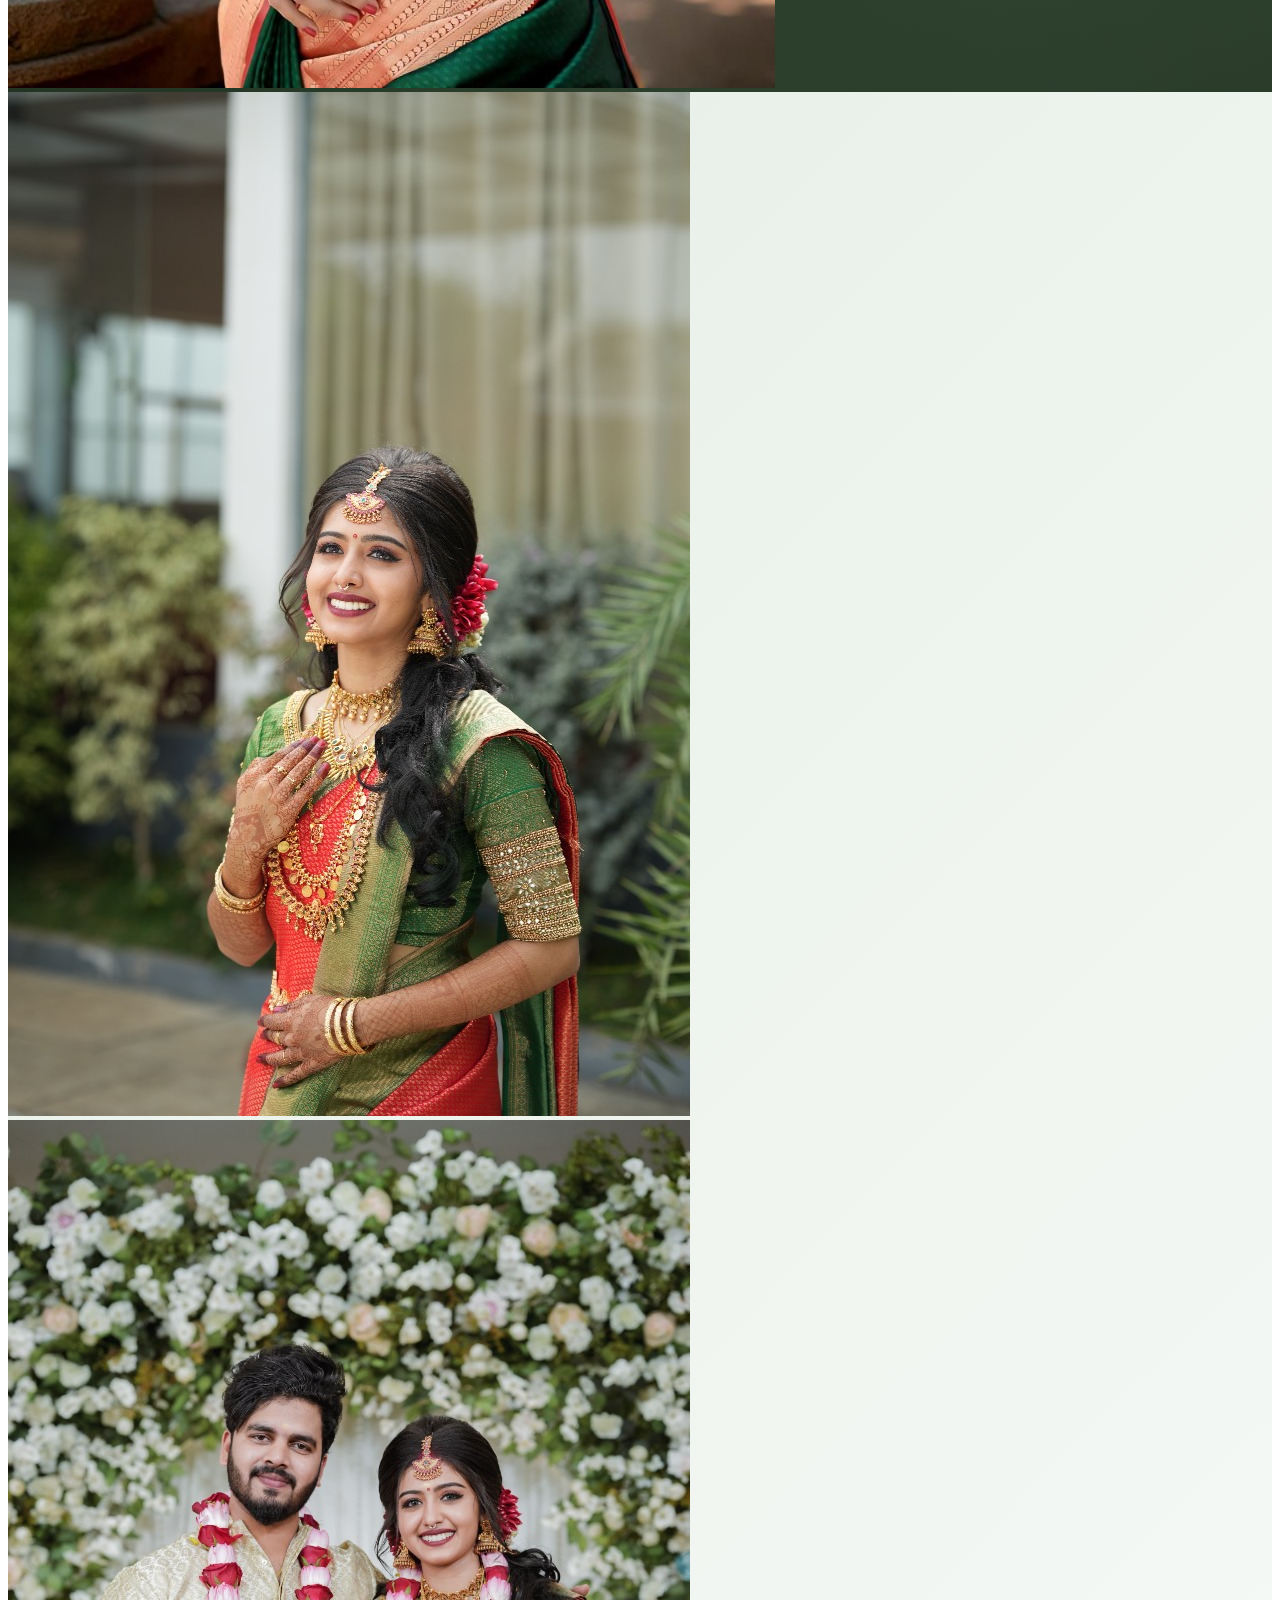
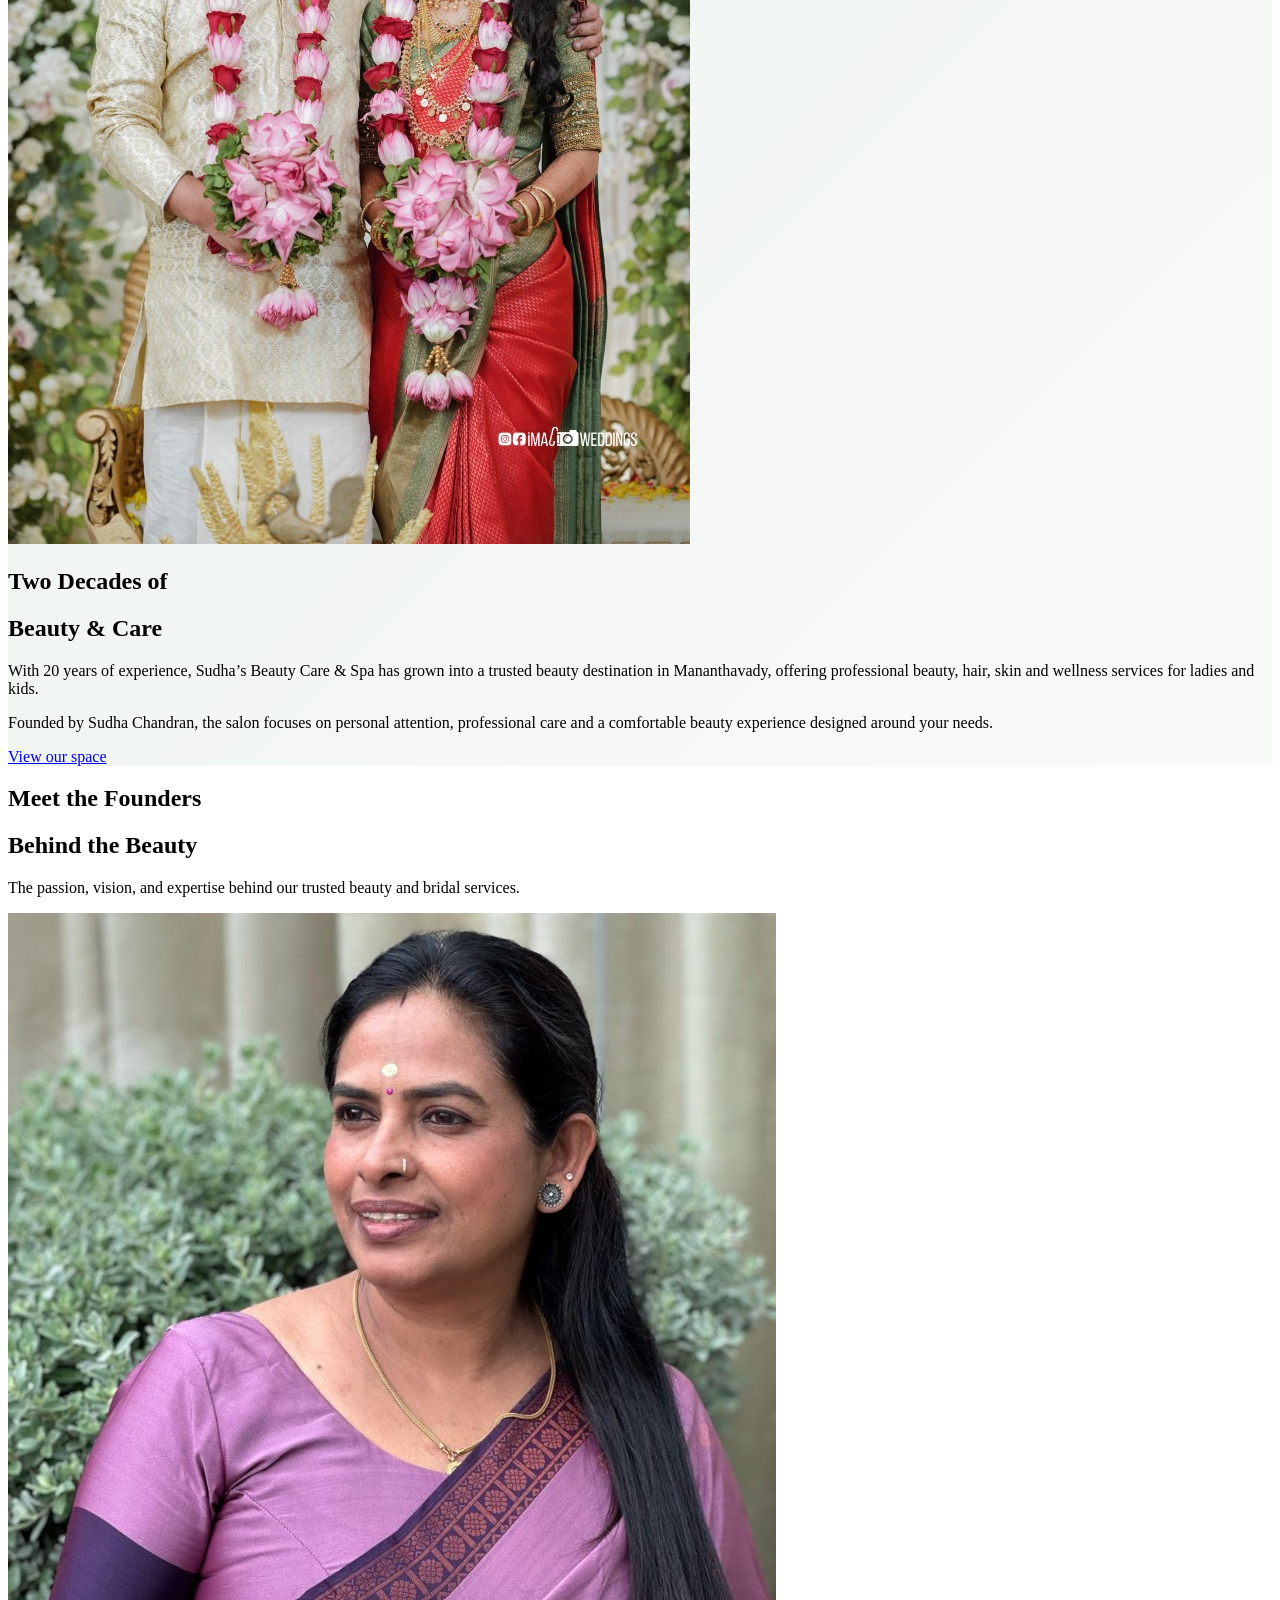
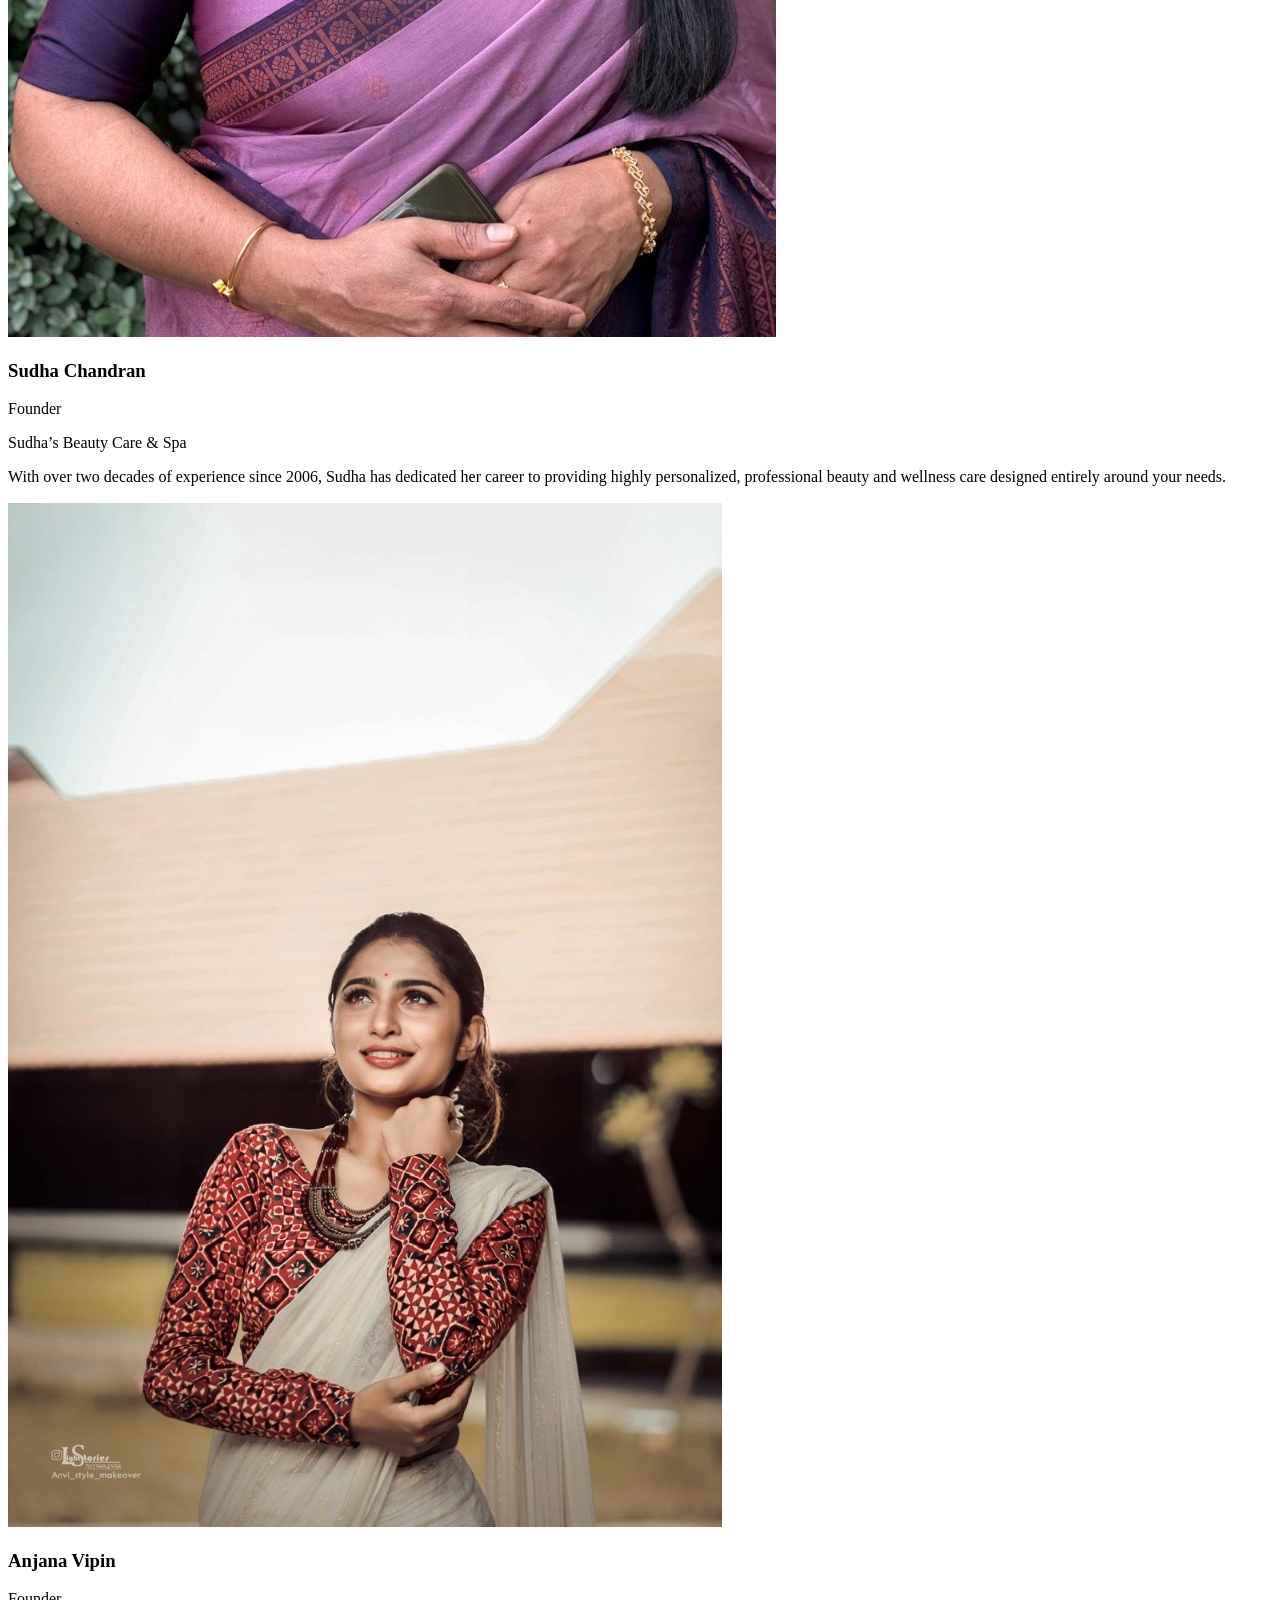
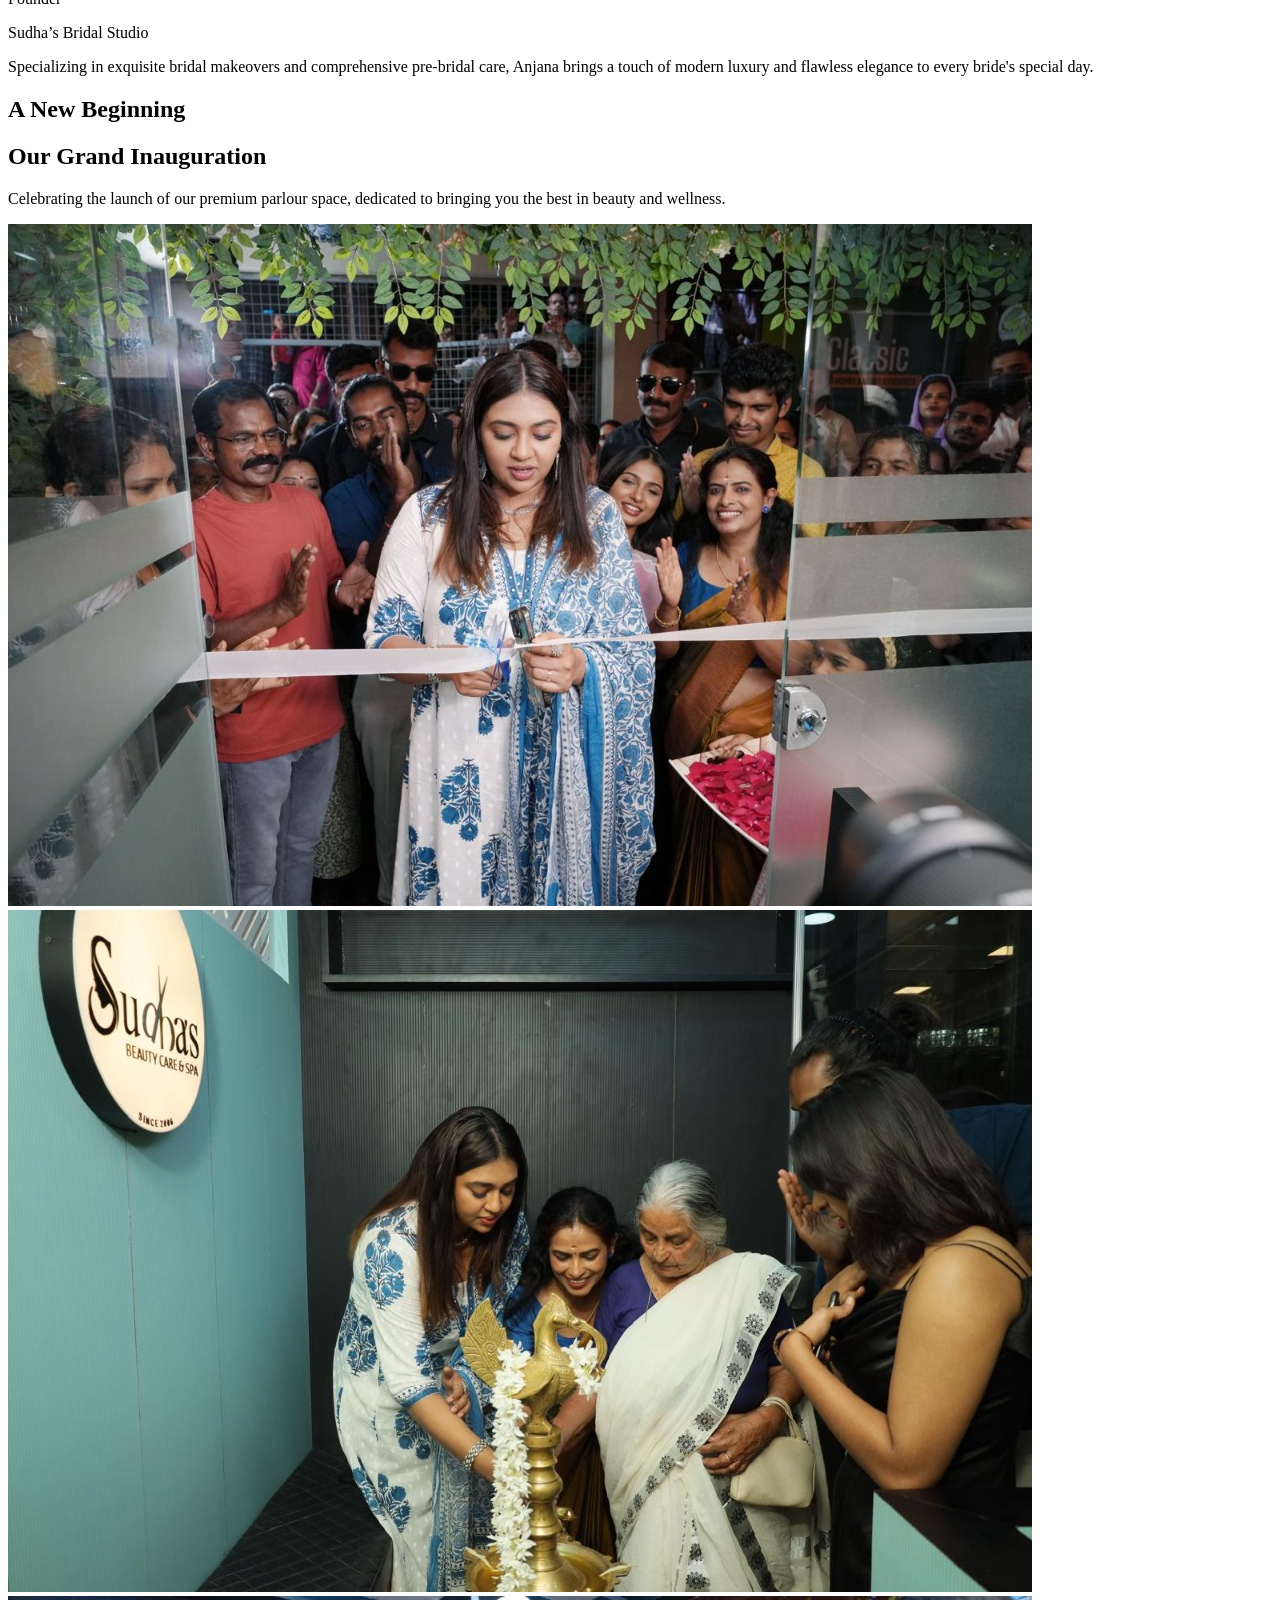
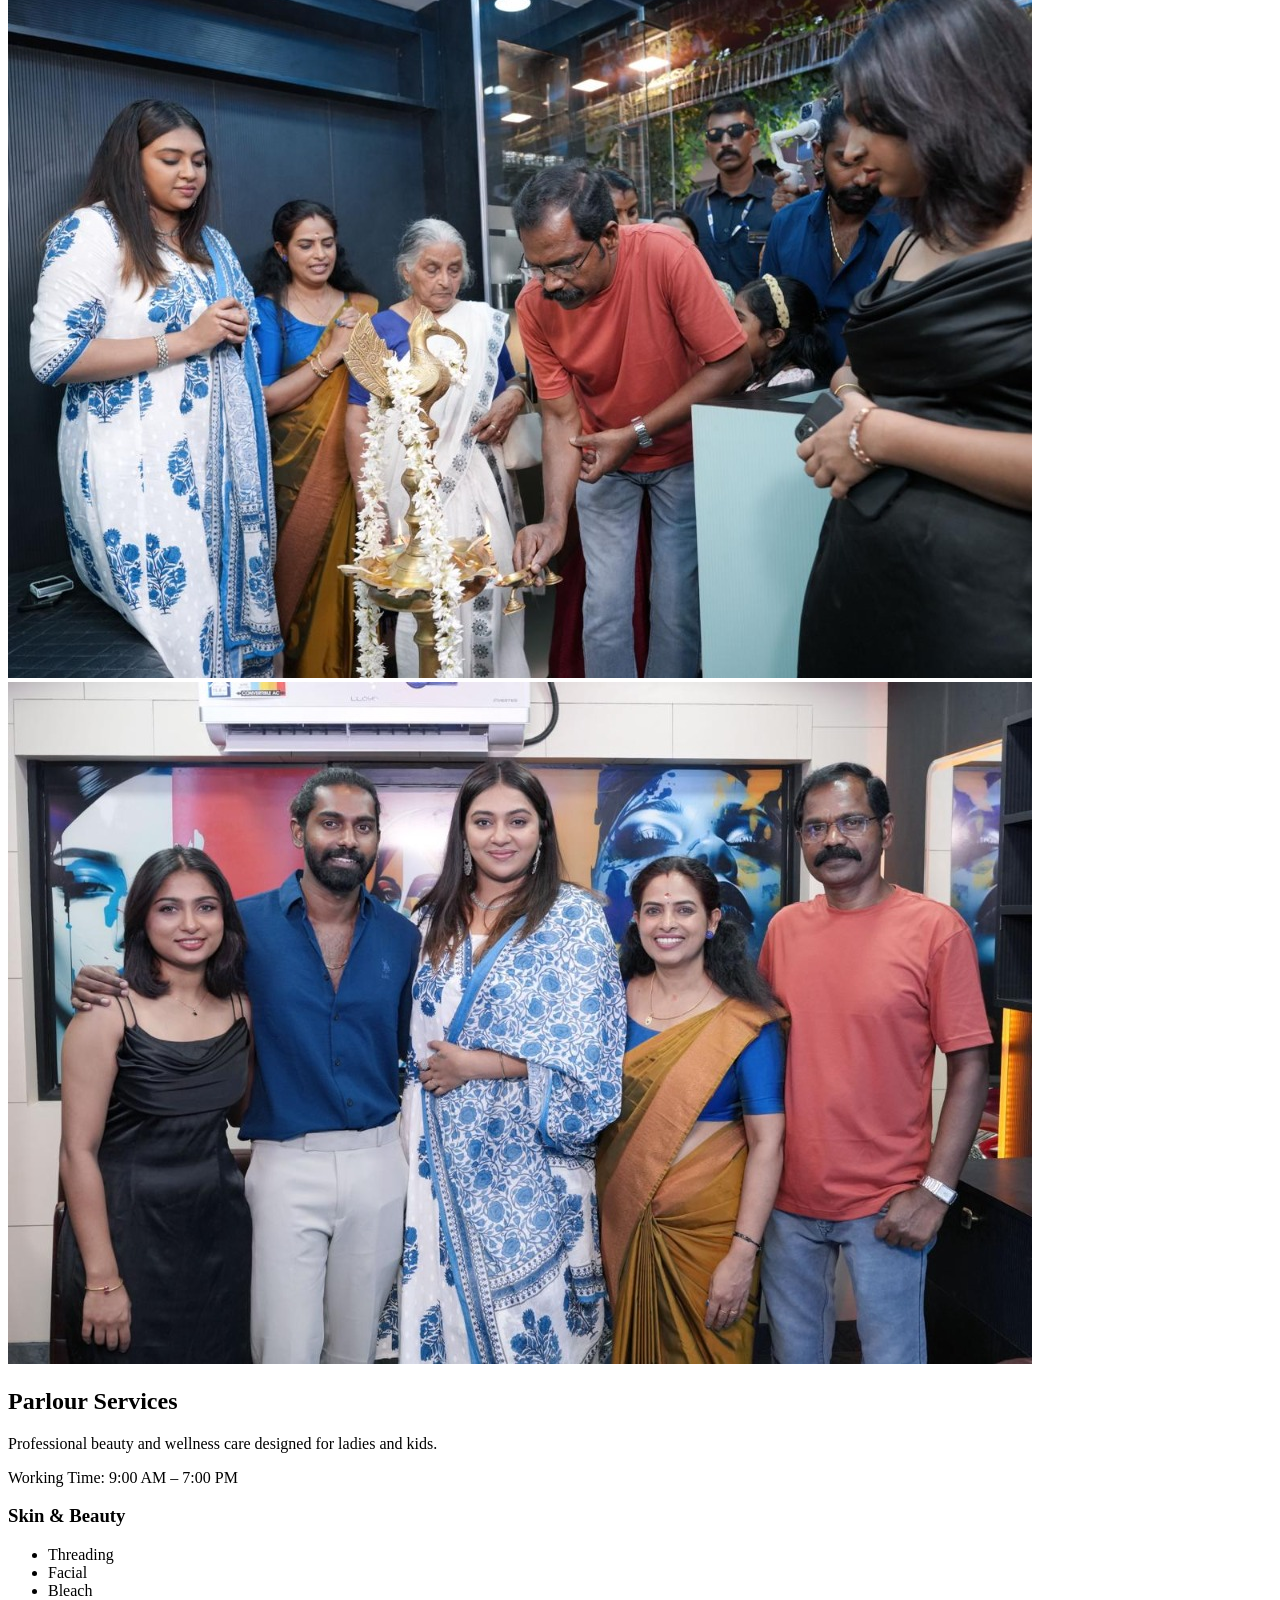
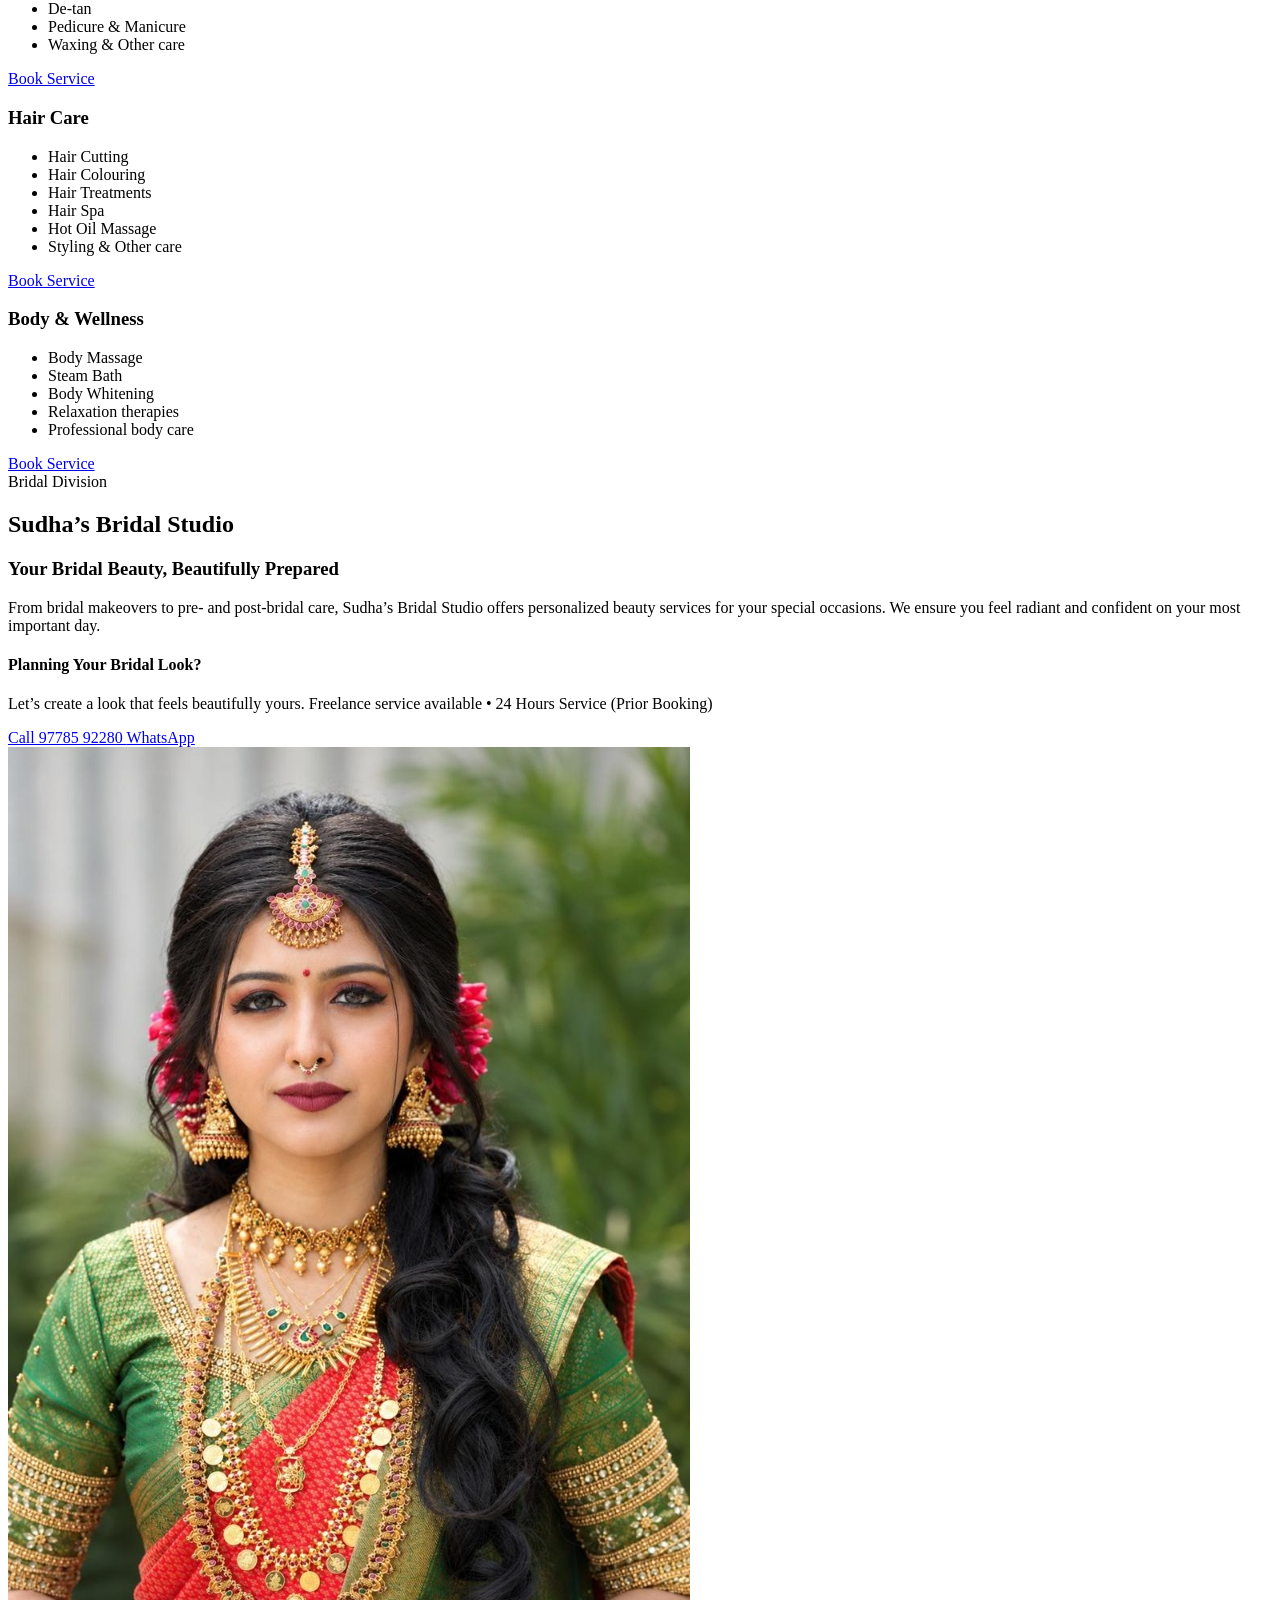
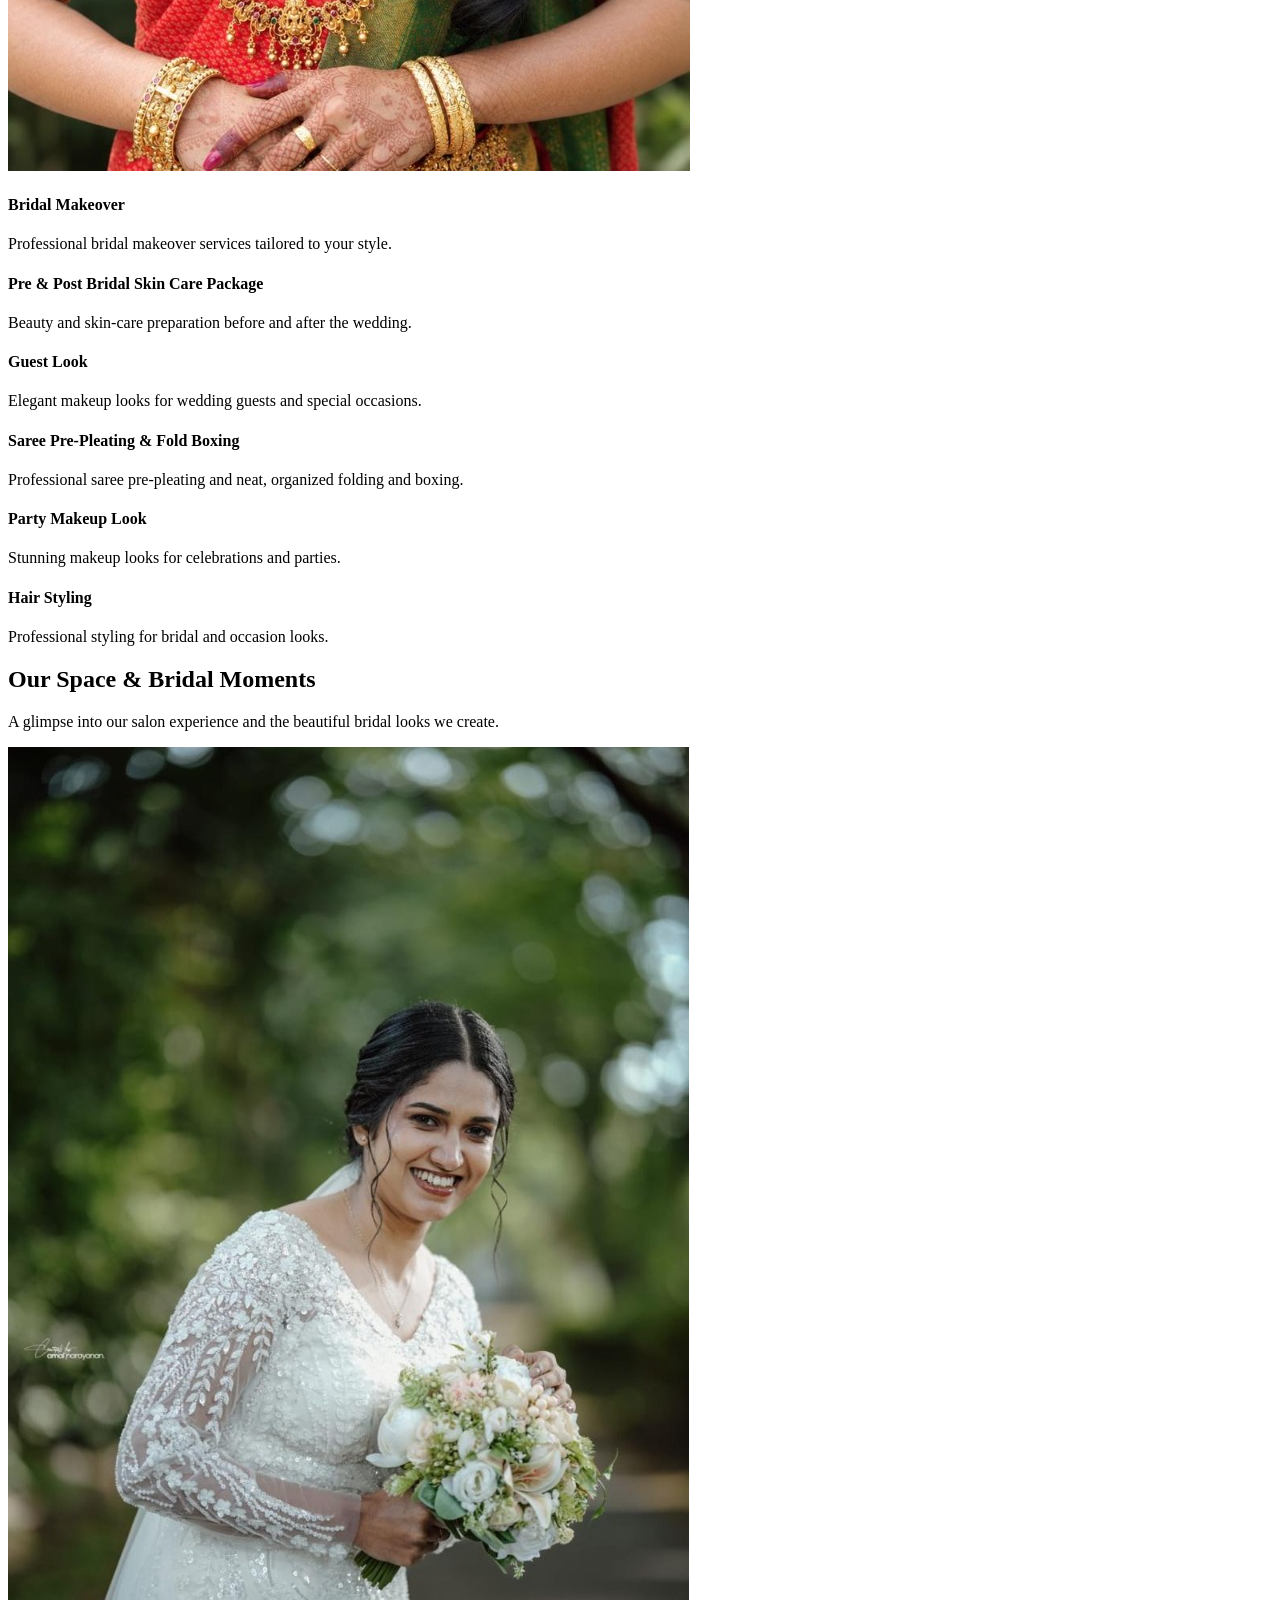
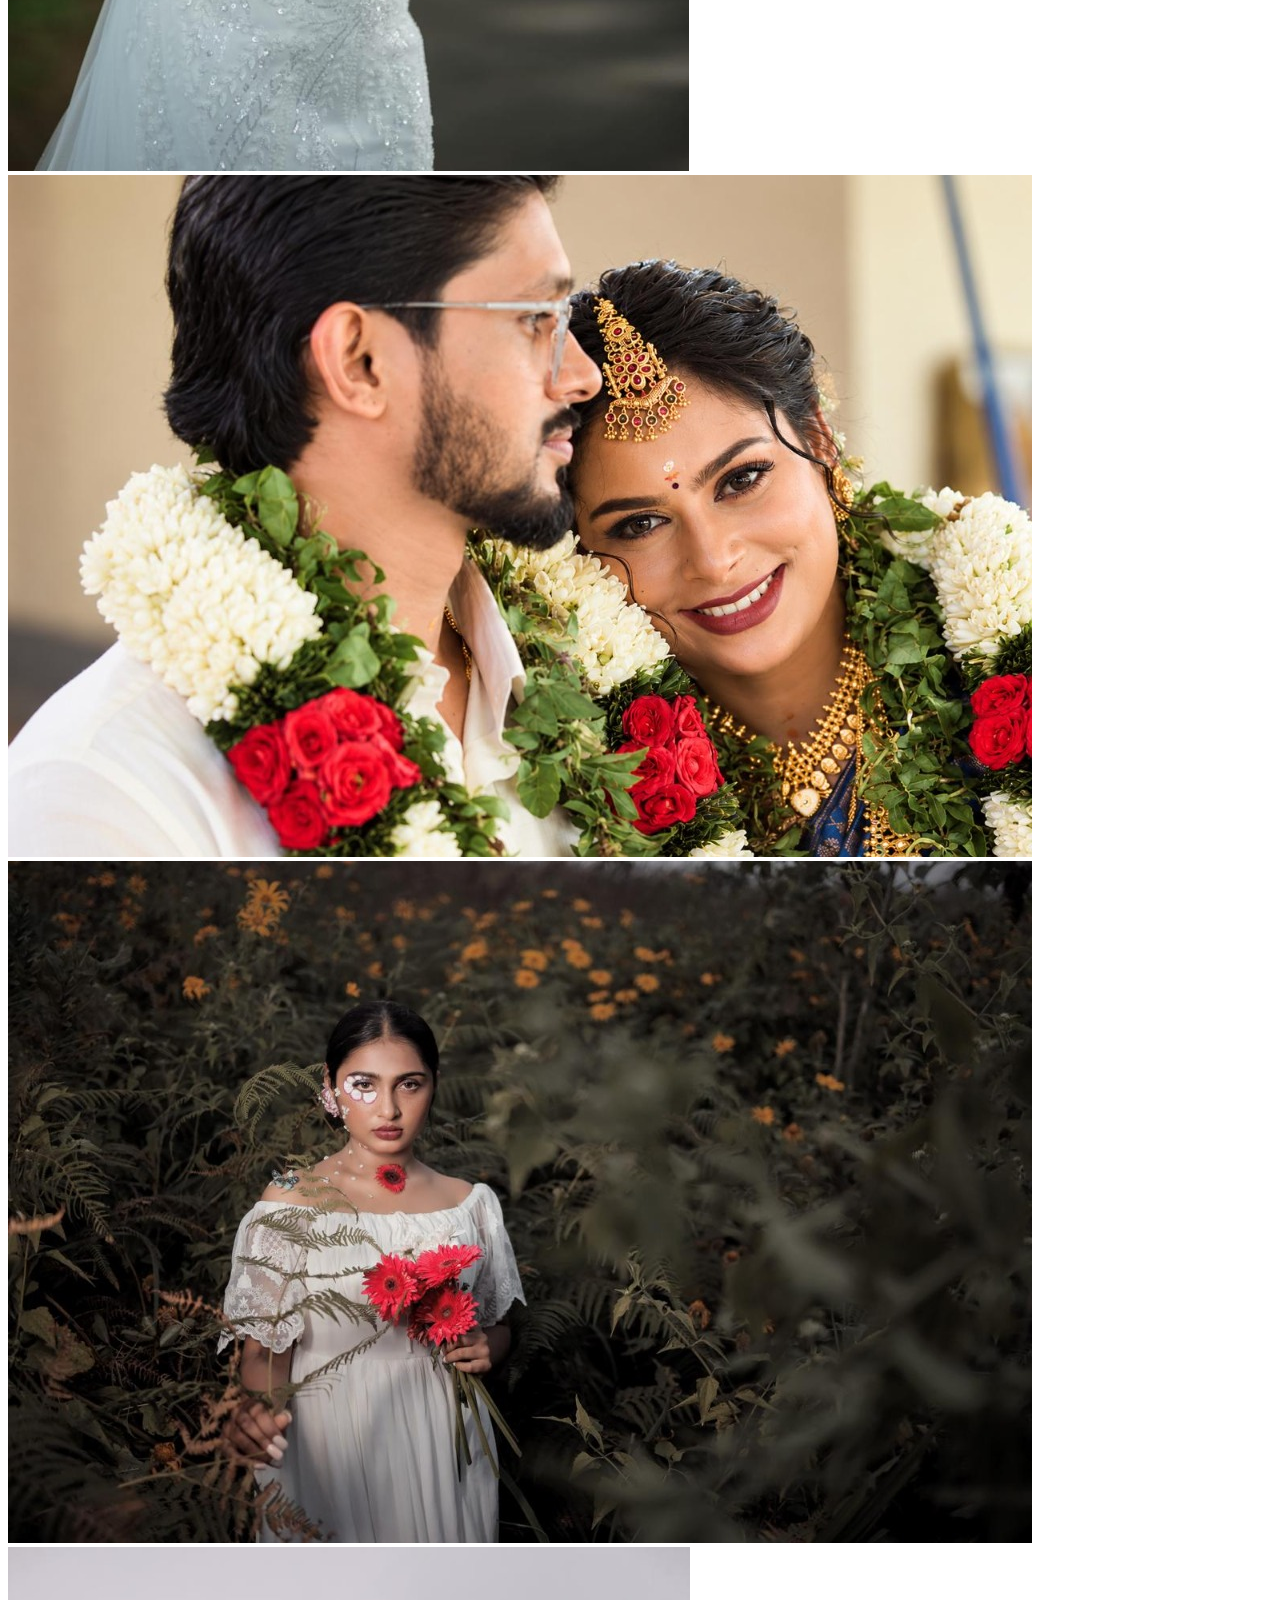
==== commit 07fc943a: "Update featured image in 'Two Decades of Beauty & Care' section with new bridal portrait" ====
--- a/index.html
+++ b/index.html
@@ -318,7 +318,7 @@
             <div class="grid grid-cols-1 lg:grid-cols-2 gap-16 items-center">
                 <div class="relative max-w-md mx-auto lg:mx-0 scroll-reveal">
                     <div class="aspect-[3/4] rounded-2xl overflow-hidden shadow-soft image-reveal arch-image">
-                        <img src="assets/images/photo1.jpg" alt="Sudha’s Beauty Care &amp; Spa - Traditional Kerala Bridal Couple Makeover" class="w-full h-full object-cover object-top transition-transform duration-1000 hover:scale-105">
+                        <img src="assets/images/photo1.jpg" alt="Sudha’s Beauty Care &amp; Spa - Traditional Kerala Bridal Makeover &amp; Styling" class="w-full h-full object-cover object-top transition-transform duration-1000 hover:scale-105">
                     </div>
                     <!-- Organic floating blob image -->
                     <div class="absolute -bottom-10 -right-10 w-2/3 aspect-square overflow-hidden shadow-soft-hover border-8 border-cream hidden md:block image-reveal delay-200 blob-shape hover:scale-105 transition-transform duration-700">
@@ -553,11 +553,11 @@
                 <p class="text-olive-700 font-light max-w-2xl mx-auto">A glimpse into our salon experience and the beautiful bridal looks we create.</p>
             </div>
             
-            <!-- Symmetrical Luxury Gallery Grid (3x3 Matrix) -->
-            <div class="grid grid-cols-1 sm:grid-cols-2 lg:grid-cols-3 gap-6 md:gap-8">
+            <!-- Symmetrical Luxury Gallery Grid (3x3 Matrix Desktop, 2-Col Mobile) -->
+            <div class="grid grid-cols-2 sm:grid-cols-2 lg:grid-cols-3 gap-3.5 sm:gap-6 md:gap-8">
                 
                 <!-- Image 1 -->
-                <div class="aspect-[3/4] scroll-reveal rounded-2xl overflow-hidden group cursor-pointer relative shadow-soft border-[6px] border-white bg-white" onclick="openLightbox('assets/images/gallery_new_1.jpg')">
+                <div class="aspect-[3/4] scroll-reveal rounded-xl sm:rounded-2xl overflow-hidden group cursor-pointer relative shadow-soft border-[4px] sm:border-[6px] border-white bg-white" onclick="openLightbox('assets/images/gallery_new_1.jpg')">
                     <img src="assets/images/gallery_new_1.jpg" alt="Premium Bridal Styling" class="w-full h-full object-cover transition-transform duration-1000 group-hover:scale-105" loading="lazy">
                     <div class="absolute inset-0 bg-olive-900/20 opacity-0 group-hover:opacity-100 transition-opacity duration-300 flex items-center justify-center">
                         <i class="ph ph-magnifying-glass-plus text-white text-3xl font-light"></i>
@@ -565,7 +565,7 @@
                 </div>
                 
                 <!-- Image 2 -->
-                <div class="aspect-[3/4] scroll-reveal rounded-2xl overflow-hidden group cursor-pointer relative shadow-soft border-[6px] border-white bg-white delay-100" onclick="openLightbox('assets/images/gallery_new_2.jpg')">
+                <div class="aspect-[3/4] scroll-reveal rounded-xl sm:rounded-2xl overflow-hidden group cursor-pointer relative shadow-soft border-[4px] sm:border-[6px] border-white bg-white delay-100" onclick="openLightbox('assets/images/gallery_new_2.jpg')">
                     <img src="assets/images/gallery_new_2.jpg" alt="Bridal Look" class="w-full h-full object-cover transition-transform duration-1000 group-hover:scale-105" loading="lazy">
                     <div class="absolute inset-0 bg-olive-900/20 opacity-0 group-hover:opacity-100 transition-opacity duration-300 flex items-center justify-center">
                         <i class="ph ph-magnifying-glass-plus text-white text-3xl font-light"></i>
@@ -573,7 +573,7 @@
                 </div>
 
                 <!-- Image 3 -->
-                <div class="aspect-[3/4] scroll-reveal rounded-2xl overflow-hidden group cursor-pointer relative shadow-soft border-[6px] border-white bg-white delay-200" onclick="openLightbox('assets/images/gallery_new_3.jpg')">
+                <div class="aspect-[3/4] scroll-reveal rounded-xl sm:rounded-2xl overflow-hidden group cursor-pointer relative shadow-soft border-[4px] sm:border-[6px] border-white bg-white delay-200" onclick="openLightbox('assets/images/gallery_new_3.jpg')">
                     <img src="assets/images/gallery_new_3.jpg" alt="Bridal Portrait" class="w-full h-full object-cover transition-transform duration-1000 group-hover:scale-105" loading="lazy">
                     <div class="absolute inset-0 bg-olive-900/20 opacity-0 group-hover:opacity-100 transition-opacity duration-300 flex items-center justify-center">
                         <i class="ph ph-magnifying-glass-plus text-white text-3xl font-light"></i>
@@ -581,7 +581,7 @@
                 </div>
 
                 <!-- Image 4 -->
-                <div class="aspect-[3/4] scroll-reveal rounded-2xl overflow-hidden group cursor-pointer relative shadow-soft border-[6px] border-white bg-white delay-100" onclick="openLightbox('assets/images/gallery_new_4.jpg')">
+                <div class="aspect-[3/4] scroll-reveal rounded-xl sm:rounded-2xl overflow-hidden group cursor-pointer relative shadow-soft border-[4px] sm:border-[6px] border-white bg-white delay-100" onclick="openLightbox('assets/images/gallery_new_4.jpg')">
                     <img src="assets/images/gallery_new_4.jpg" alt="Bridal Makeover Details" class="w-full h-full object-cover transition-transform duration-1000 group-hover:scale-105" loading="lazy">
                     <div class="absolute inset-0 bg-olive-900/20 opacity-0 group-hover:opacity-100 transition-opacity duration-300 flex items-center justify-center">
                         <i class="ph ph-magnifying-glass-plus text-white text-3xl font-light"></i>
@@ -589,7 +589,7 @@
                 </div>
 
                 <!-- Image 5 -->
-                <div class="aspect-[3/4] scroll-reveal rounded-2xl overflow-hidden group cursor-pointer relative shadow-soft border-[6px] border-white bg-white" onclick="openLightbox('assets/images/gallery_new_5.jpg')">
+                <div class="aspect-[3/4] scroll-reveal rounded-xl sm:rounded-2xl overflow-hidden group cursor-pointer relative shadow-soft border-[4px] sm:border-[6px] border-white bg-white" onclick="openLightbox('assets/images/gallery_new_5.jpg')">
                     <img src="assets/images/gallery_new_5.jpg" alt="Bridal Perfection" class="w-full h-full object-cover transition-transform duration-1000 group-hover:scale-105" loading="lazy">
                     <div class="absolute inset-0 bg-olive-900/20 opacity-0 group-hover:opacity-100 transition-opacity duration-300 flex items-center justify-center">
                         <i class="ph ph-magnifying-glass-plus text-white text-3xl font-light"></i>
@@ -597,7 +597,7 @@
                 </div>
 
                 <!-- Image 6 -->
-                <div class="aspect-[3/4] scroll-reveal rounded-2xl overflow-hidden group cursor-pointer relative shadow-soft border-[6px] border-white bg-white delay-200" onclick="openLightbox('assets/images/photo3.jpg')">
+                <div class="aspect-[3/4] scroll-reveal rounded-xl sm:rounded-2xl overflow-hidden group cursor-pointer relative shadow-soft border-[4px] sm:border-[6px] border-white bg-white delay-200" onclick="openLightbox('assets/images/photo3.jpg')">
                     <img src="assets/images/photo3.jpg" alt="Salon Excellence" class="w-full h-full object-cover transition-transform duration-1000 group-hover:scale-105" loading="lazy">
                     <div class="absolute inset-0 bg-olive-900/20 opacity-0 group-hover:opacity-100 transition-opacity duration-300 flex items-center justify-center">
                         <i class="ph ph-magnifying-glass-plus text-white text-3xl font-light"></i>
@@ -605,7 +605,7 @@
                 </div>
 
                 <!-- Image 7 -->
-                <div class="aspect-[3/4] scroll-reveal rounded-2xl overflow-hidden group cursor-pointer relative shadow-soft border-[6px] border-white bg-white delay-100" onclick="openLightbox('assets/images/gallery_new_6.jpg')">
+                <div class="aspect-[3/4] scroll-reveal rounded-xl sm:rounded-2xl overflow-hidden group cursor-pointer relative shadow-soft border-[4px] sm:border-[6px] border-white bg-white delay-100" onclick="openLightbox('assets/images/gallery_new_6.jpg')">
                     <img src="assets/images/gallery_new_6.jpg" alt="Traditional Wedding Couple" class="w-full h-full object-cover object-top transition-transform duration-1000 group-hover:scale-105" loading="lazy">
                     <div class="absolute inset-0 bg-olive-900/20 opacity-0 group-hover:opacity-100 transition-opacity duration-300 flex items-center justify-center">
                         <i class="ph ph-magnifying-glass-plus text-white text-3xl font-light"></i>
@@ -613,7 +613,7 @@
                 </div>
 
                 <!-- Image 8 -->
-                <div class="aspect-[3/4] scroll-reveal rounded-2xl overflow-hidden group cursor-pointer relative shadow-soft border-[6px] border-white bg-white delay-200" onclick="openLightbox('assets/images/gallery_new_7.jpg')">
+                <div class="aspect-[3/4] scroll-reveal rounded-xl sm:rounded-2xl overflow-hidden group cursor-pointer relative shadow-soft border-[4px] sm:border-[6px] border-white bg-white delay-200" onclick="openLightbox('assets/images/gallery_new_7.jpg')">
                     <img src="assets/images/gallery_new_7.jpg" alt="Contemporary Glamour Makeover" class="w-full h-full object-cover transition-transform duration-1000 group-hover:scale-105" loading="lazy">
                     <div class="absolute inset-0 bg-olive-900/20 opacity-0 group-hover:opacity-100 transition-opacity duration-300 flex items-center justify-center">
                         <i class="ph ph-magnifying-glass-plus text-white text-3xl font-light"></i>
@@ -621,7 +621,7 @@
                 </div>
 
                 <!-- Image 9 (Kerala Wedding Couple) -->
-                <div class="aspect-[3/4] scroll-reveal rounded-2xl overflow-hidden group cursor-pointer relative shadow-soft border-[6px] border-white bg-white delay-100" onclick="openLightbox('assets/images/gallery_new_8.jpg')">
+                <div class="col-span-2 sm:col-span-1 aspect-[4/3] sm:aspect-[3/4] scroll-reveal rounded-xl sm:rounded-2xl overflow-hidden group cursor-pointer relative shadow-soft border-[4px] sm:border-[6px] border-white bg-white delay-100" onclick="openLightbox('assets/images/gallery_new_8.jpg')">
                     <img src="assets/images/gallery_new_8.jpg" alt="Traditional Kerala Wedding Couple - Kasavu &amp; Silk Saree" class="w-full h-full object-cover object-top transition-transform duration-1000 group-hover:scale-105" loading="lazy">
                     <div class="absolute inset-0 bg-olive-900/20 opacity-0 group-hover:opacity-100 transition-opacity duration-300 flex items-center justify-center">
                         <i class="ph ph-magnifying-glass-plus text-white text-3xl font-light"></i>
--- a/assets/css/style.css
+++ b/assets/css/style.css
@@ -63,6 +63,15 @@
 .scroll-reveal.revealed {
     opacity: 1;
     transform: translateY(0) scale(1);
+}
+
+/* Ensure all gallery cards are immediately visible on mobile */
+@media (max-width: 768px) {
+    #gallery .scroll-reveal {
+        opacity: 1 !important;
+        transform: none !important;
+        visibility: visible !important;
+    }
 }
 
 .delay-100 {
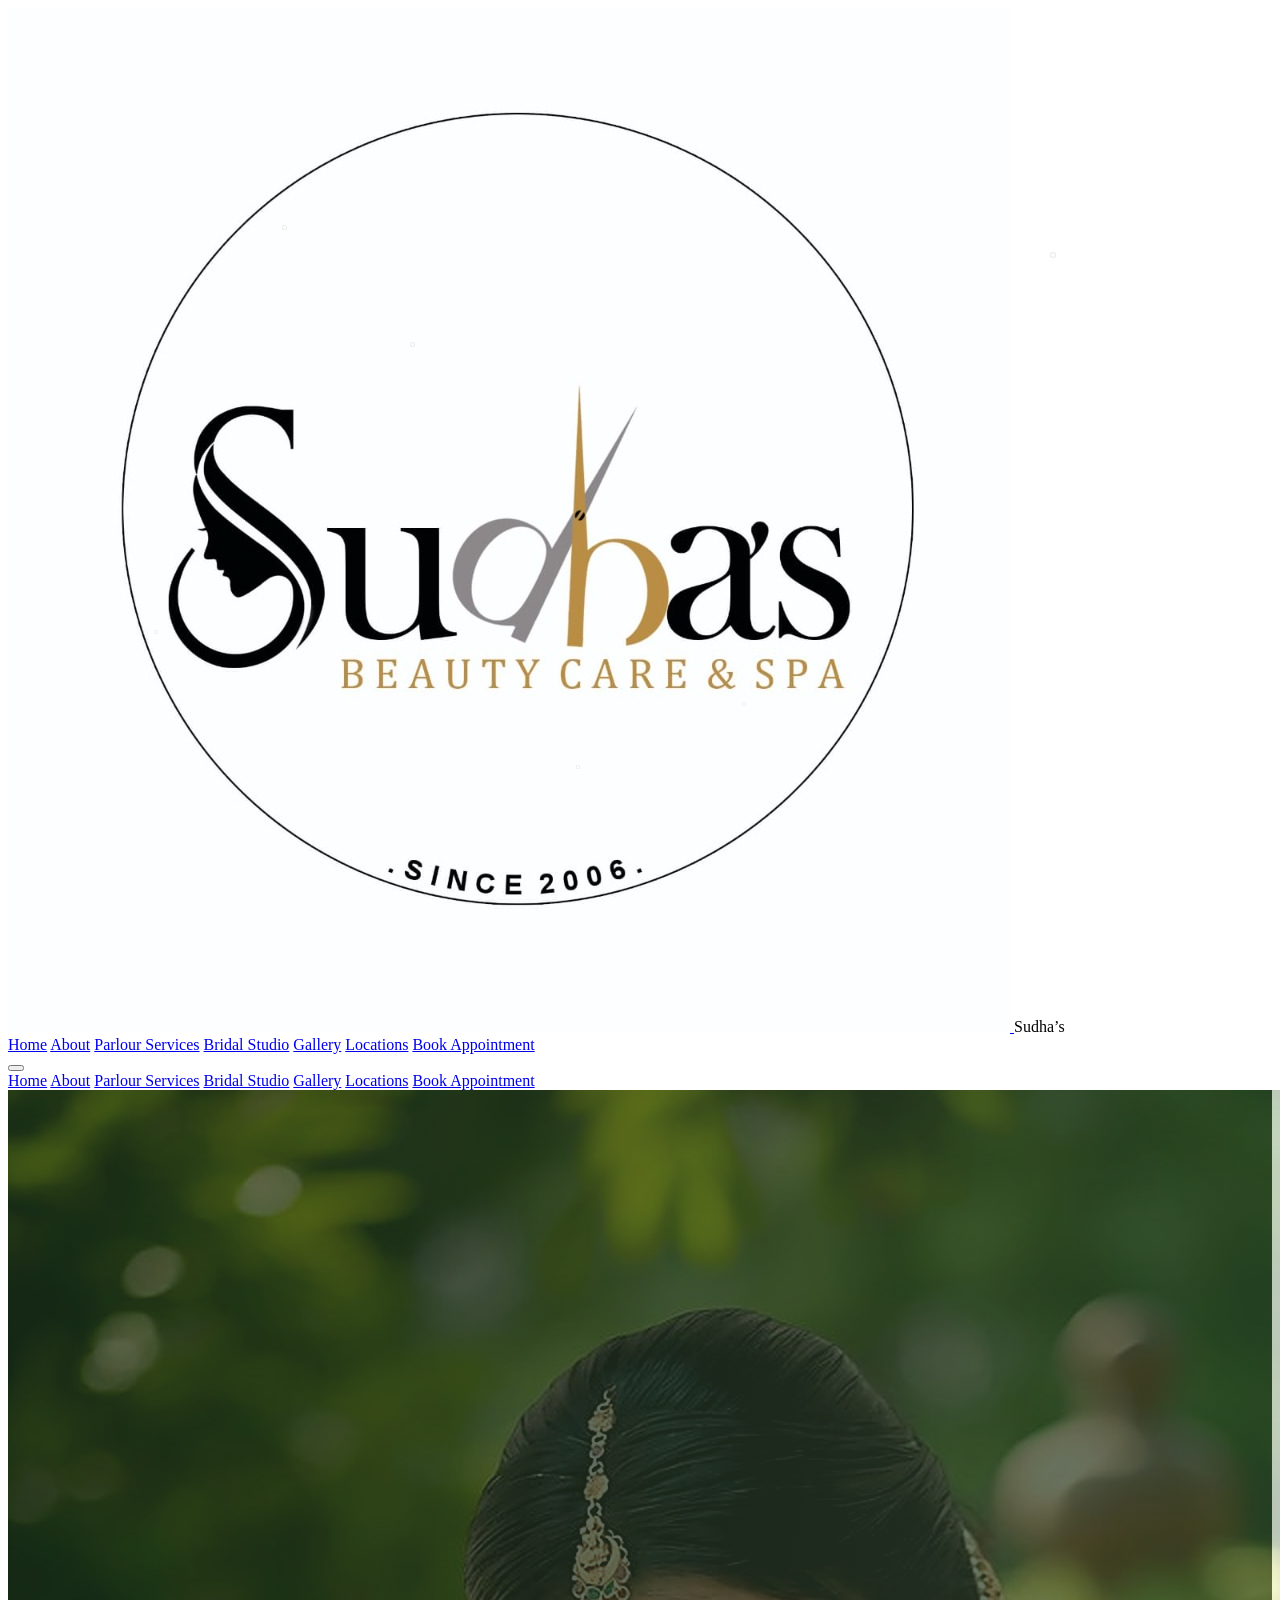
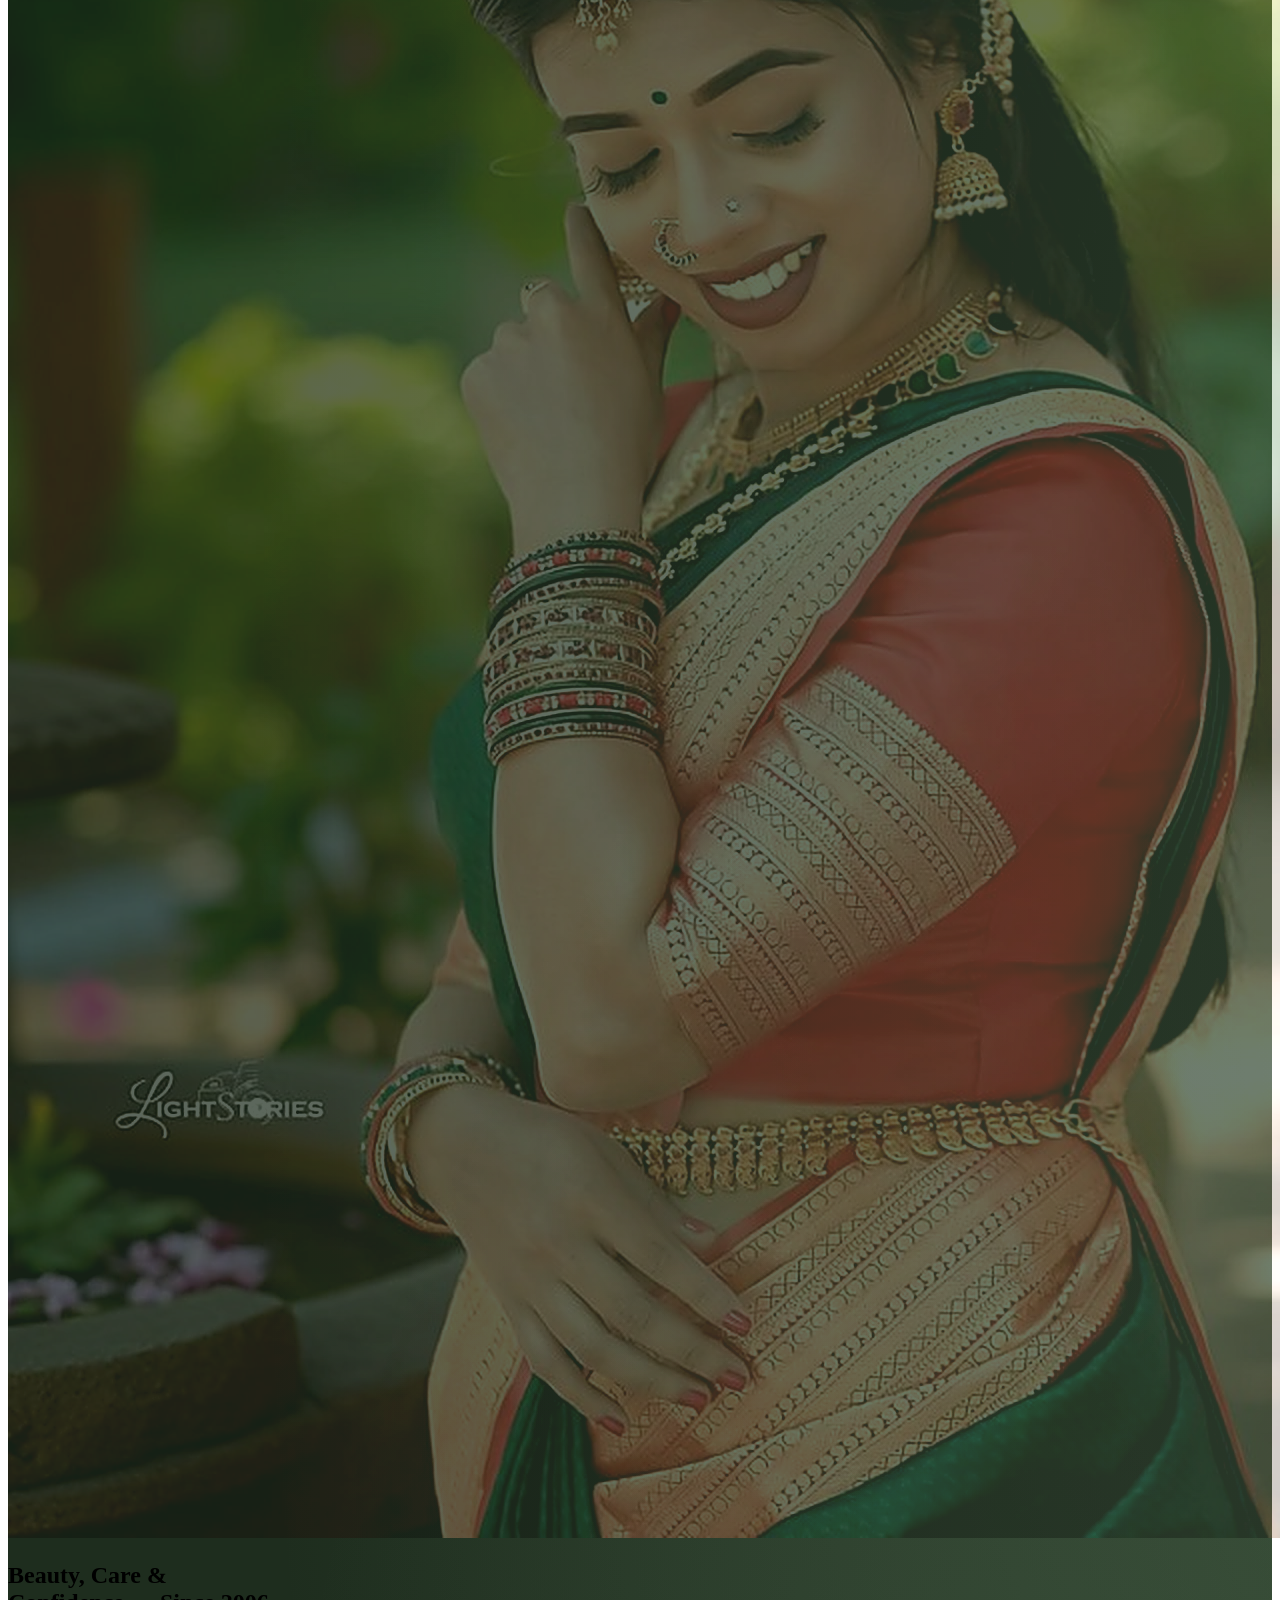
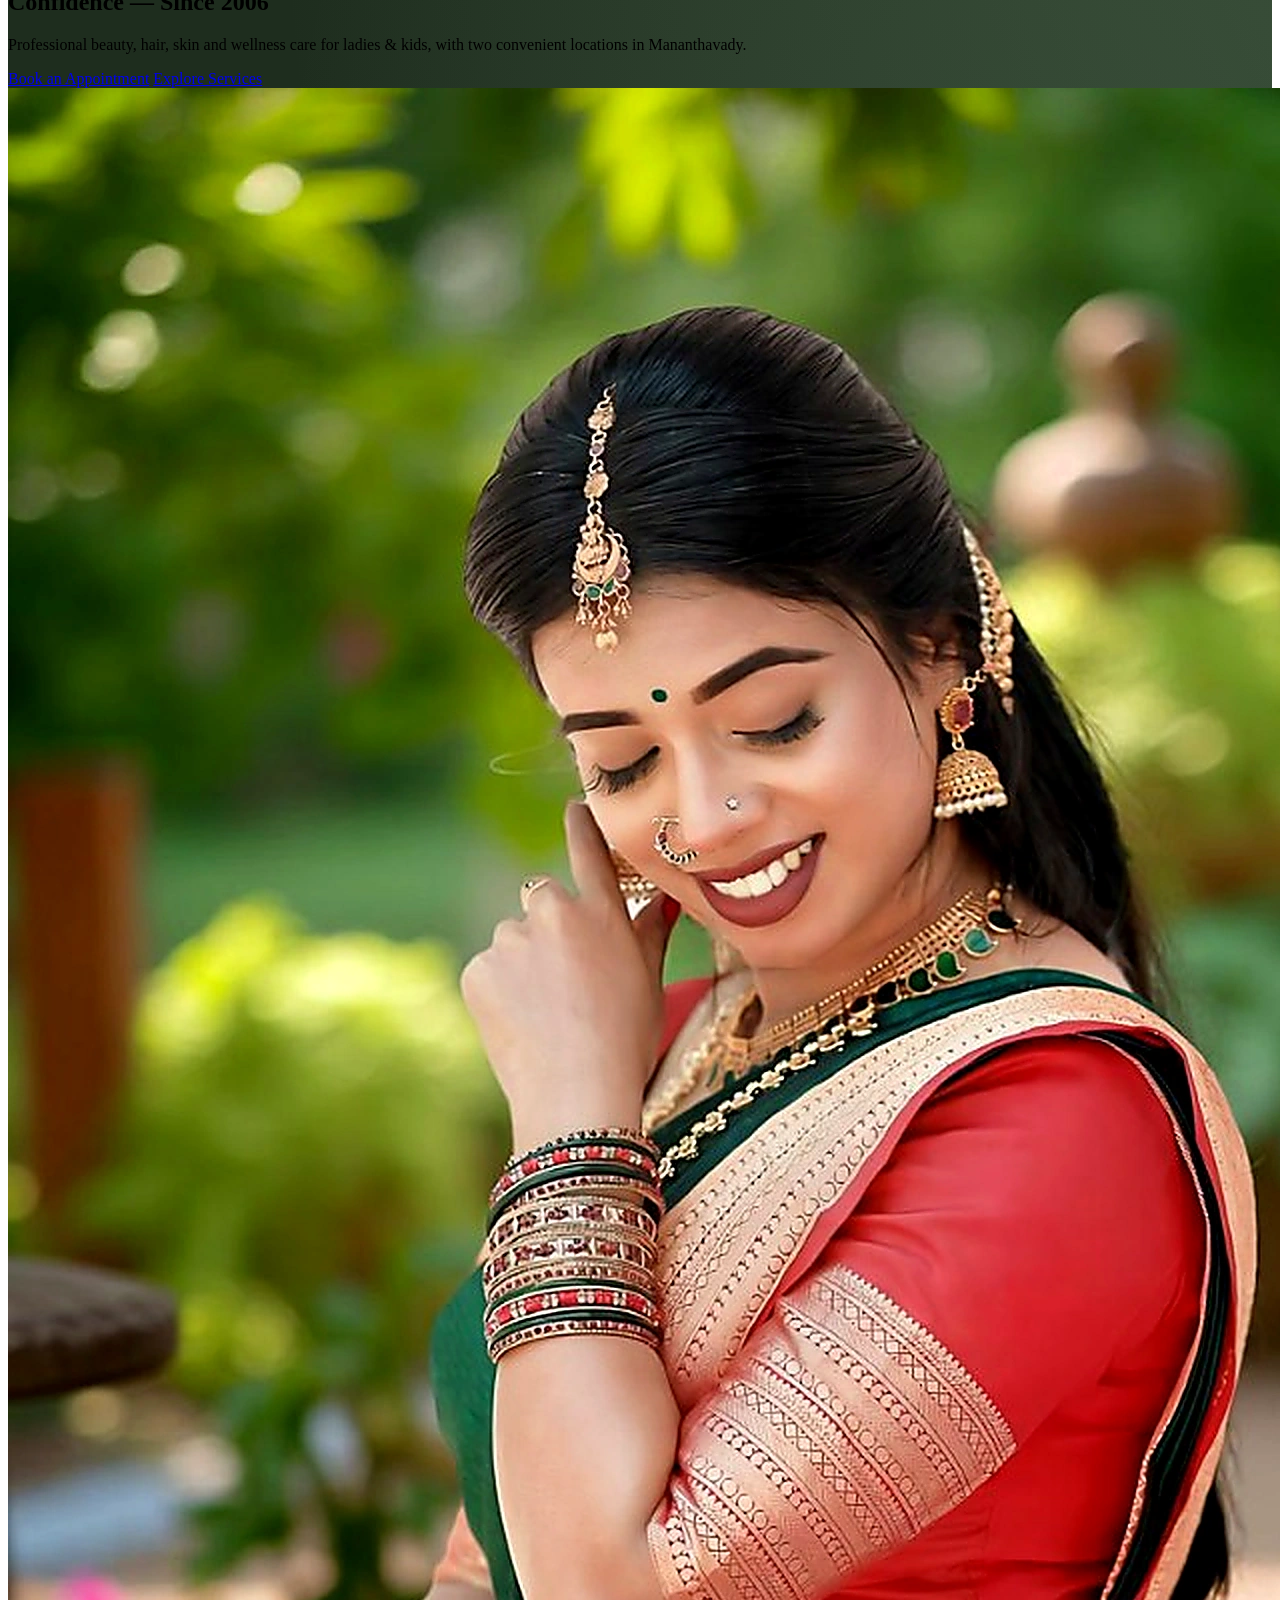
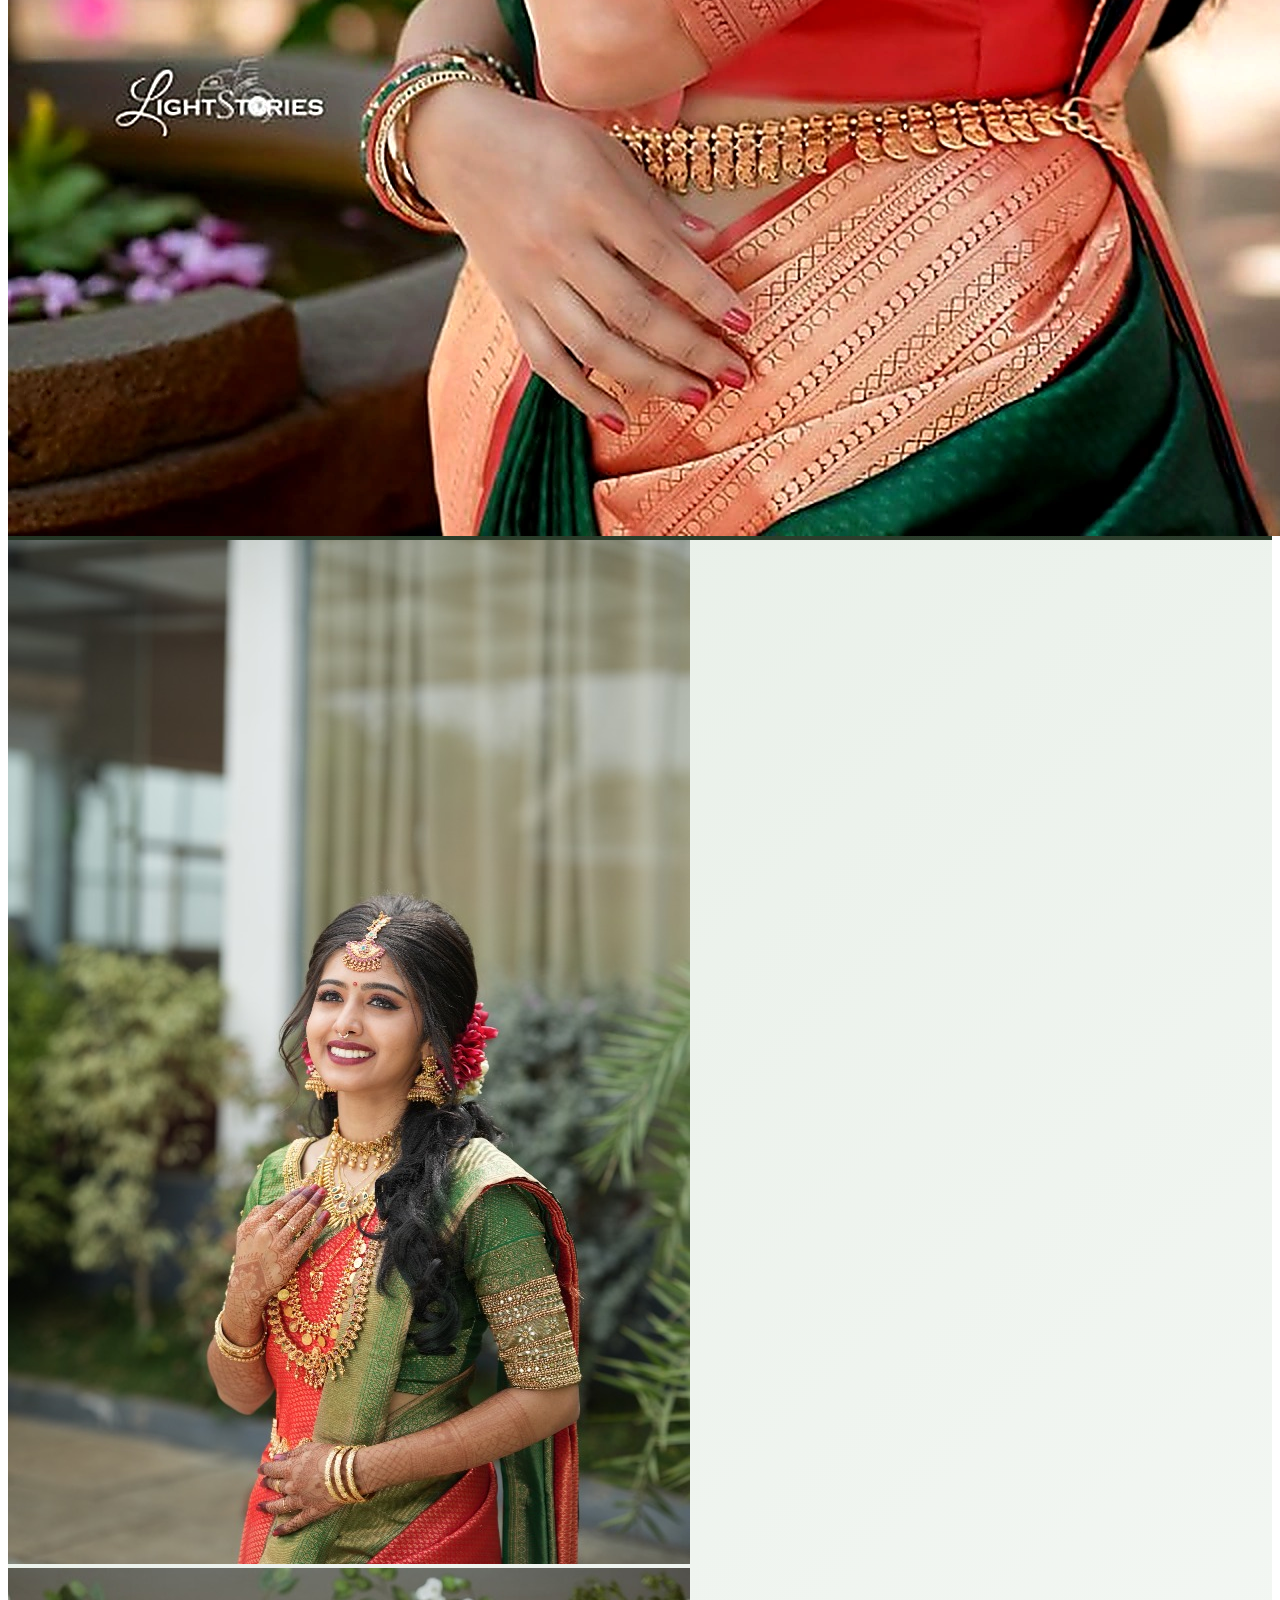
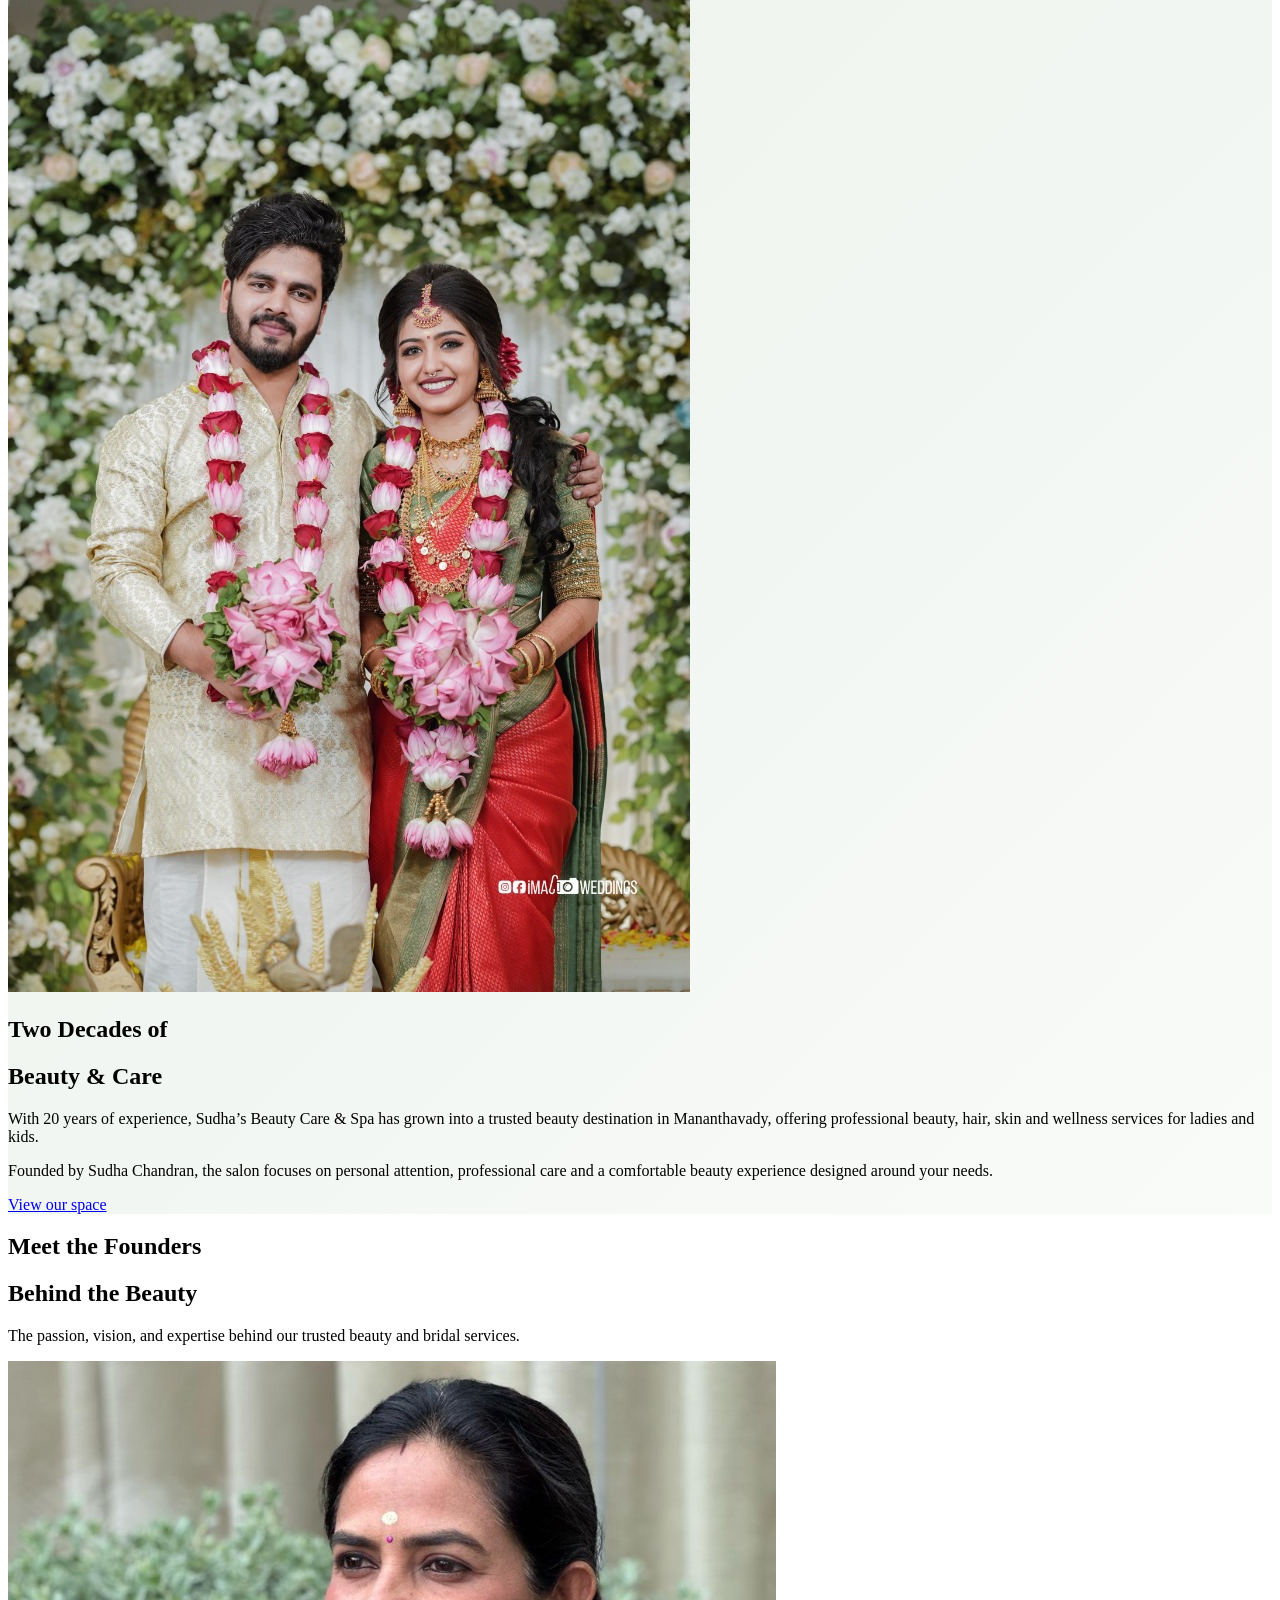
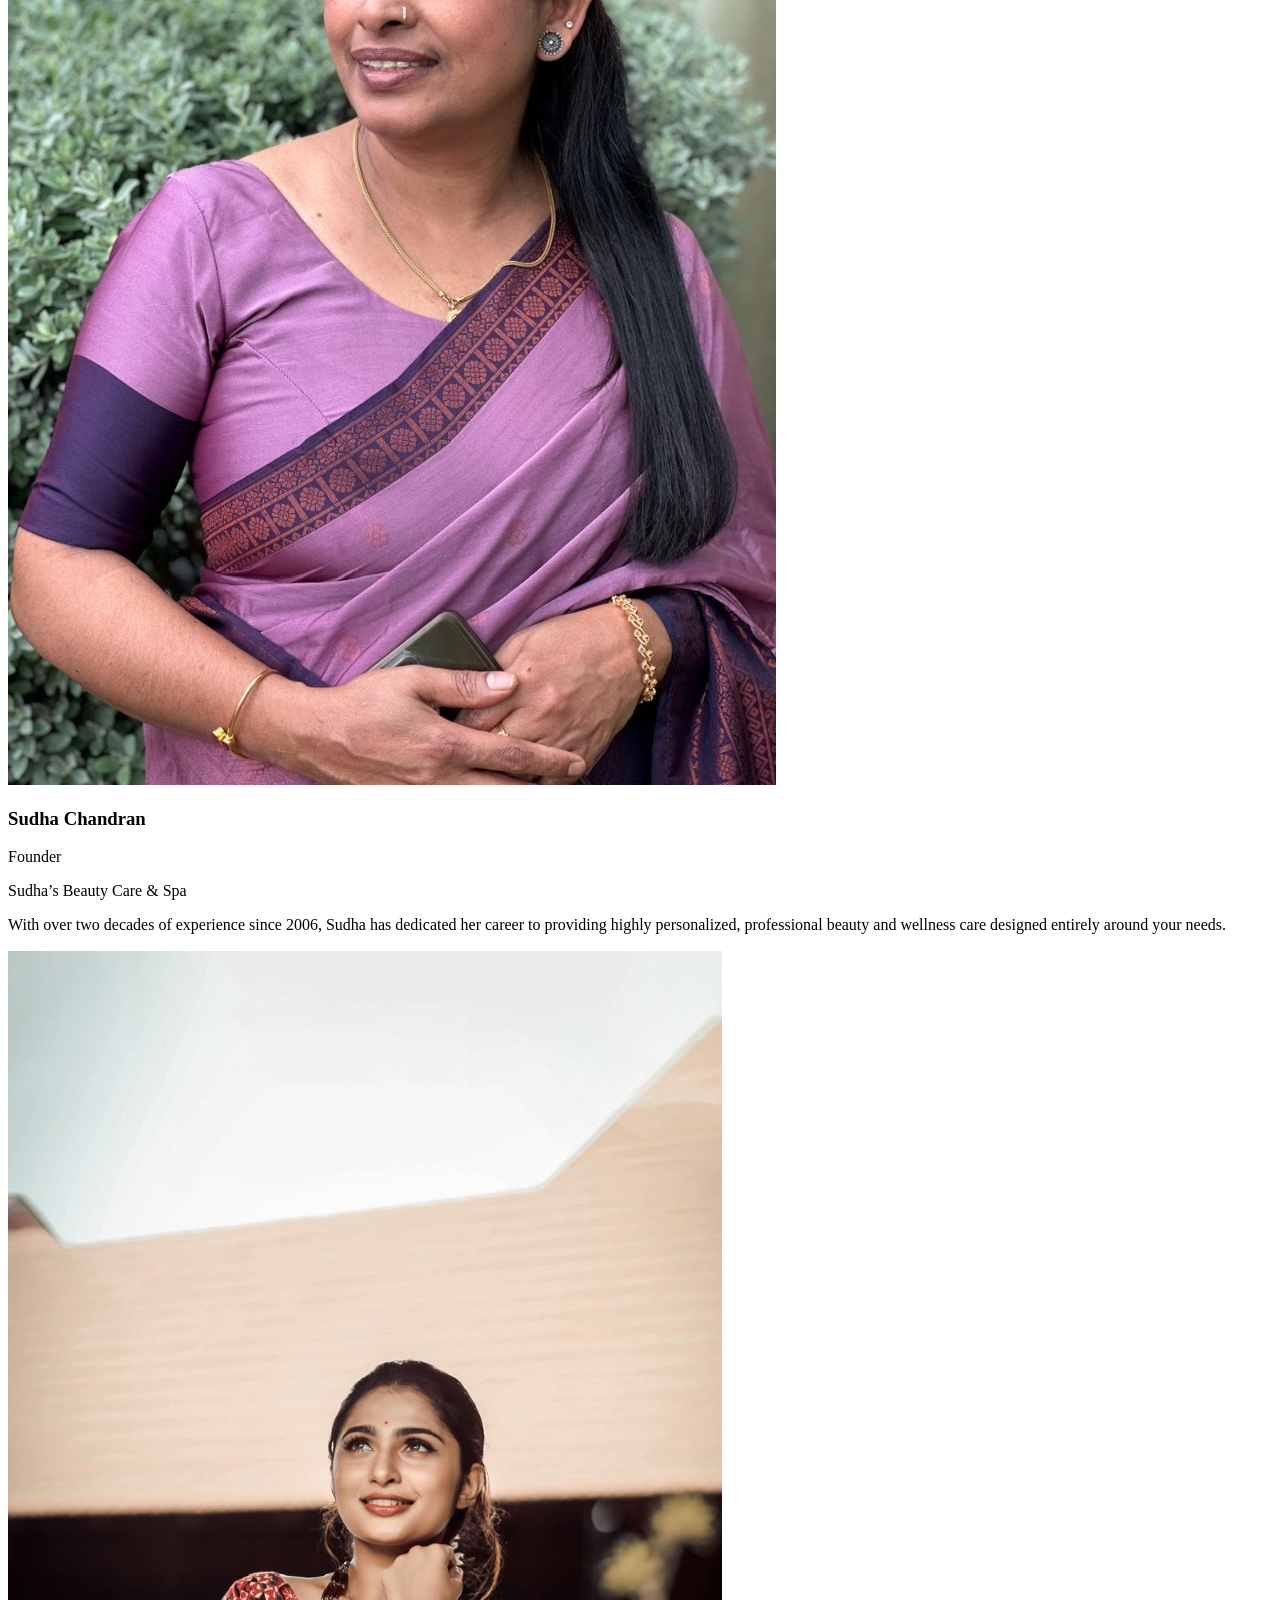
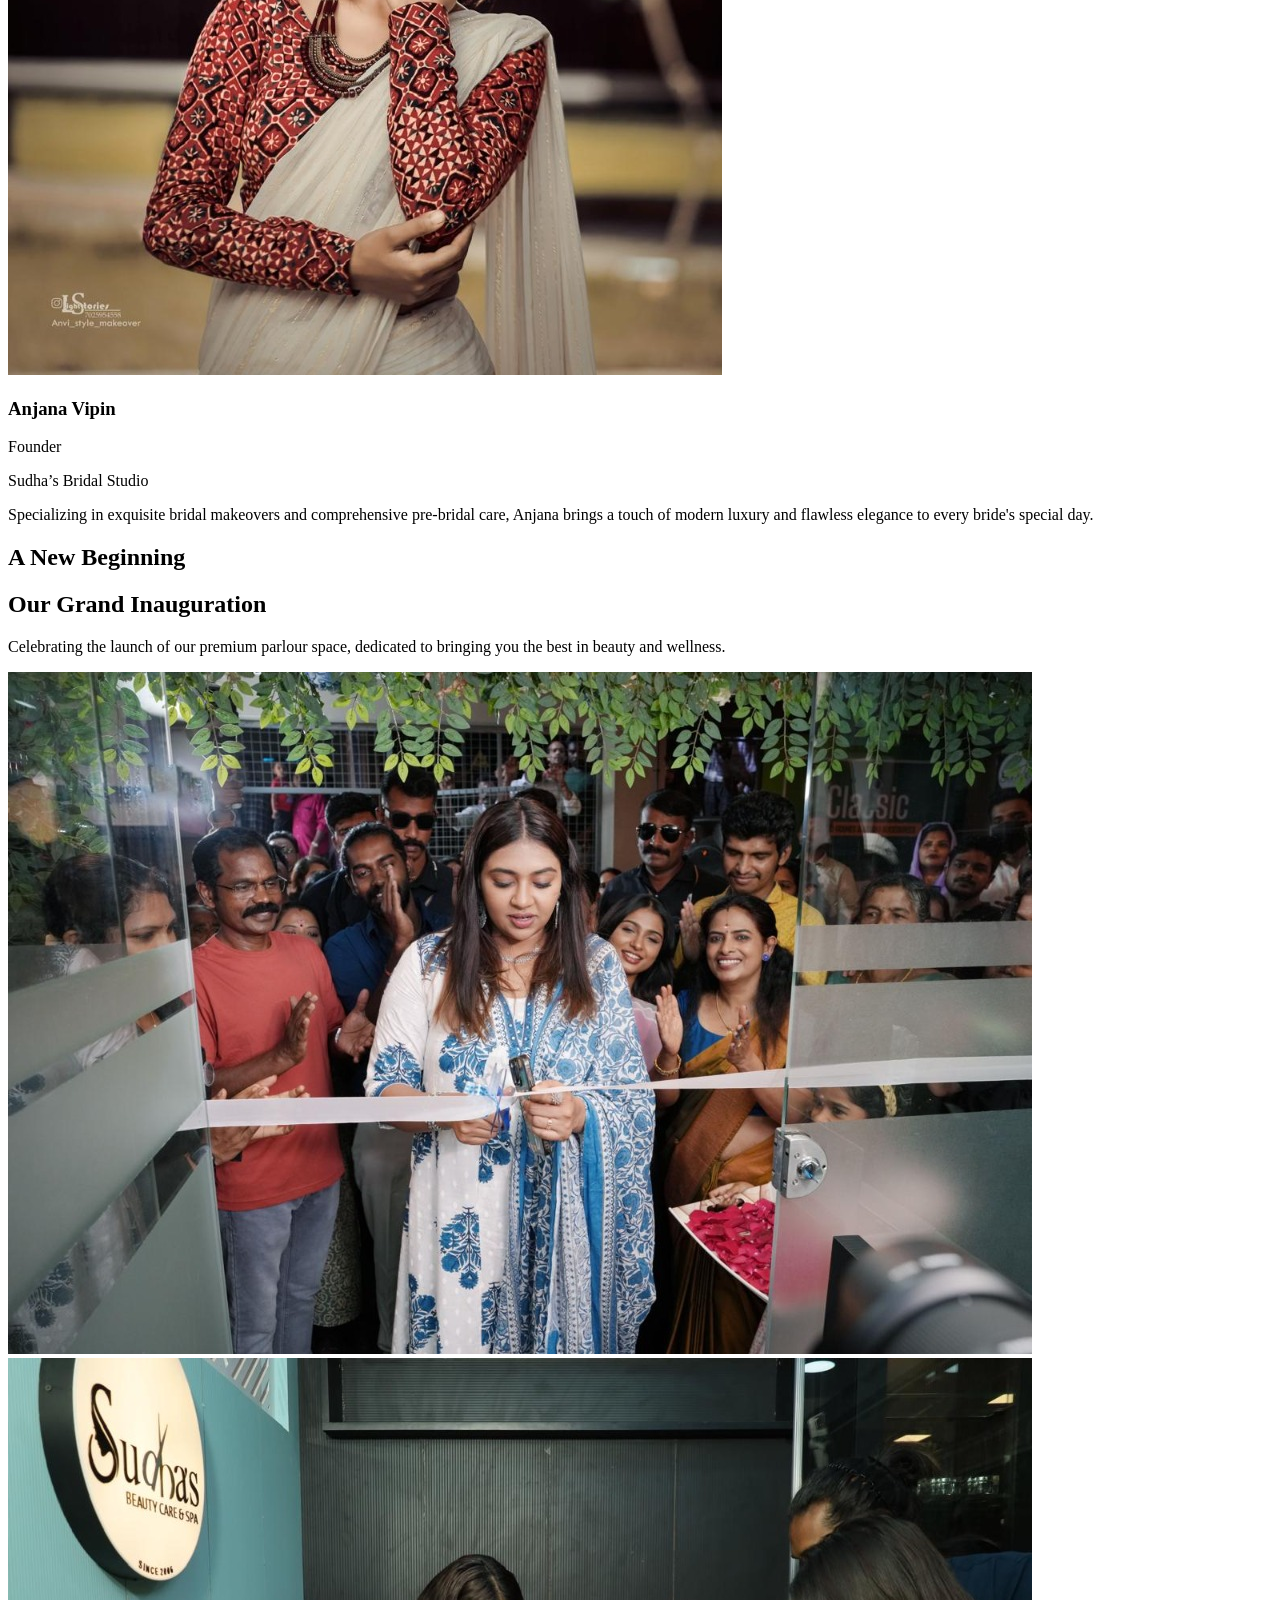
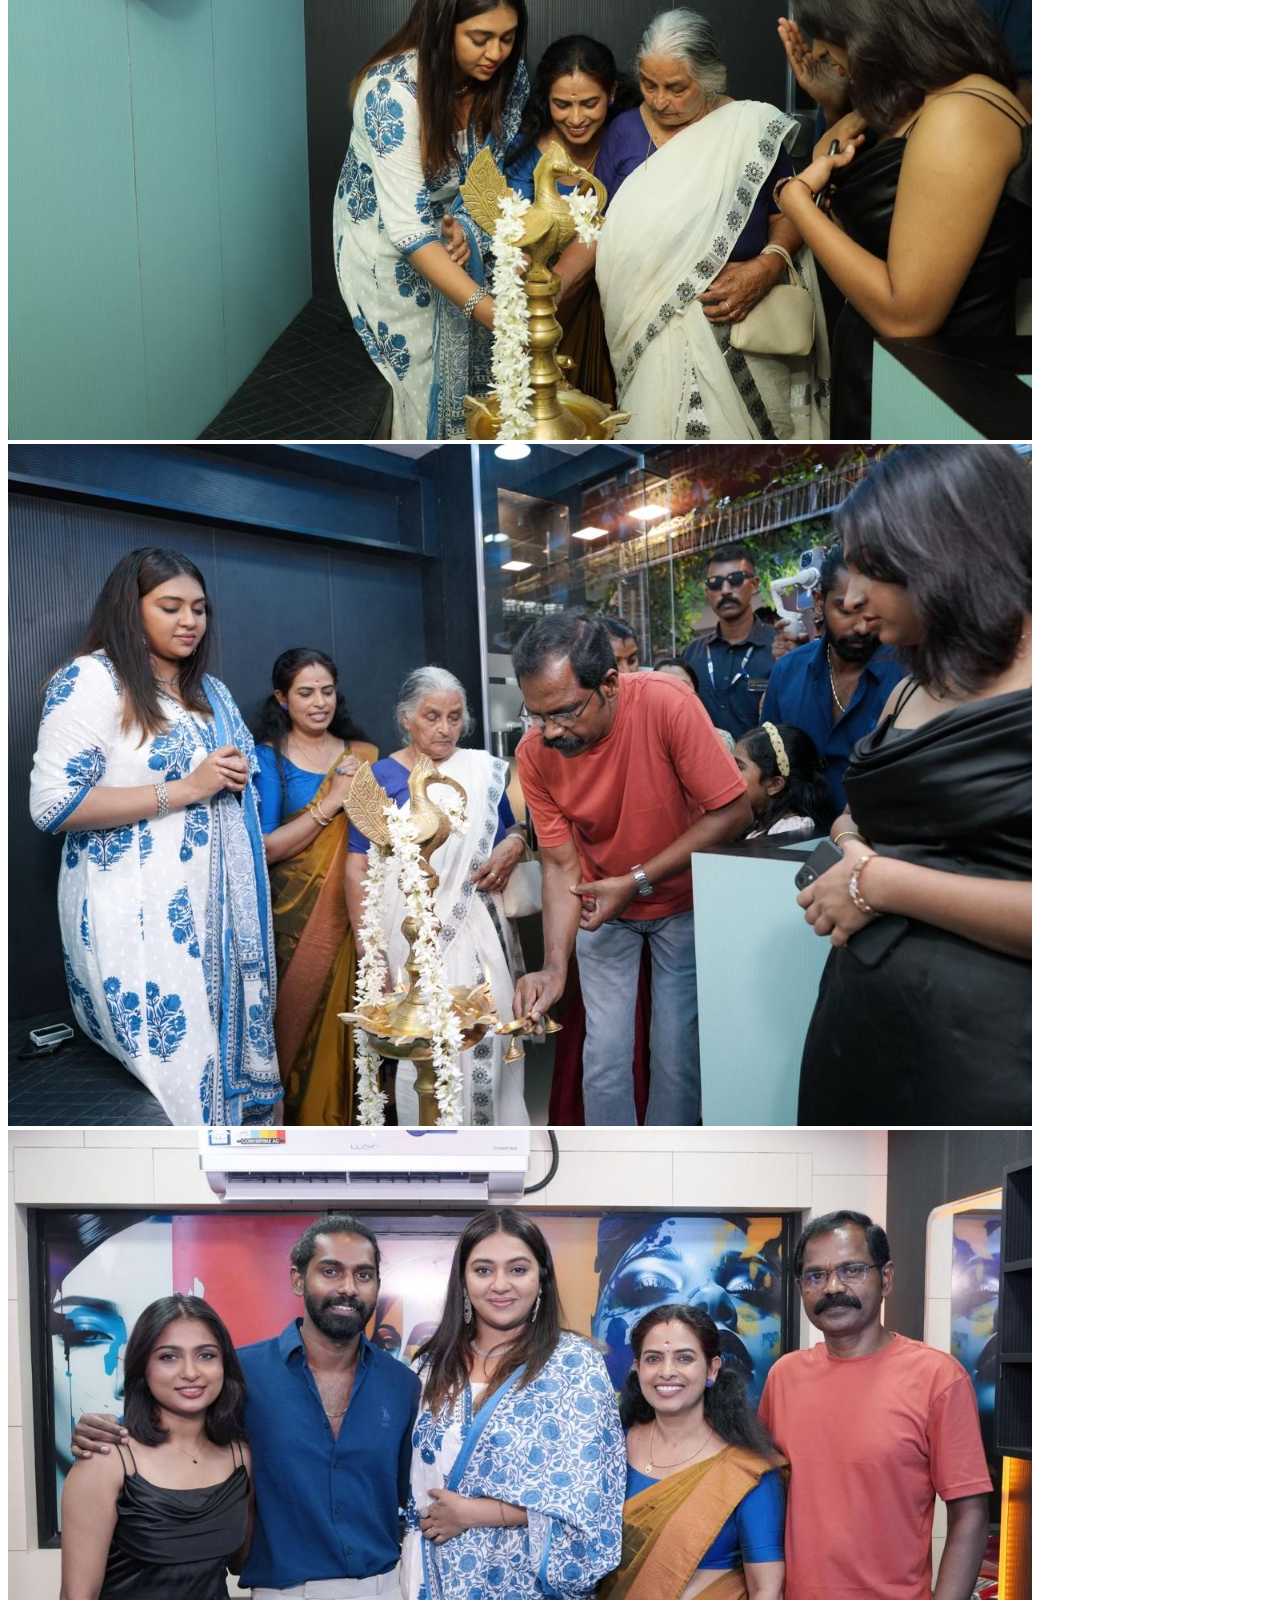
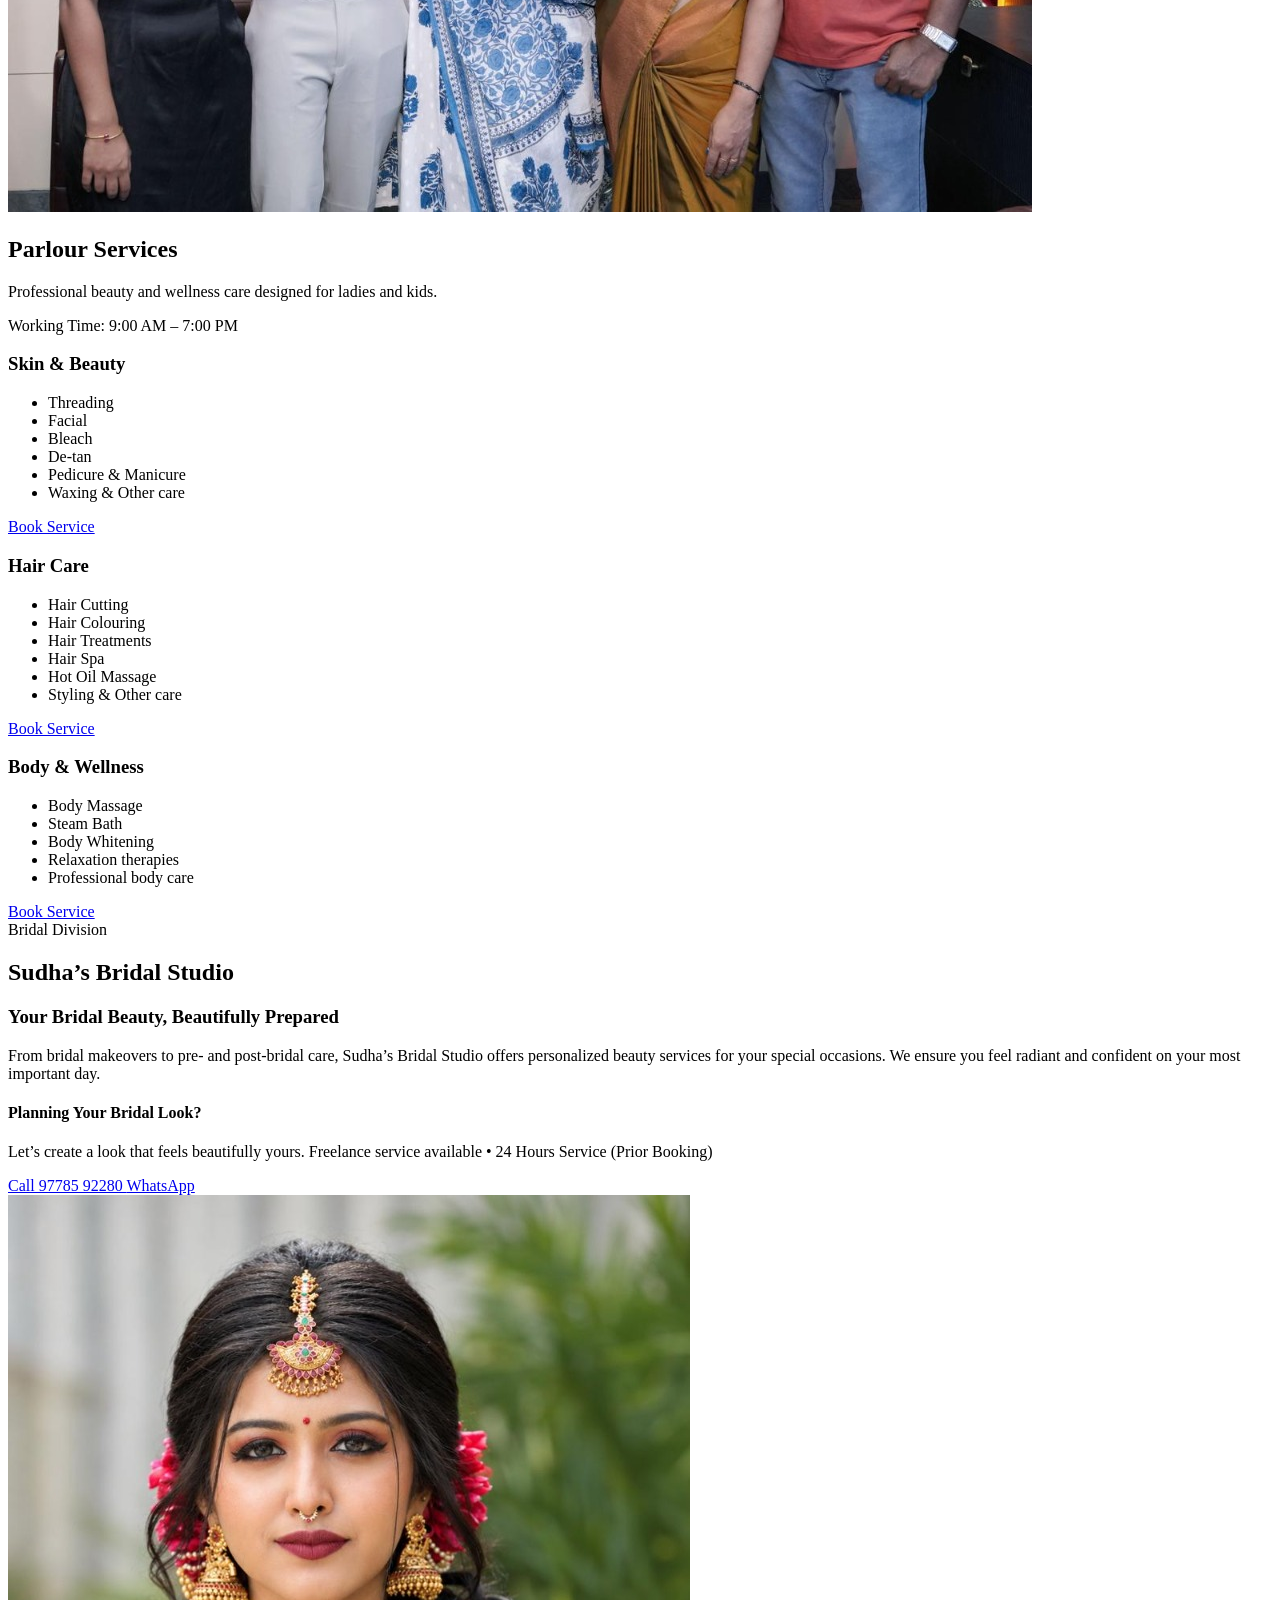
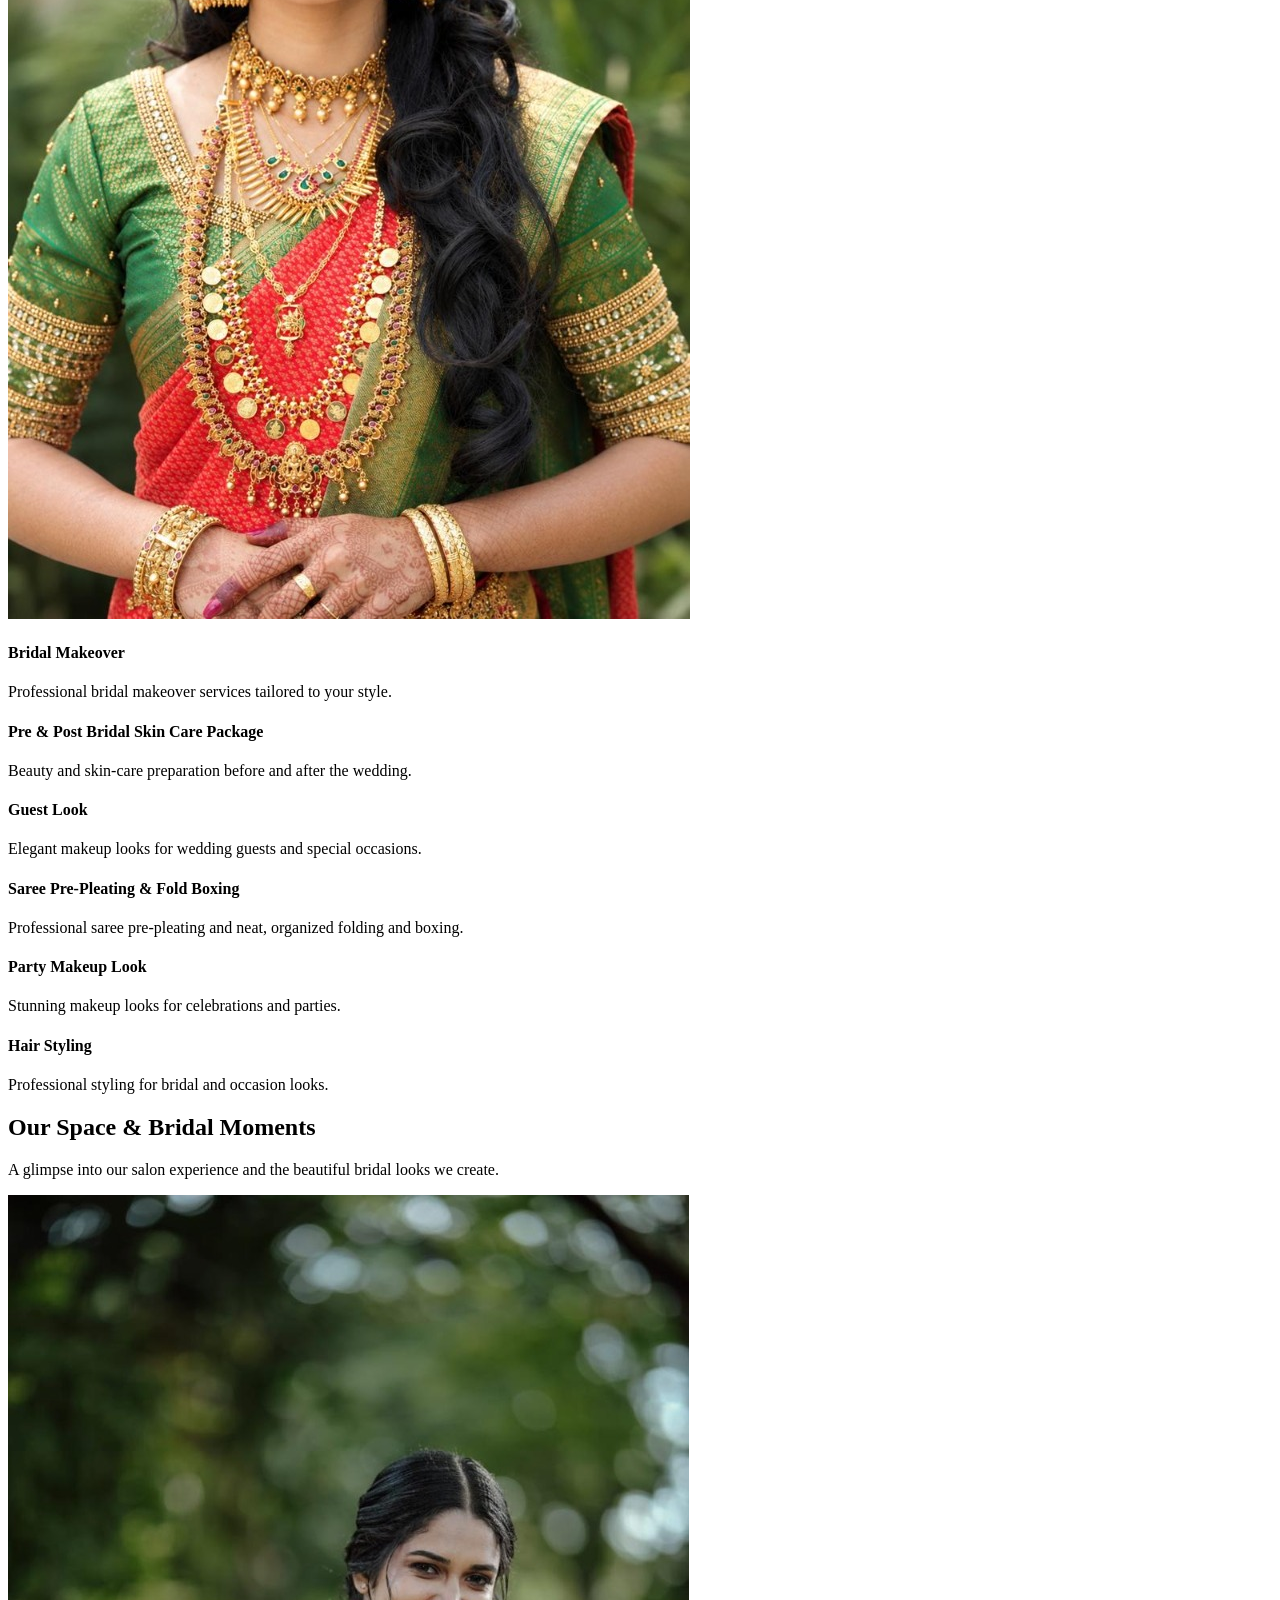
==== commit 32e93fb6: "Improve quality and sharpness of hero background image with 2x Lanczos upscaling, WebP support, and " ====
--- a/index.html
+++ b/index.html
@@ -256,11 +256,13 @@
         </div>
     </nav>
 
-    <!-- Hero Section -->
     <section id="home" class="hero-canvas relative pt-24 pb-16 md:pt-32 md:pb-24 lg:pt-36 lg:pb-28 min-h-[90vh] flex items-center overflow-hidden">
-        <!-- Mobile Background Image & Overlay -->
-        <img src="assets/images/hero_bg.jpg" alt="Sudha's Beauty Care Hero" class="lg:hidden absolute inset-0 w-full h-full object-cover object-[center_top] z-0">
-        <div class="lg:hidden absolute inset-0 z-0 bg-olive-900/65"></div>
+        <!-- High-Definition Hero Background Image & Responsive Luxury Overlay -->
+        <picture class="absolute inset-0 w-full h-full z-0 pointer-events-none">
+            <source srcset="assets/images/hero_bg.webp" type="image/webp">
+            <img src="assets/images/hero_bg.jpg" fetchpriority="high" decoding="sync" alt="Sudha's Beauty Care &amp; Bridal Studio Hero" class="hero-bg-image w-full h-full object-cover">
+        </picture>
+        <div class="hero-bg-overlay absolute inset-0 z-0 pointer-events-none"></div>
 
         <!-- Ambient Luxury Aurora Glows -->
         <div class="hidden lg:block absolute -right-20 -top-20 w-[650px] h-[650px] bg-olive-400/25 rounded-full blur-[110px] pointer-events-none aurora-orb-1"></div>
@@ -300,7 +302,10 @@
                         <!-- Ambient aura behind image -->
                         <div class="absolute -inset-4 bg-olive-500/25 rounded-3xl blur-2xl -z-10"></div>
                         <div class="rounded-3xl overflow-hidden shadow-2xl border-8 border-cream/20 bg-olive-800">
-                            <img src="assets/images/hero_bg.jpg" alt="Sudha’s Beauty Care" class="w-full h-auto max-h-[75vh] object-cover object-top block transition-transform duration-1000 hover:scale-105">
+                            <picture>
+                                <source srcset="assets/images/hero_bg.webp" type="image/webp">
+                                <img src="assets/images/hero_bg.jpg" fetchpriority="high" decoding="async" alt="Sudha’s Beauty Care &amp; Bridal Makeover" class="w-full h-auto max-h-[75vh] object-cover object-top block transition-transform duration-1000 hover:scale-105" style="image-rendering: -webkit-optimize-contrast;">
+                            </picture>
                         </div>
                     </div>
                 </div>
@@ -553,8 +558,8 @@
                 <p class="text-olive-700 font-light max-w-2xl mx-auto">A glimpse into our salon experience and the beautiful bridal looks we create.</p>
             </div>
             
-            <!-- Symmetrical Luxury Gallery Grid (3x3 Matrix Desktop, 2-Col Mobile) -->
-            <div class="grid grid-cols-2 sm:grid-cols-2 lg:grid-cols-3 gap-3.5 sm:gap-6 md:gap-8">
+            <!-- Symmetrical Luxury Gallery Grid (5-Col Desktop, 2-Col Mobile) -->
+            <div class="grid grid-cols-2 sm:grid-cols-2 lg:grid-cols-5 gap-3.5 sm:gap-5 lg:gap-6">
                 
                 <!-- Image 1 -->
                 <div class="aspect-[3/4] scroll-reveal rounded-xl sm:rounded-2xl overflow-hidden group cursor-pointer relative shadow-soft border-[4px] sm:border-[6px] border-white bg-white" onclick="openLightbox('assets/images/gallery_new_1.jpg')">
@@ -621,8 +626,16 @@
                 </div>
 
                 <!-- Image 9 (Kerala Wedding Couple) -->
-                <div class="col-span-2 sm:col-span-1 aspect-[4/3] sm:aspect-[3/4] scroll-reveal rounded-xl sm:rounded-2xl overflow-hidden group cursor-pointer relative shadow-soft border-[4px] sm:border-[6px] border-white bg-white delay-100" onclick="openLightbox('assets/images/gallery_new_8.jpg')">
+                <div class="aspect-[3/4] scroll-reveal rounded-xl sm:rounded-2xl overflow-hidden group cursor-pointer relative shadow-soft border-[4px] sm:border-[6px] border-white bg-white delay-100" onclick="openLightbox('assets/images/gallery_new_8.jpg')">
                     <img src="assets/images/gallery_new_8.jpg" alt="Traditional Kerala Wedding Couple - Kasavu &amp; Silk Saree" class="w-full h-full object-cover object-top transition-transform duration-1000 group-hover:scale-105" loading="lazy">
+                    <div class="absolute inset-0 bg-olive-900/20 opacity-0 group-hover:opacity-100 transition-opacity duration-300 flex items-center justify-center">
+                        <i class="ph ph-magnifying-glass-plus text-white text-3xl font-light"></i>
+                    </div>
+                </div>
+
+                <!-- Image 10 (Kerala Bridal Makeover) -->
+                <div class="aspect-[3/4] scroll-reveal rounded-xl sm:rounded-2xl overflow-hidden group cursor-pointer relative shadow-soft border-[4px] sm:border-[6px] border-white bg-white delay-200" onclick="openLightbox('assets/images/gallery_new_9.jpg')">
+                    <img src="assets/images/gallery_new_9.jpg" alt="Traditional Kerala Bridal Makeover - Red &amp; Green Silk Saree" class="w-full h-full object-cover object-top transition-transform duration-1000 group-hover:scale-105" loading="lazy">
                     <div class="absolute inset-0 bg-olive-900/20 opacity-0 group-hover:opacity-100 transition-opacity duration-300 flex items-center justify-center">
                         <i class="ph ph-magnifying-glass-plus text-white text-3xl font-light"></i>
                     </div>
--- a/assets/css/style.css
+++ b/assets/css/style.css
@@ -157,22 +157,43 @@
     height: 3.5rem; /* h-14 */
 }
 
-/* Hero Image Alignment & Responsive Overlay */
-.hero-image {
-    object-position: center 15%;
-}
-
-.hero-overlay {
-    background: rgba(30, 45, 30, 0.65);
+/* High-Definition Hero Image & Premium Responsive Overlay */
+.hero-bg-image {
+    object-position: center 12%;
+    image-rendering: -webkit-optimize-contrast;
+    image-rendering: crisp-edges;
+    transform: translateZ(0);
+    backface-visibility: hidden;
+    filter: contrast(1.05) brightness(1.02) saturate(1.05);
+}
+
+.hero-bg-overlay {
+    /* Luxury vertical gradient: preserves bride's face, jewelry & smile in full vibrance while darkening text zone */
+    background: linear-gradient(
+        to bottom,
+        rgba(15, 25, 15, 0.25) 0%,
+        rgba(18, 30, 18, 0.42) 35%,
+        rgba(20, 33, 20, 0.78) 70%,
+        rgba(20, 33, 20, 0.92) 100%
+    );
 }
 
 @media (min-width: 1024px) {
-    .hero-image {
-        object-position: 85% 18%;
+    .hero-bg-image {
+        object-position: 85% 15%;
+        opacity: 0.28;
+        filter: contrast(1.06) brightness(1.03) saturate(1.08);
     }
     
-    .hero-overlay {
-        background: linear-gradient(to right, rgba(20, 32, 20, 0.95) 0%, rgba(20, 32, 20, 0.75) 45%, rgba(20, 32, 20, 0.15) 100%);
+    .hero-bg-overlay {
+        /* Subtle fade so ambient background smoothly integrates into hero-canvas on desktop */
+        background: linear-gradient(
+            to right,
+            rgba(20, 33, 20, 0.92) 0%,
+            rgba(20, 33, 20, 0.75) 45%,
+            rgba(20, 33, 20, 0.25) 80%,
+            rgba(20, 33, 20, 0.55) 100%
+        );
     }
 }
 
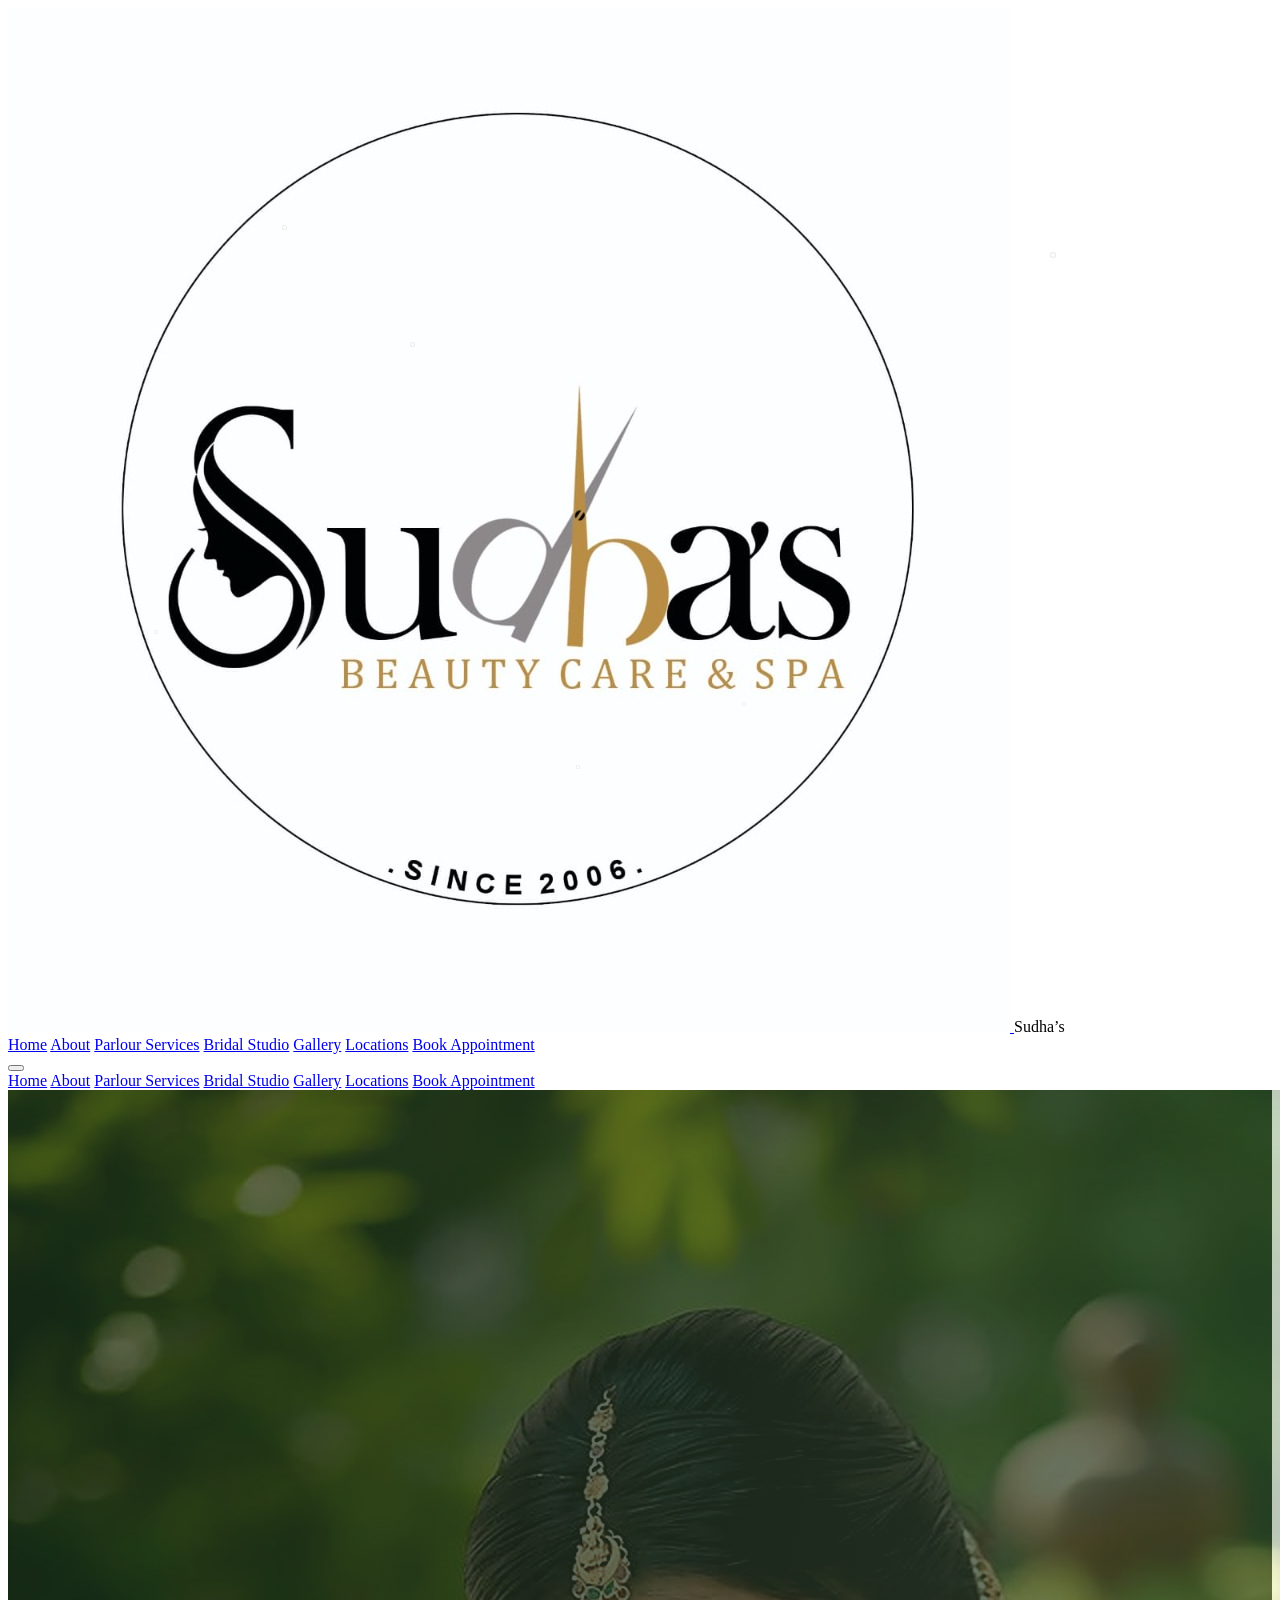
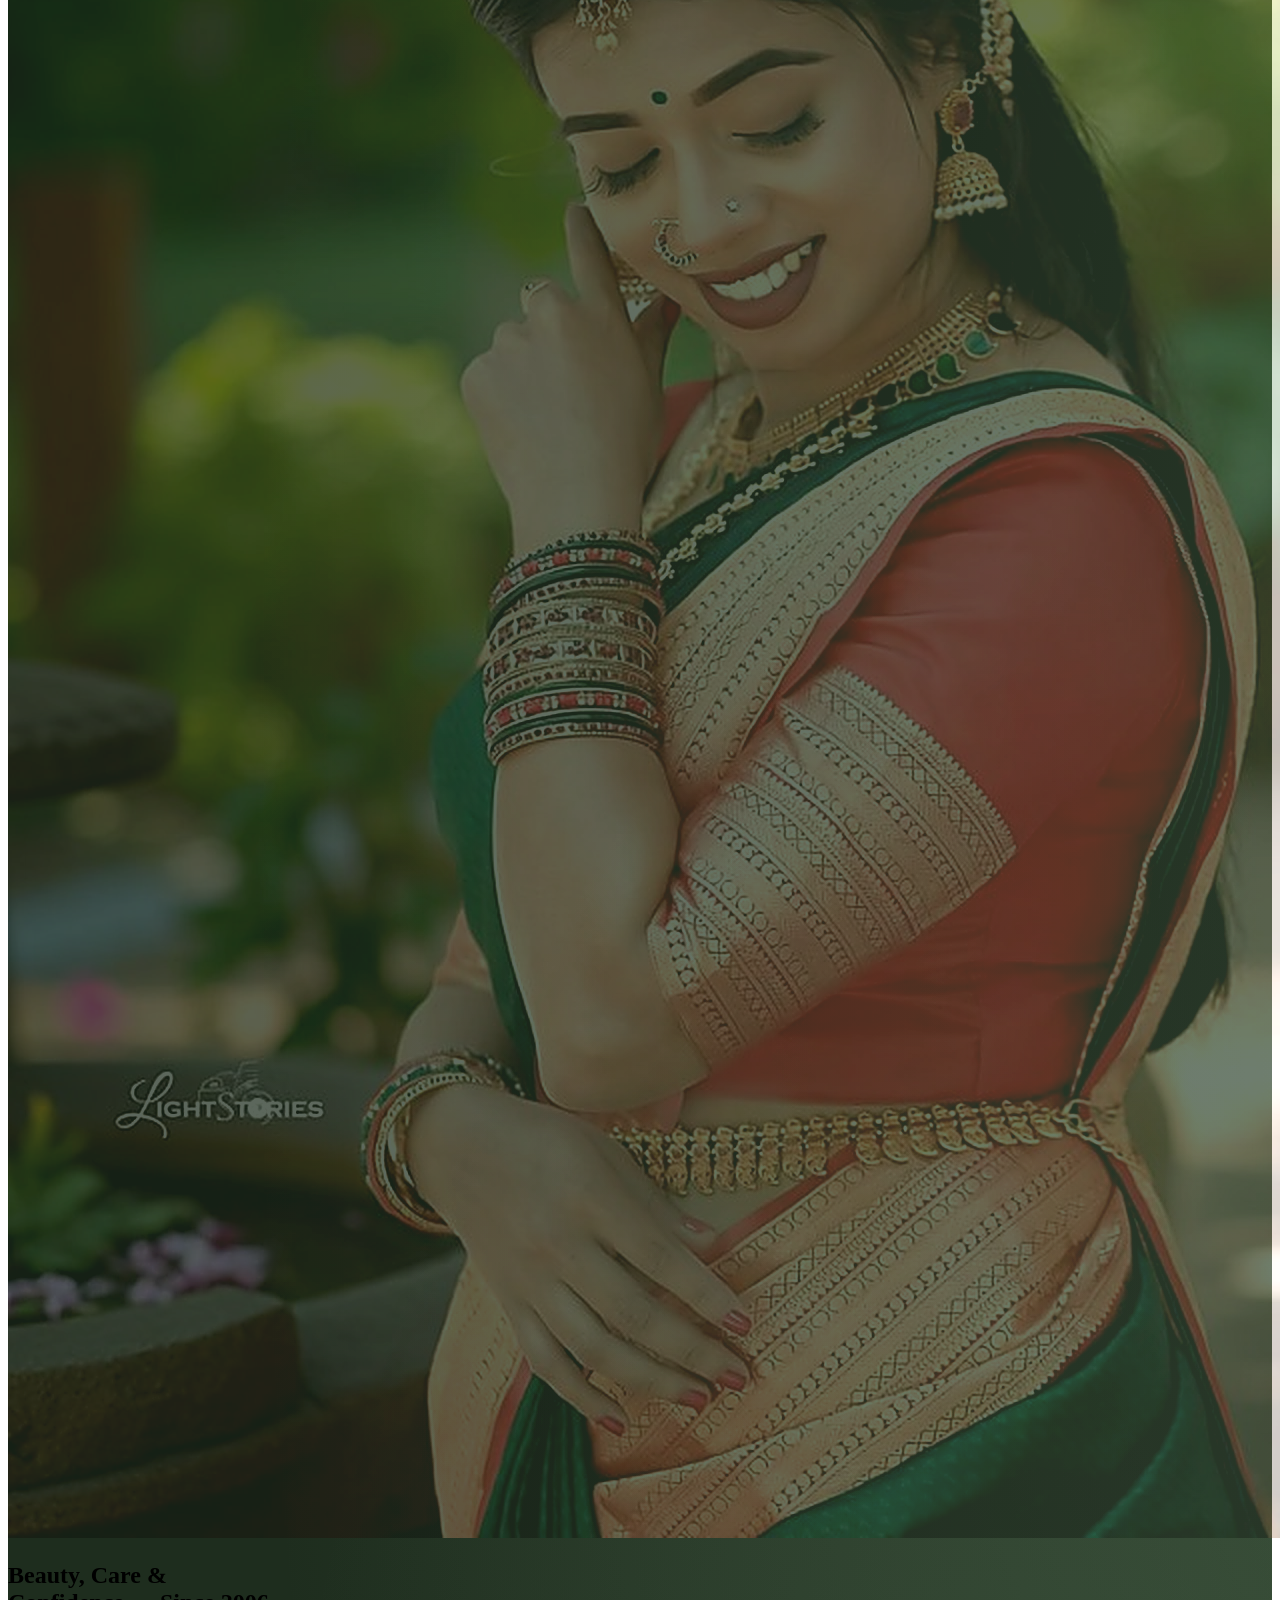
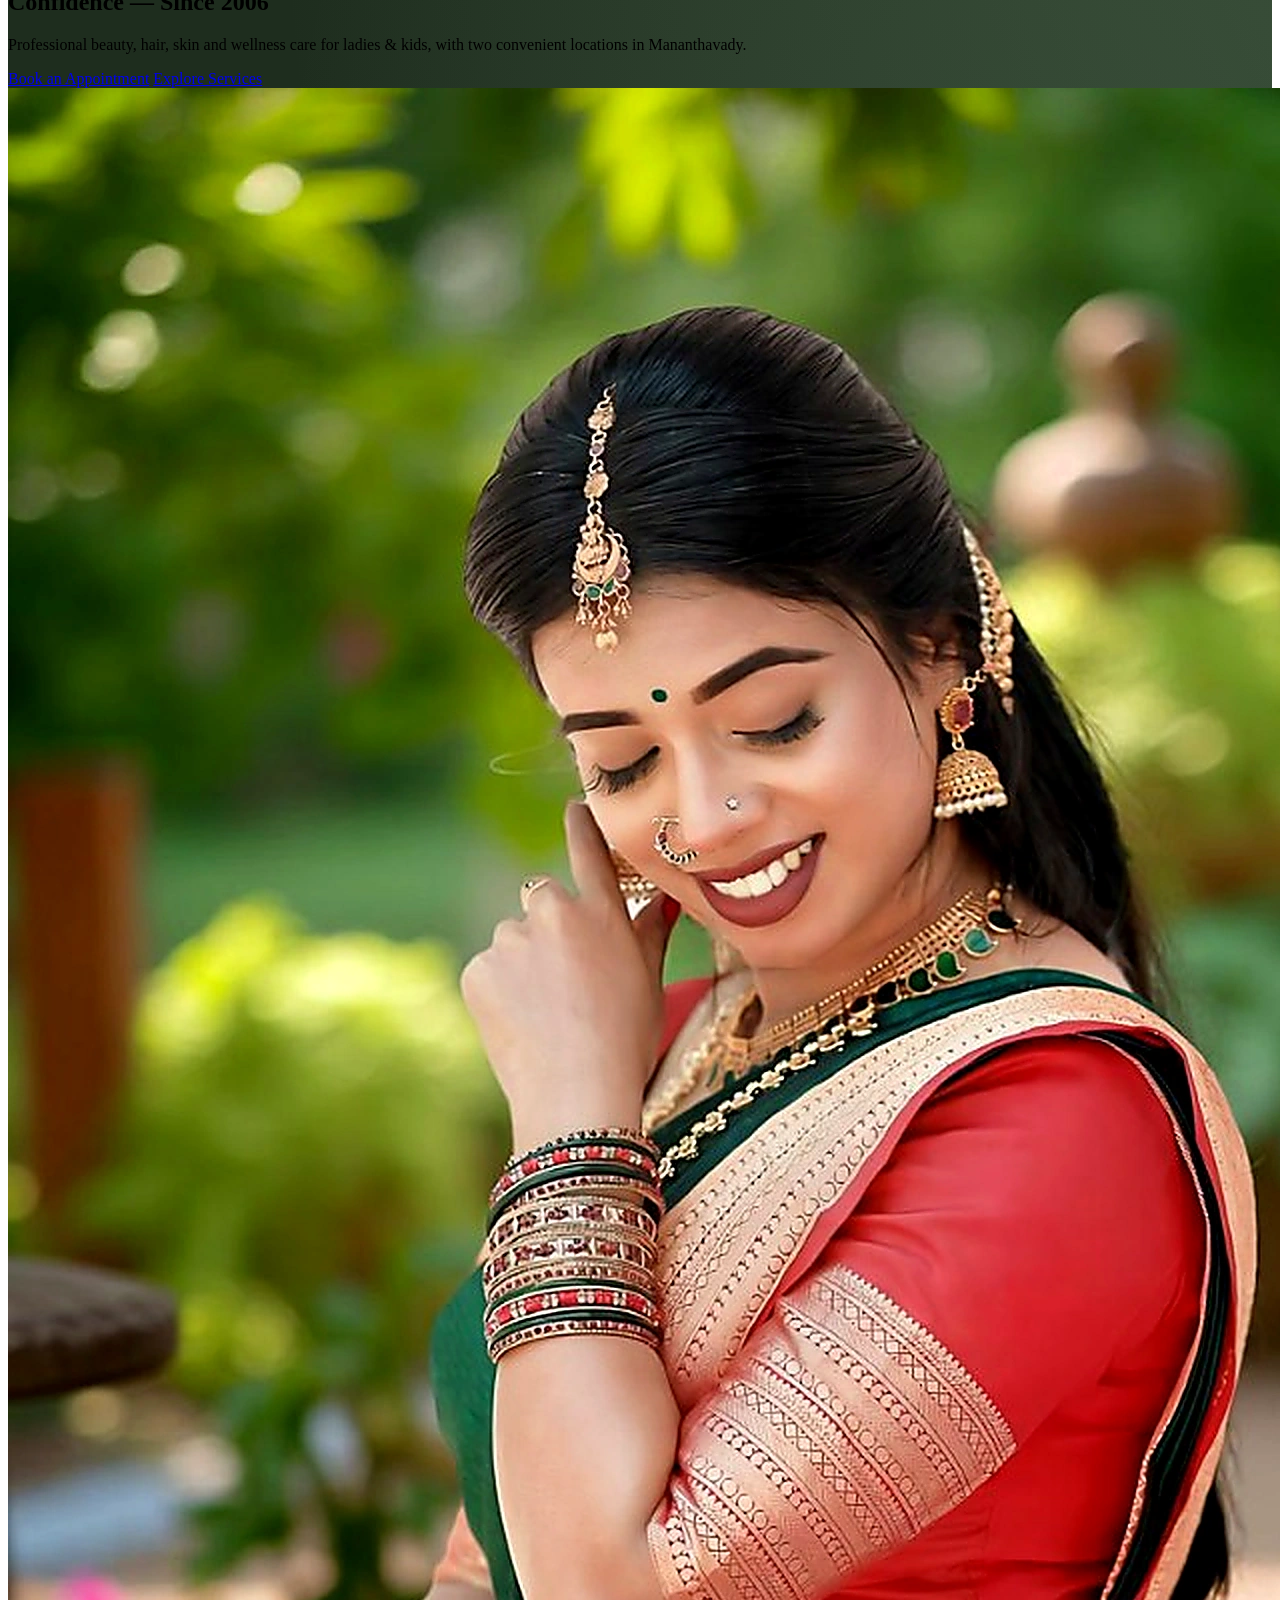
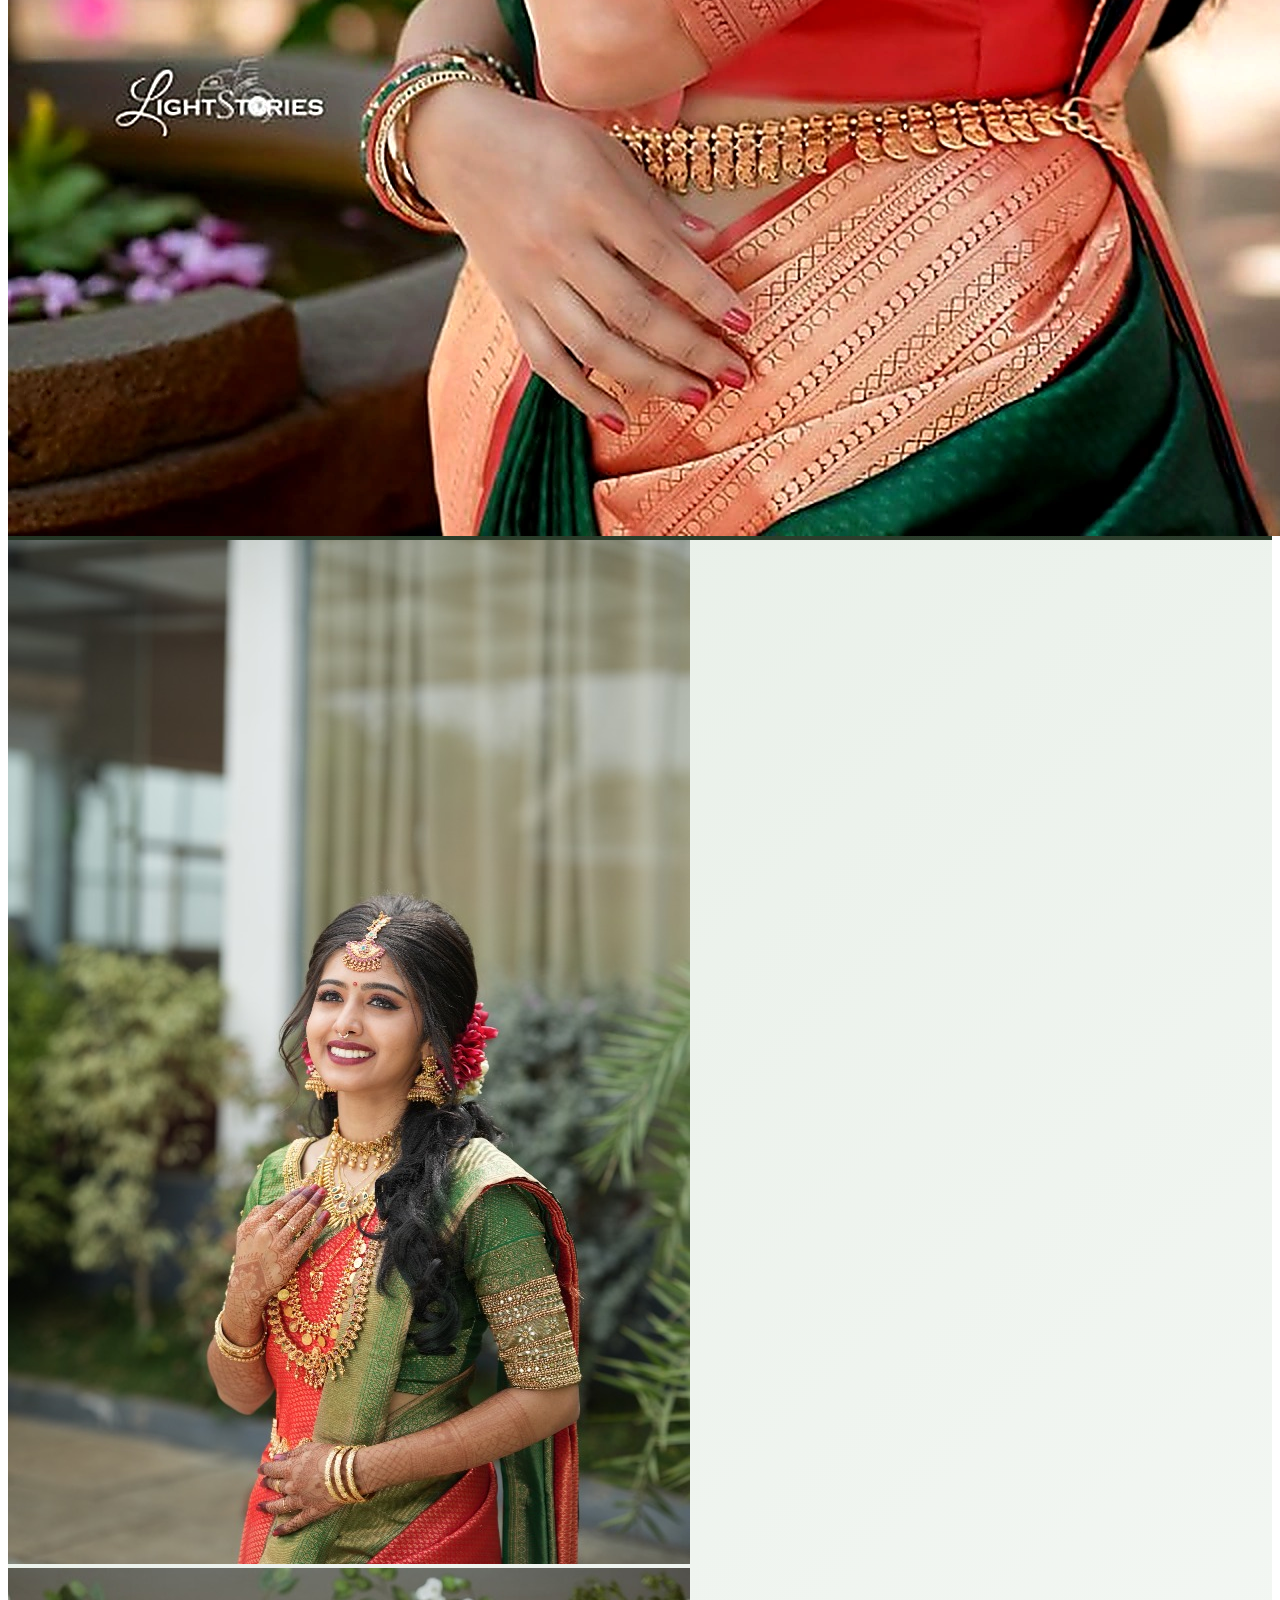
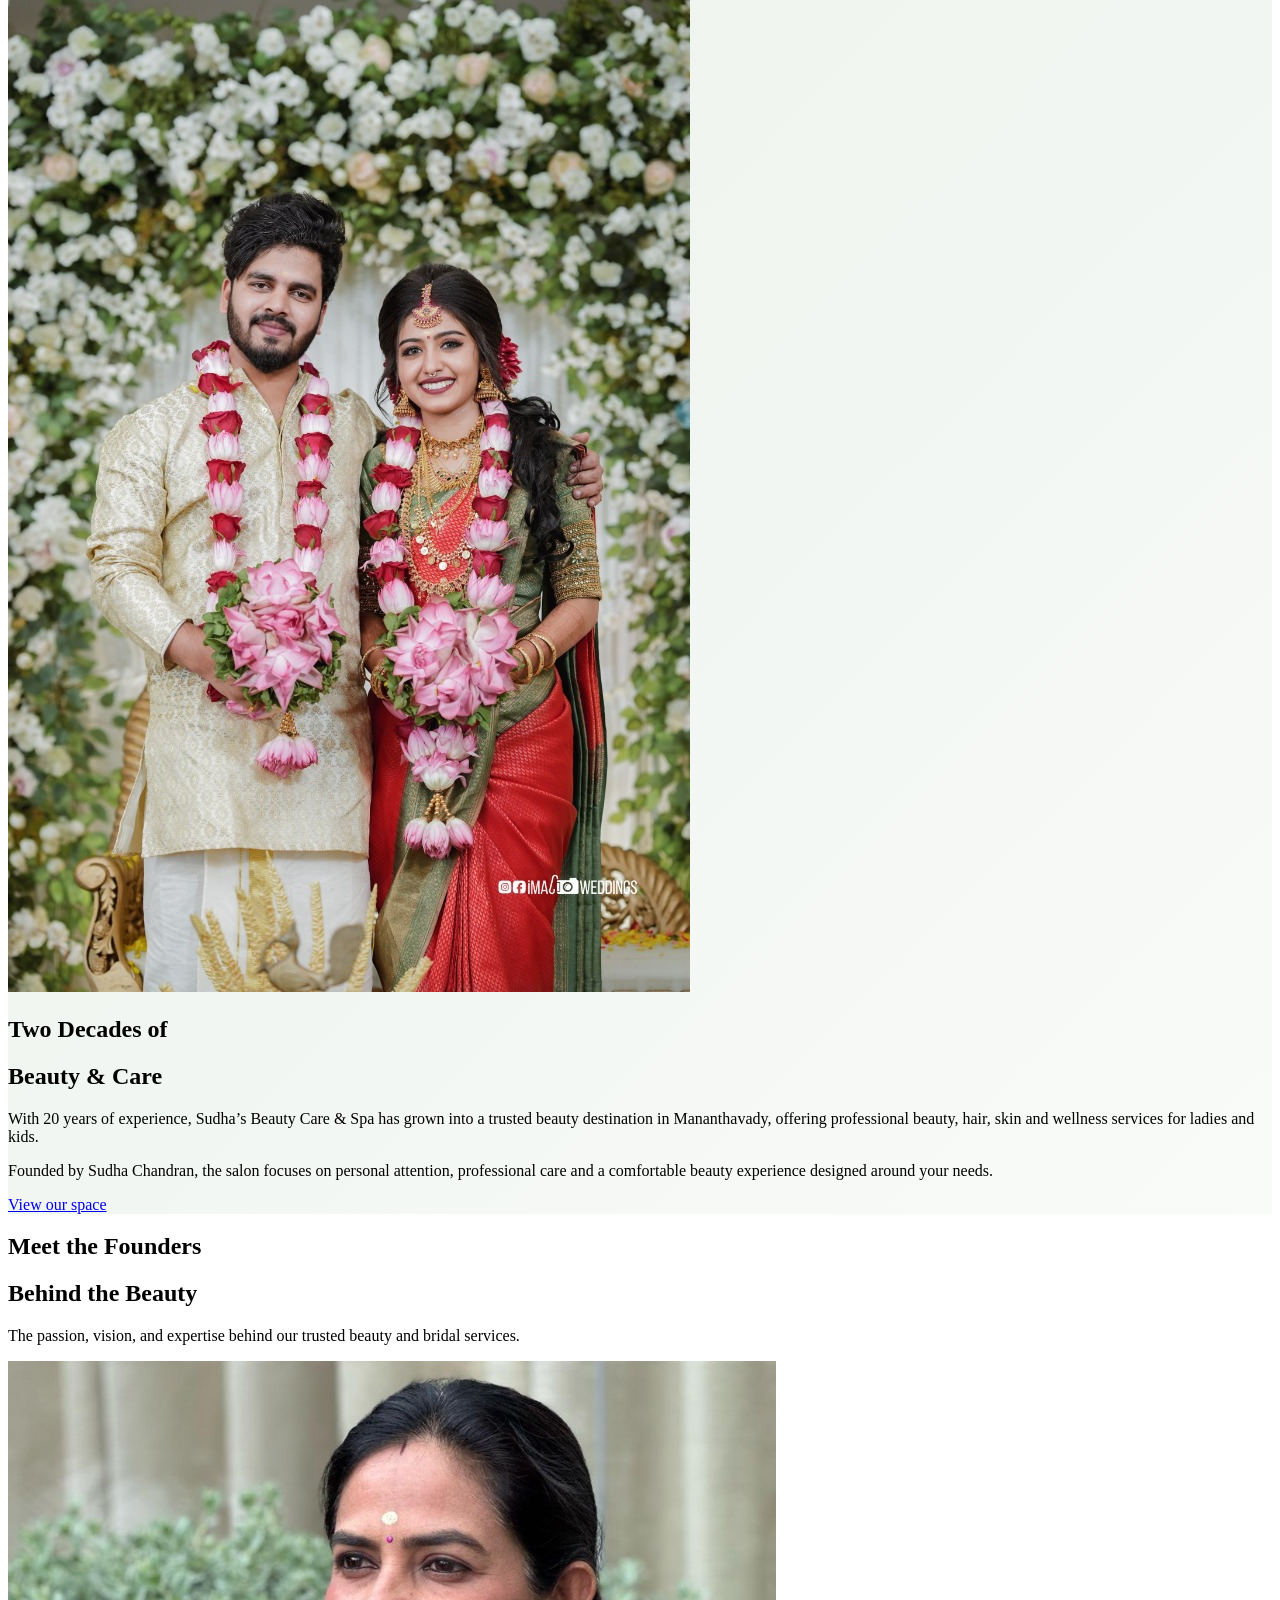
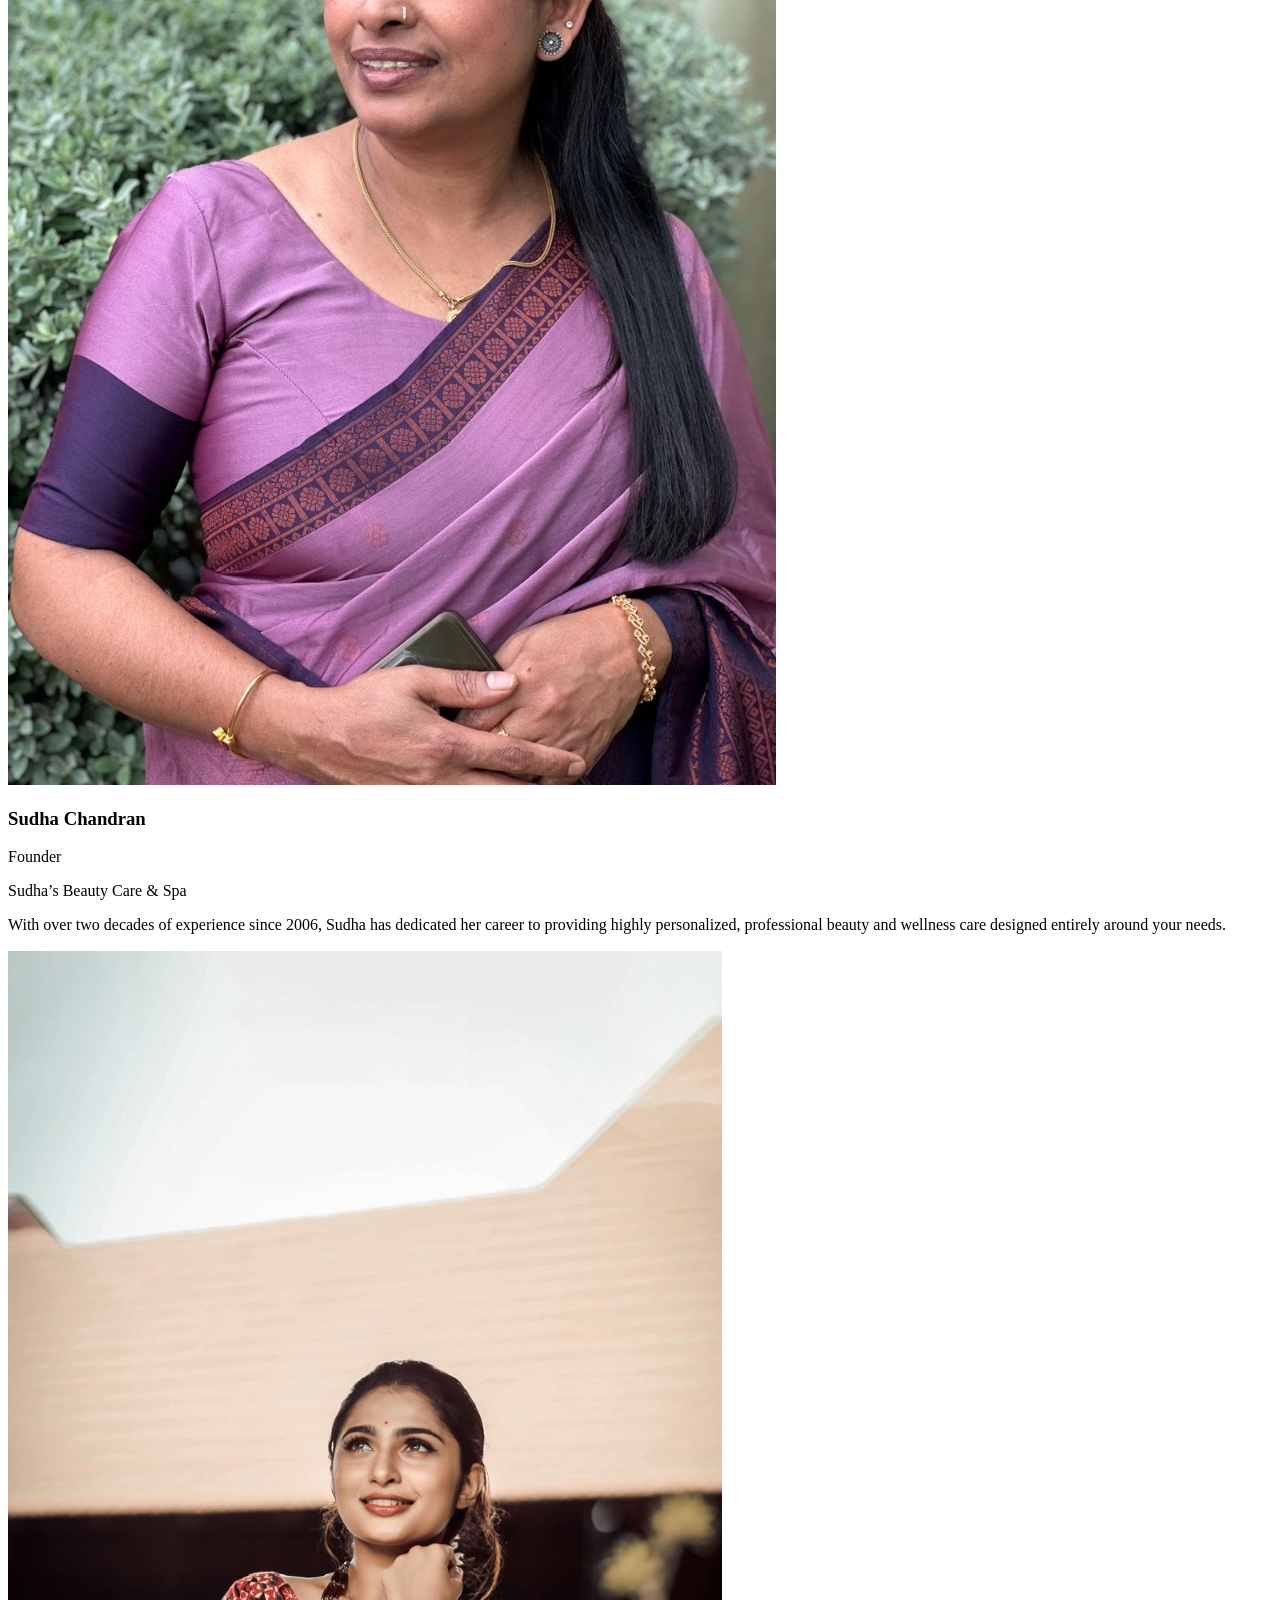
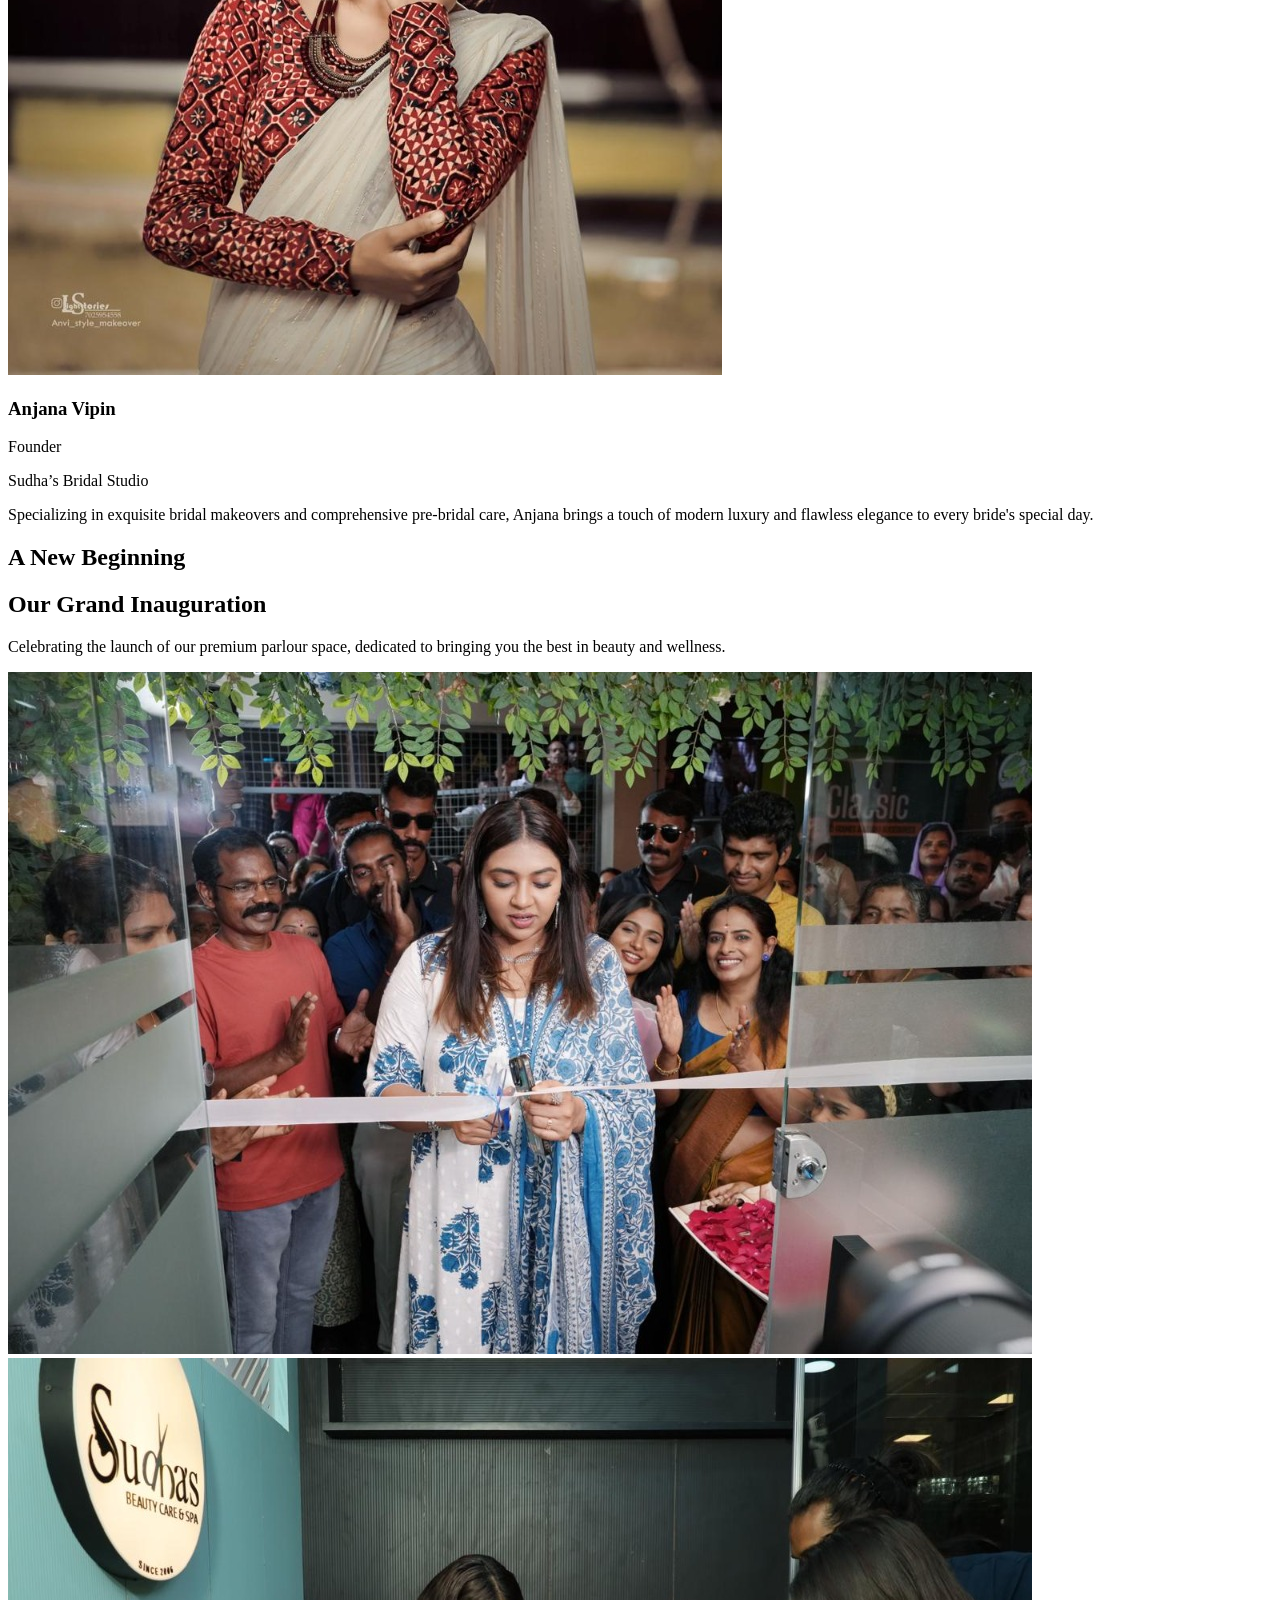
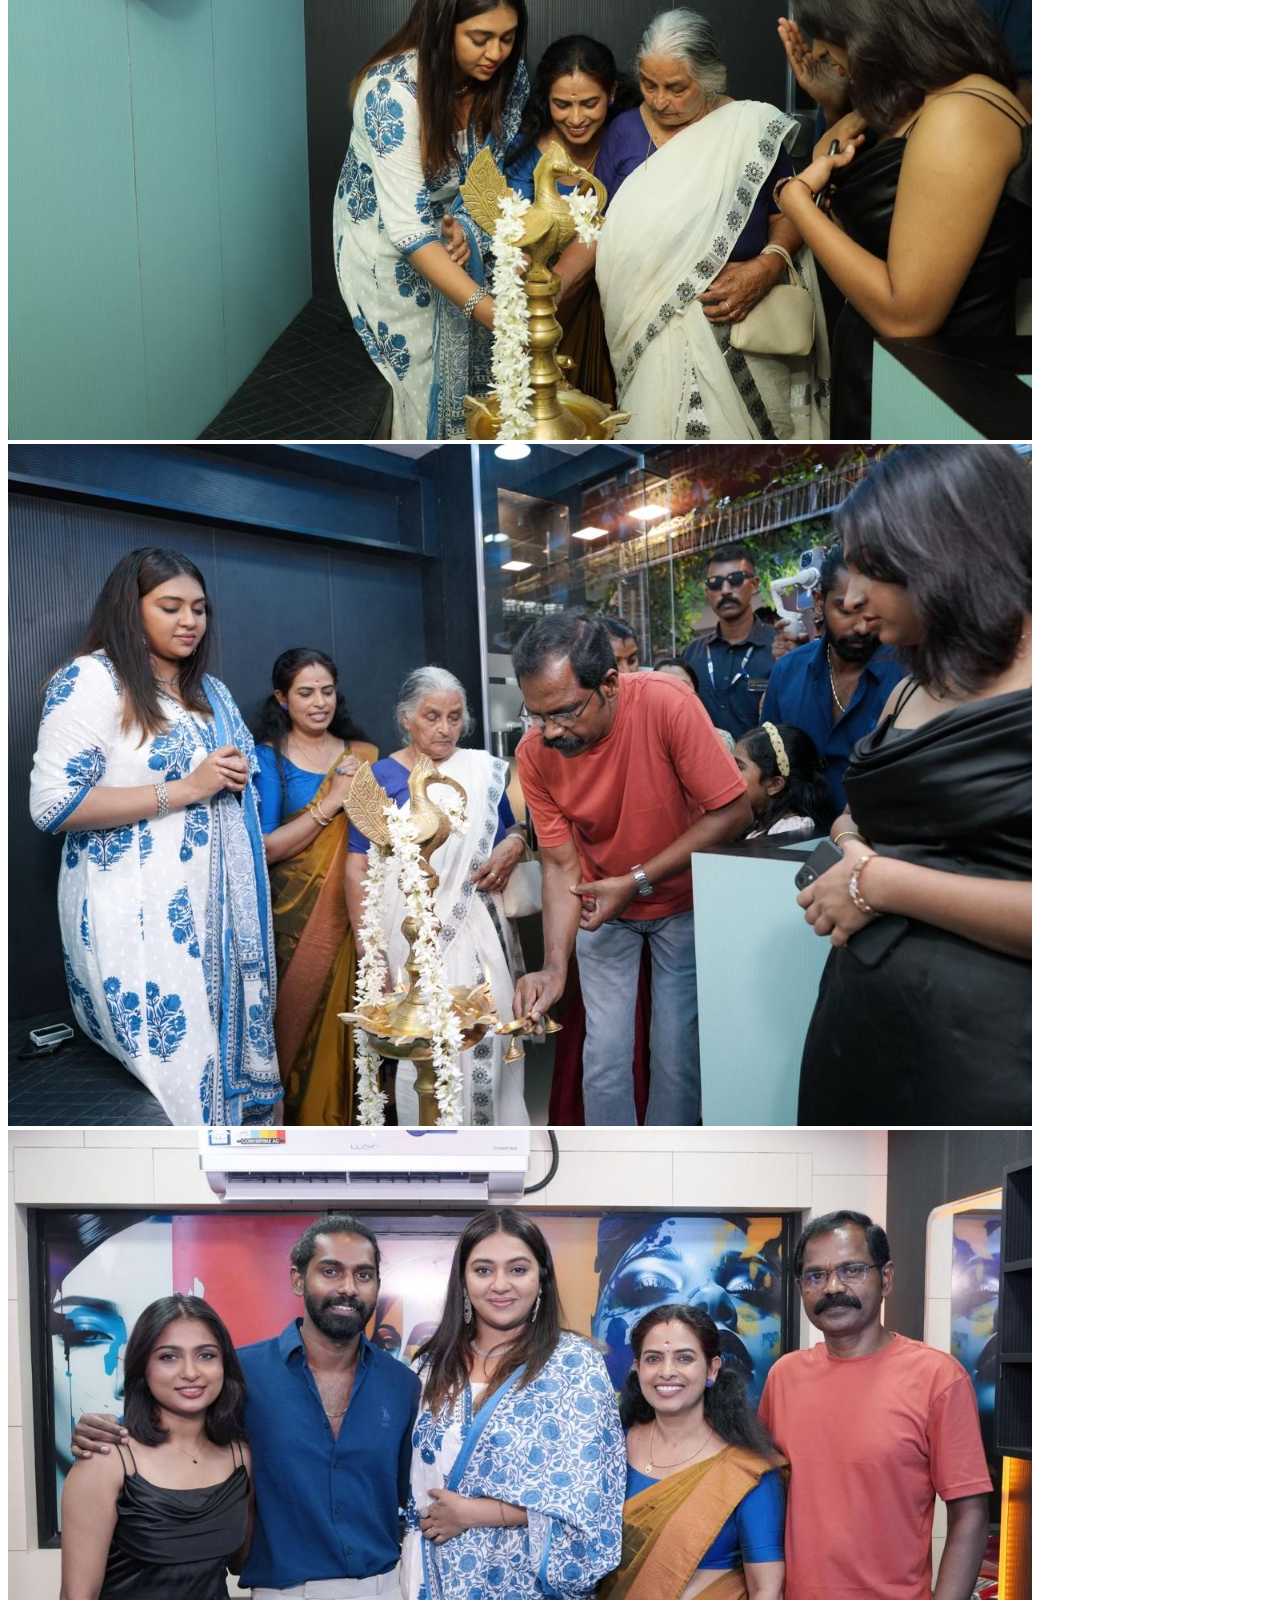
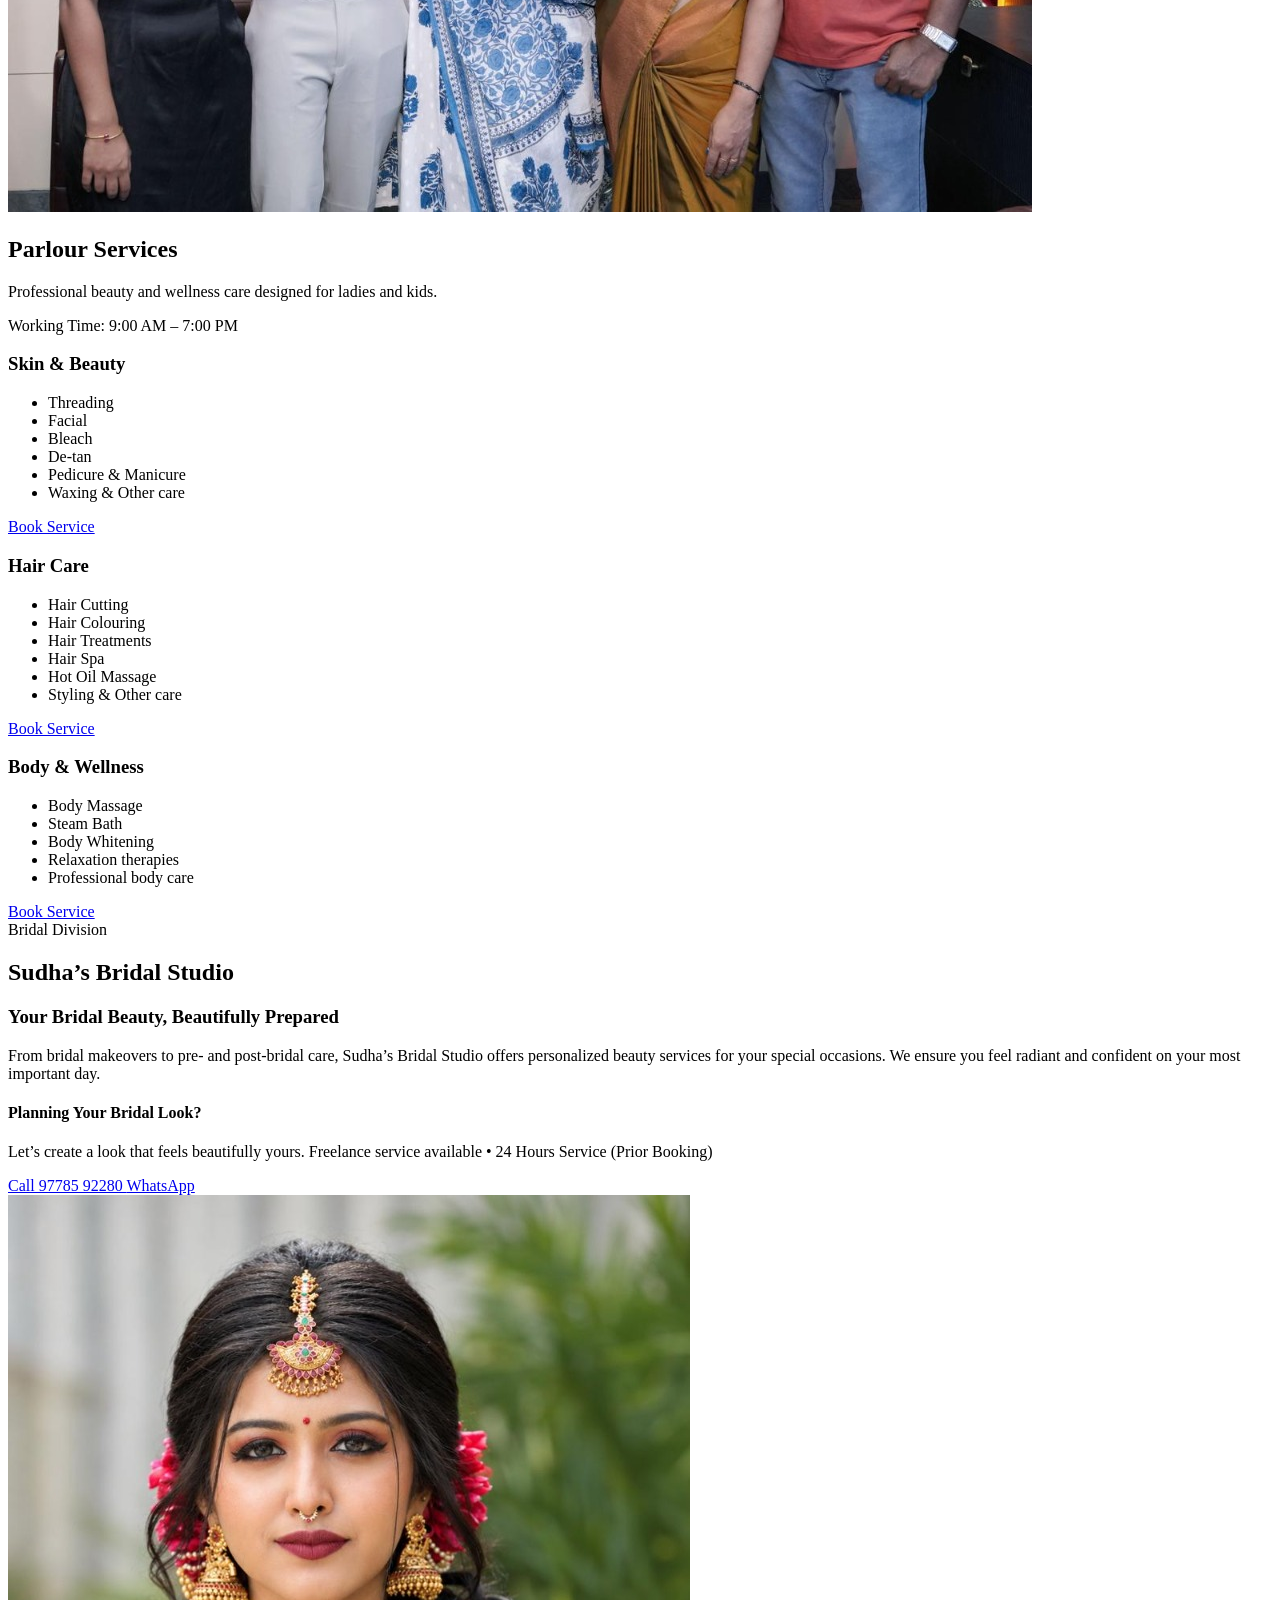
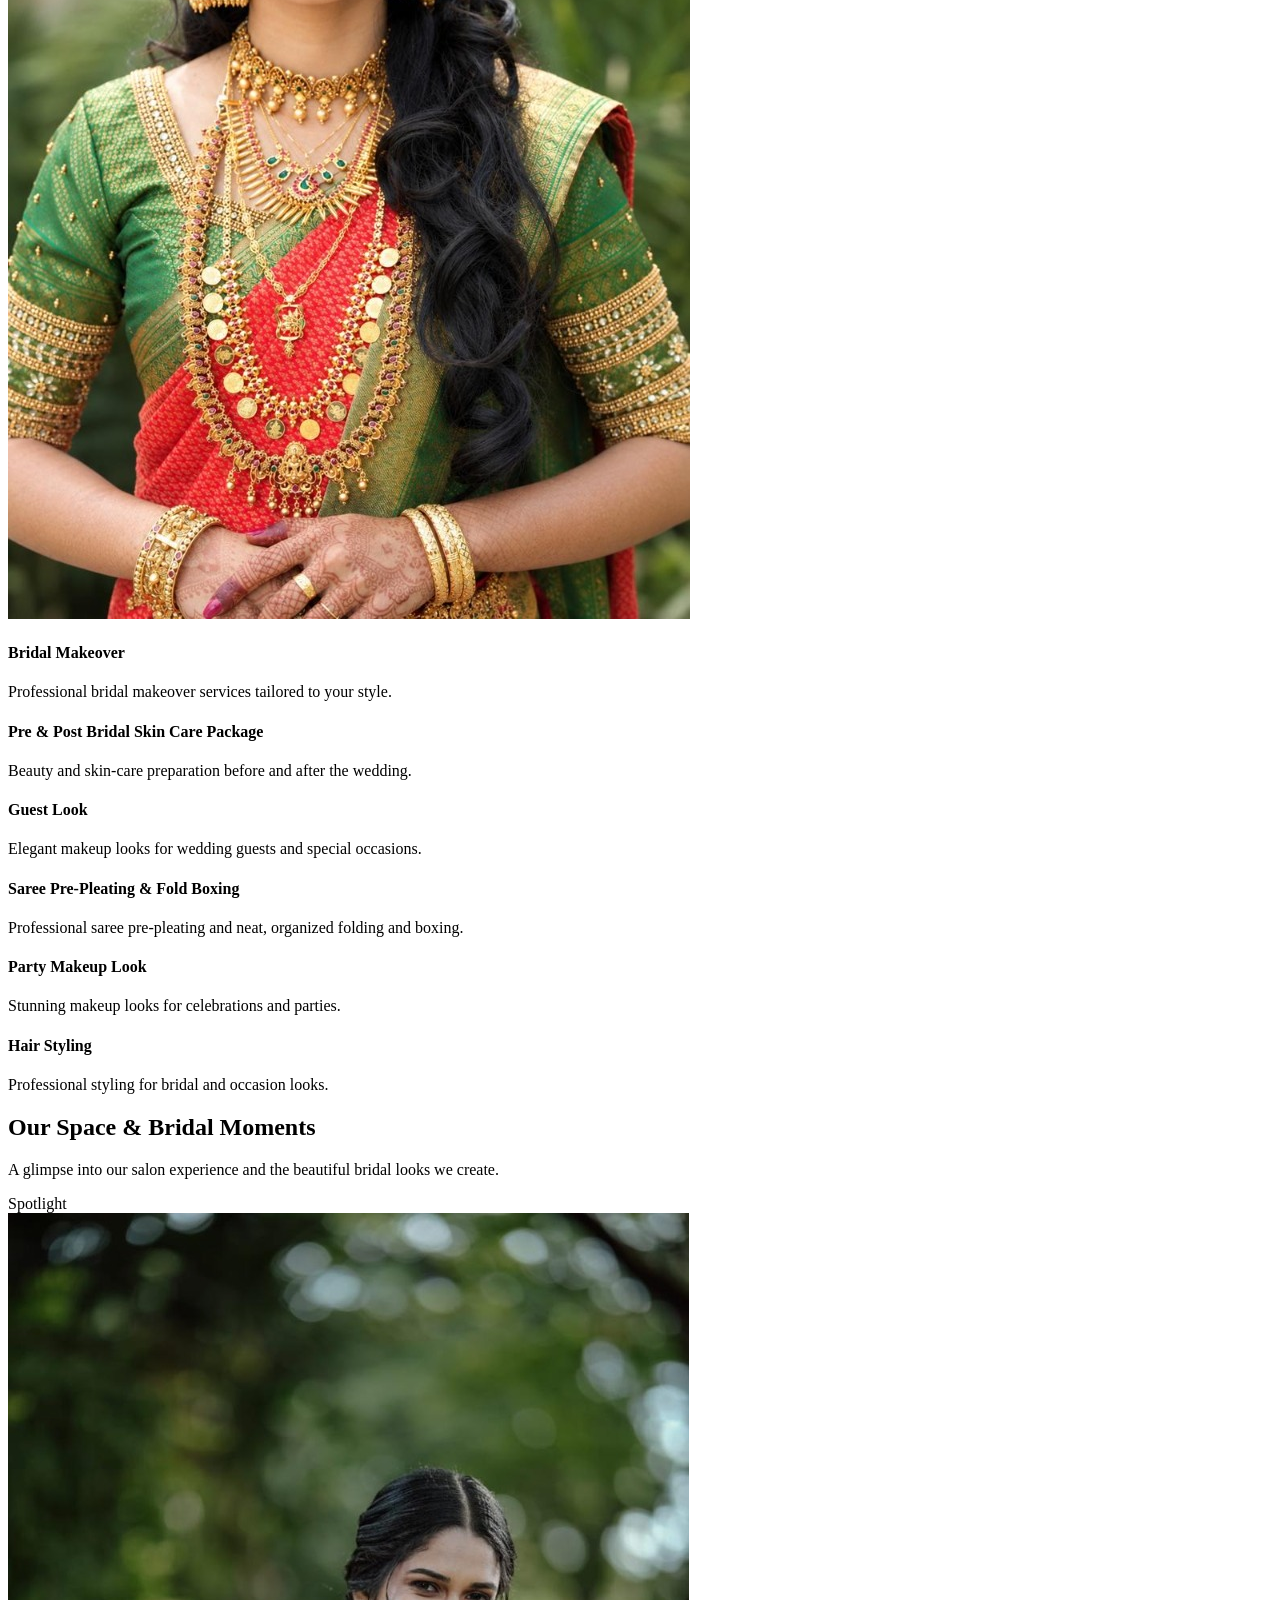
==== commit 12c16323: "Add 'Conceptualised by Technext' credit link to footer" ====
--- a/index.html
+++ b/index.html
@@ -559,7 +559,7 @@
             </div>
             
             <!-- Symmetrical Luxury Gallery Grid (5-Col Desktop, 2-Col Mobile) -->
-            <div class="grid grid-cols-2 sm:grid-cols-2 lg:grid-cols-5 gap-3.5 sm:gap-5 lg:gap-6">
+            <div id="gallery-grid" class="grid grid-cols-2 sm:grid-cols-2 lg:grid-cols-5 gap-3.5 sm:gap-5 lg:gap-6">
                 
                 <!-- Image 1 -->
                 <div class="aspect-[3/4] scroll-reveal rounded-xl sm:rounded-2xl overflow-hidden group cursor-pointer relative shadow-soft border-[4px] sm:border-[6px] border-white bg-white" onclick="openLightbox('assets/images/gallery_new_1.jpg')">
@@ -873,8 +873,16 @@
                 </div>
             </div>
             
-            <div class="border-t border-olive-200 pt-8 flex justify-center text-center text-xs font-light text-olive-500 uppercase tracking-wider">
-                <p>&copy; 2026 Sudha’s Beauty Care & Spa. All Rights Reserved.</p>
+            <div class="border-t border-olive-200 pt-8 flex flex-col md:flex-row items-center justify-between gap-4 text-center text-xs font-light text-olive-500 tracking-wider">
+                <p class="uppercase">&copy; 2026 Sudha’s Beauty Care &amp; Spa. All Rights Reserved.</p>
+                <p class="normal-case tracking-normal">
+                    <a href="https://technexttechnologies.in/" target="_blank" rel="noopener noreferrer" class="text-olive-600 hover:text-olive-900 transition-colors font-medium">
+                        Conceptualised by Technext
+                    </a>
+                </p>
+                <a href="admin.html" class="inline-flex items-center gap-1.5 text-olive-400 hover:text-olive-700 transition-colors lowercase tracking-normal text-[11px]" title="Staff &amp; Owner Gallery Management Portal">
+                    <i class="ph ph-lock-key"></i> admin portal
+                </a>
             </div>
         </div>
     </footer>
